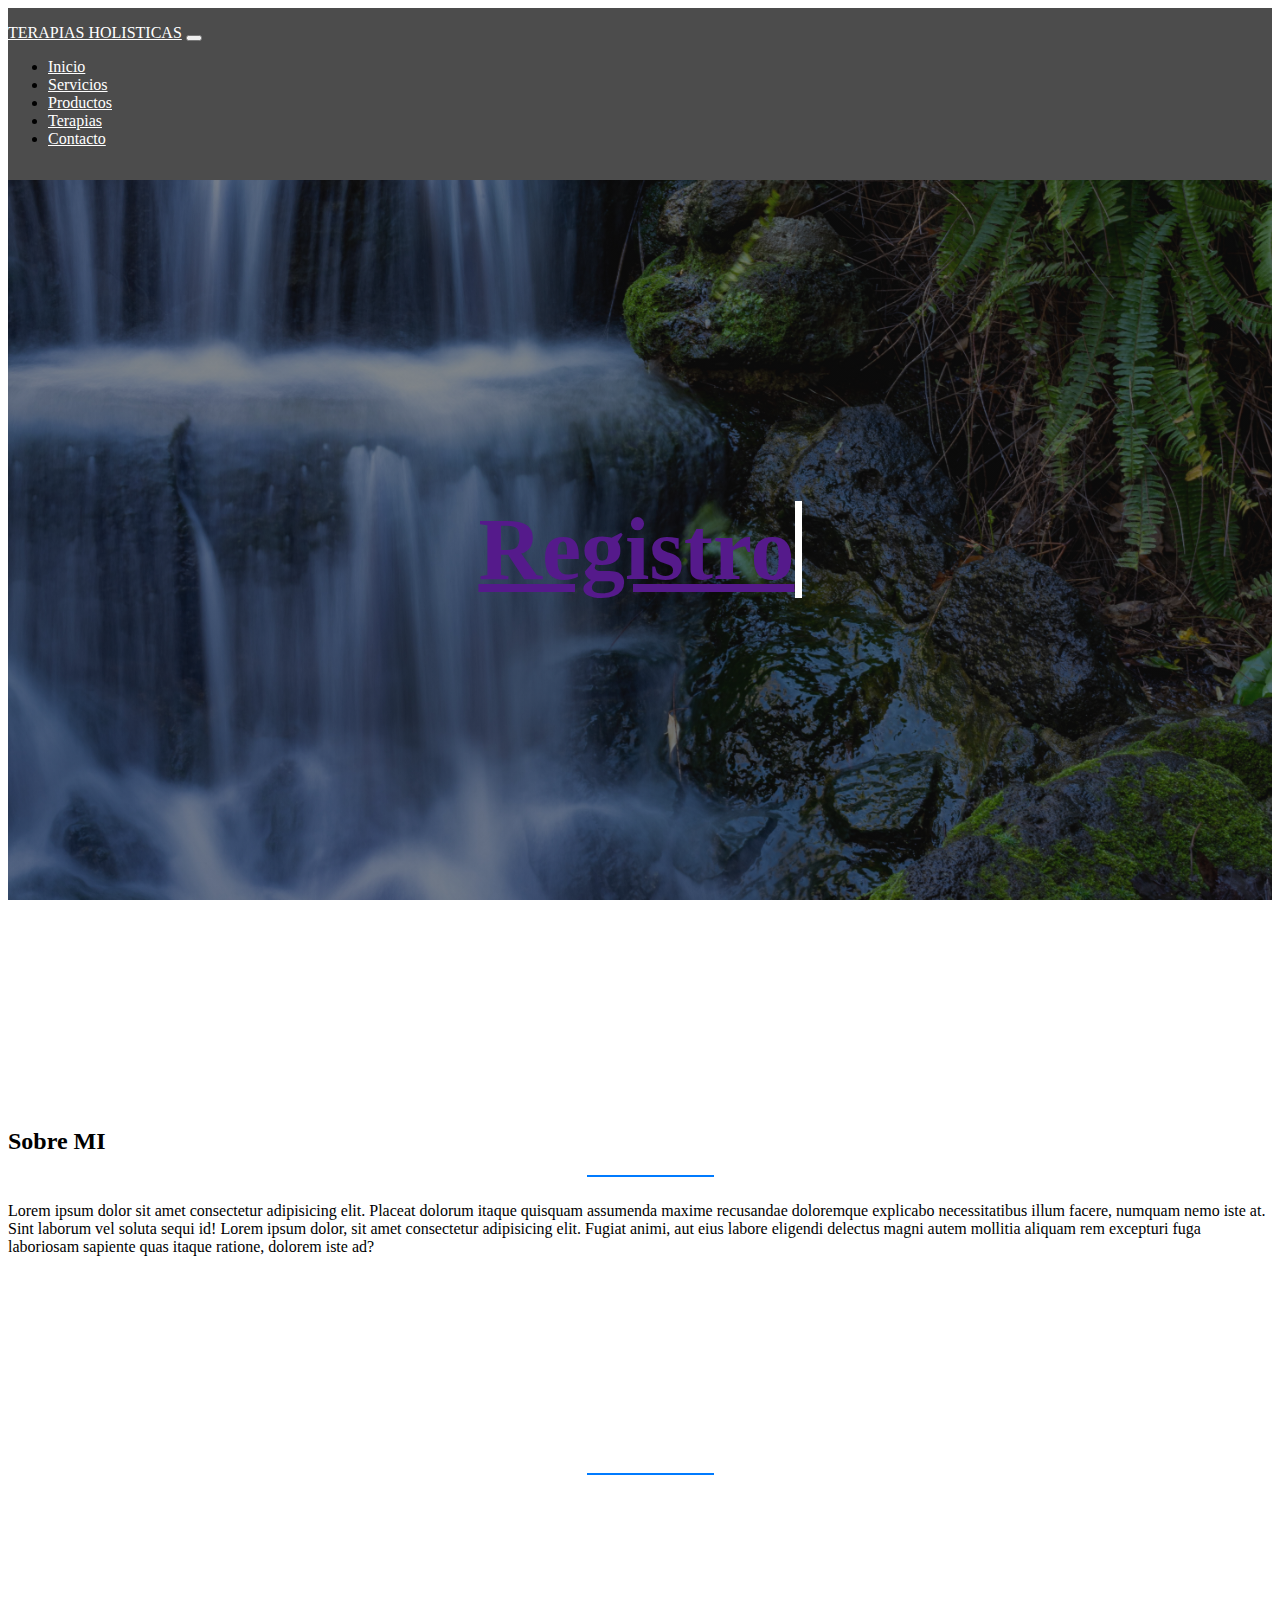
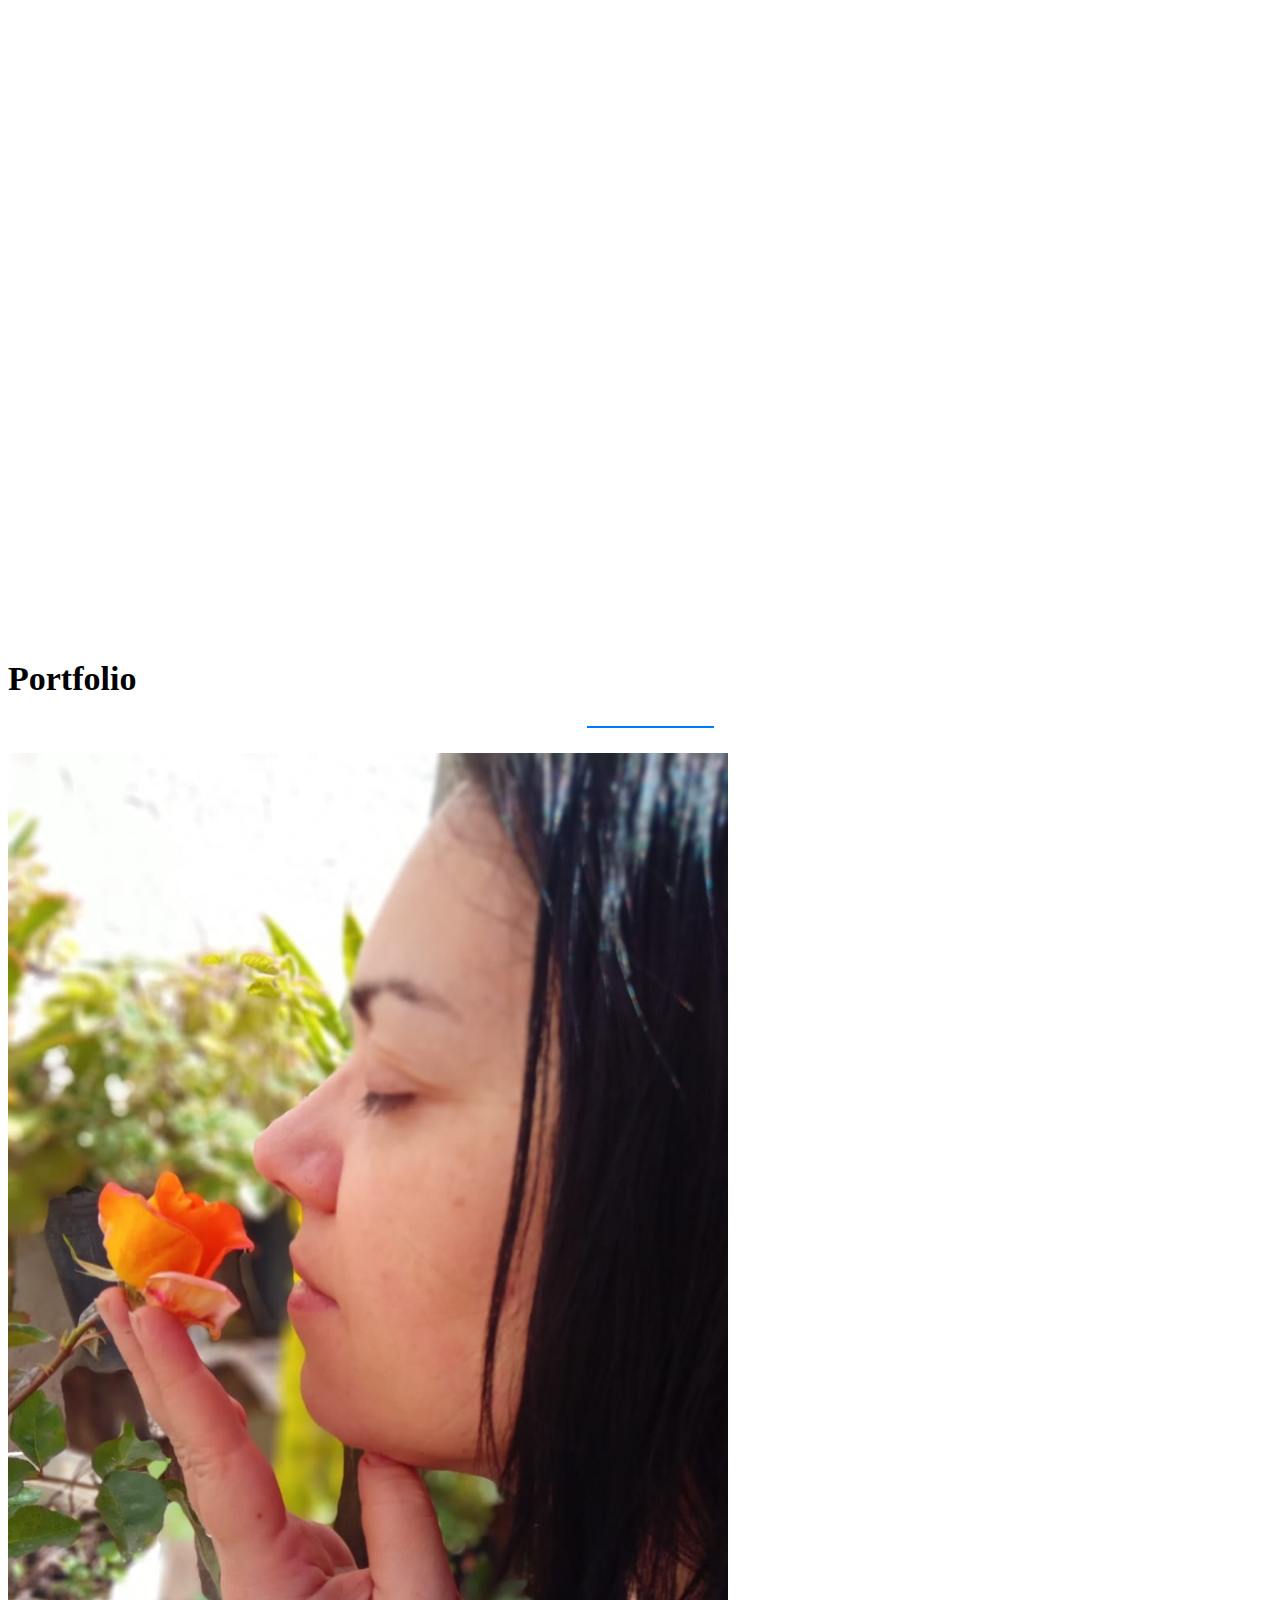
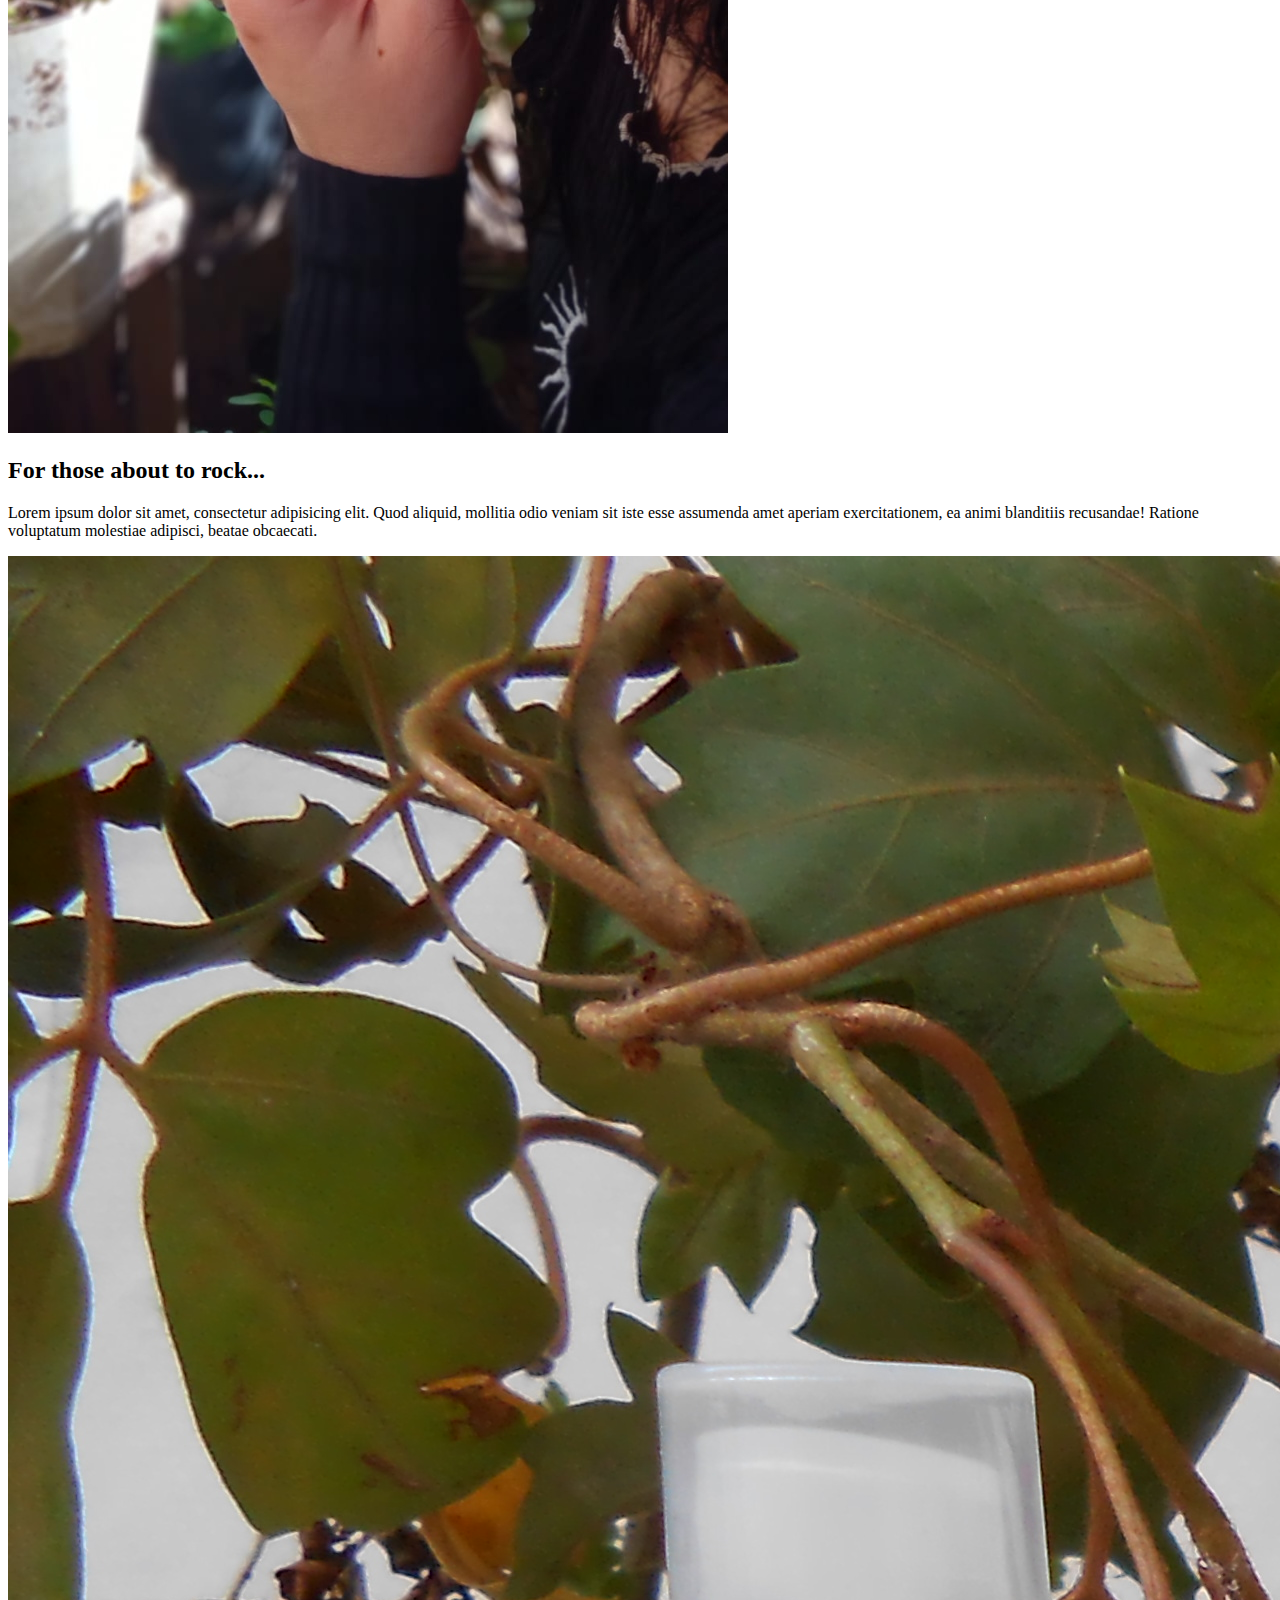
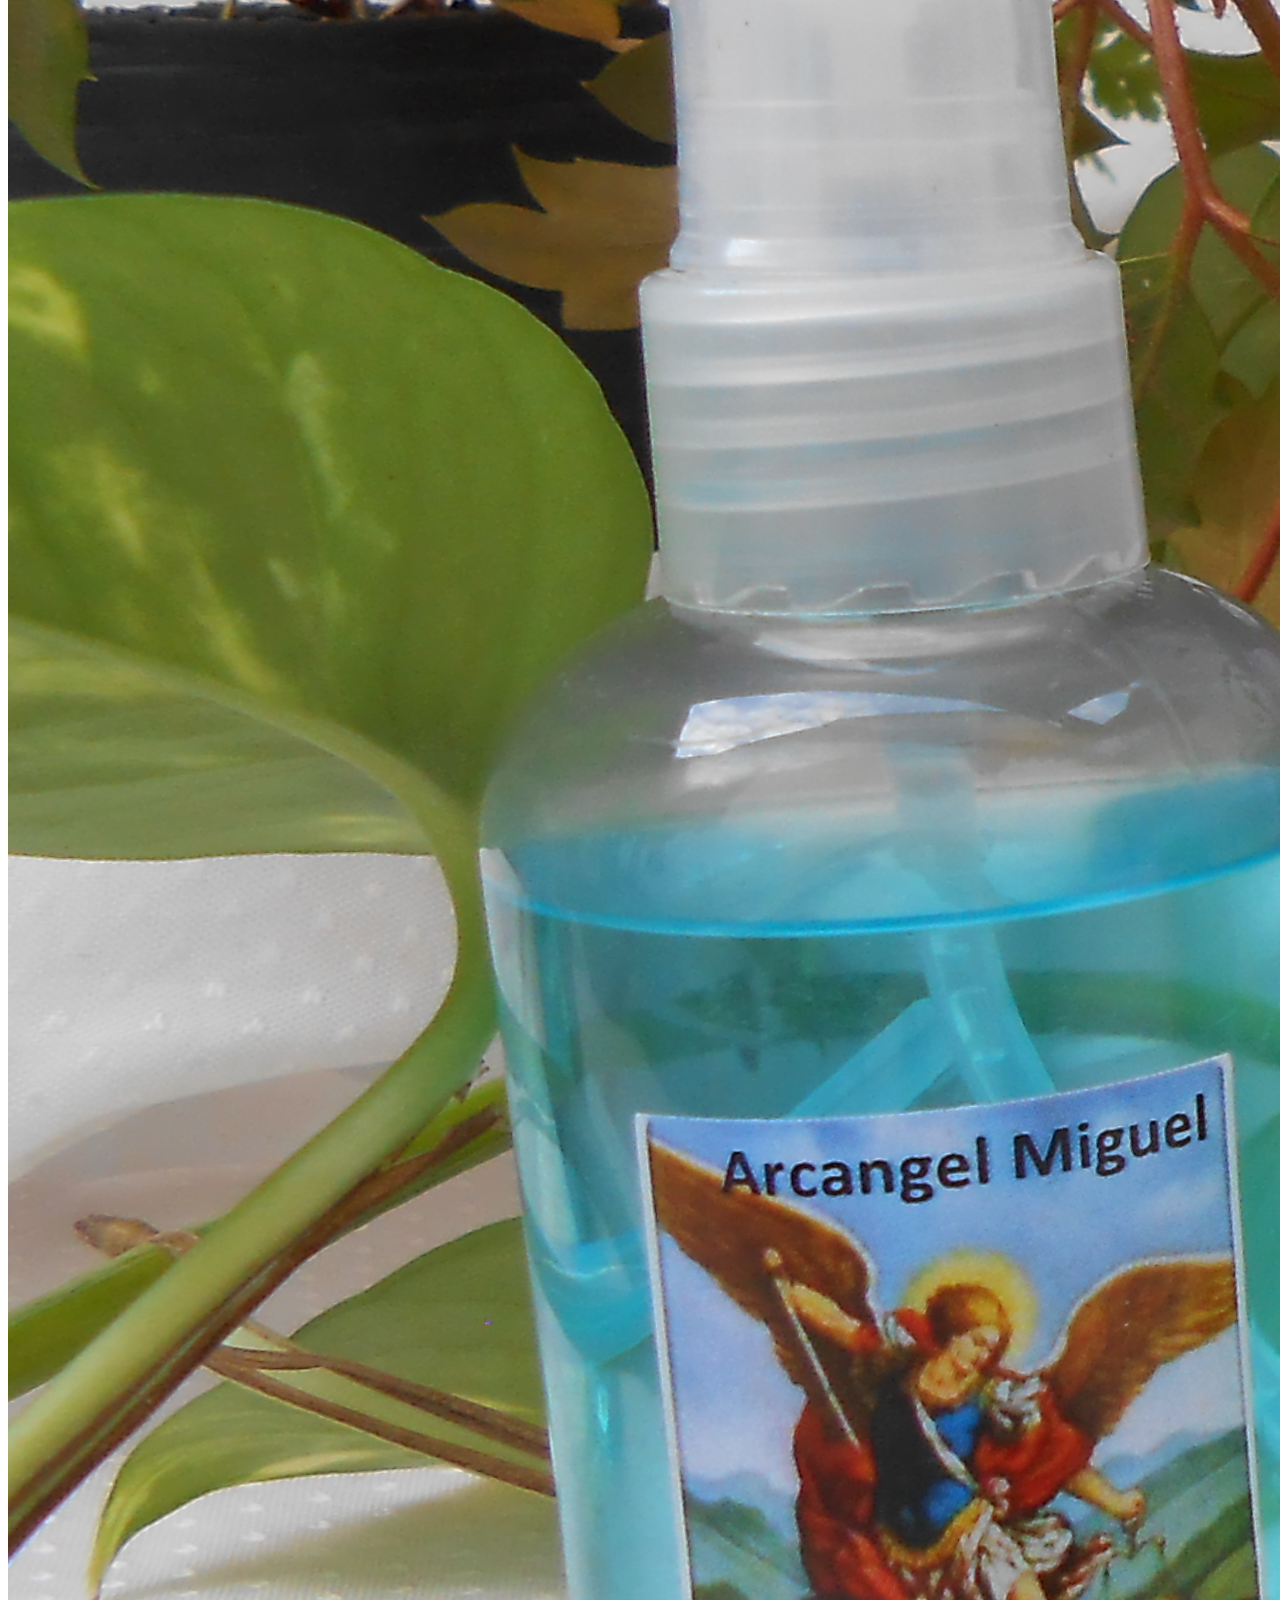
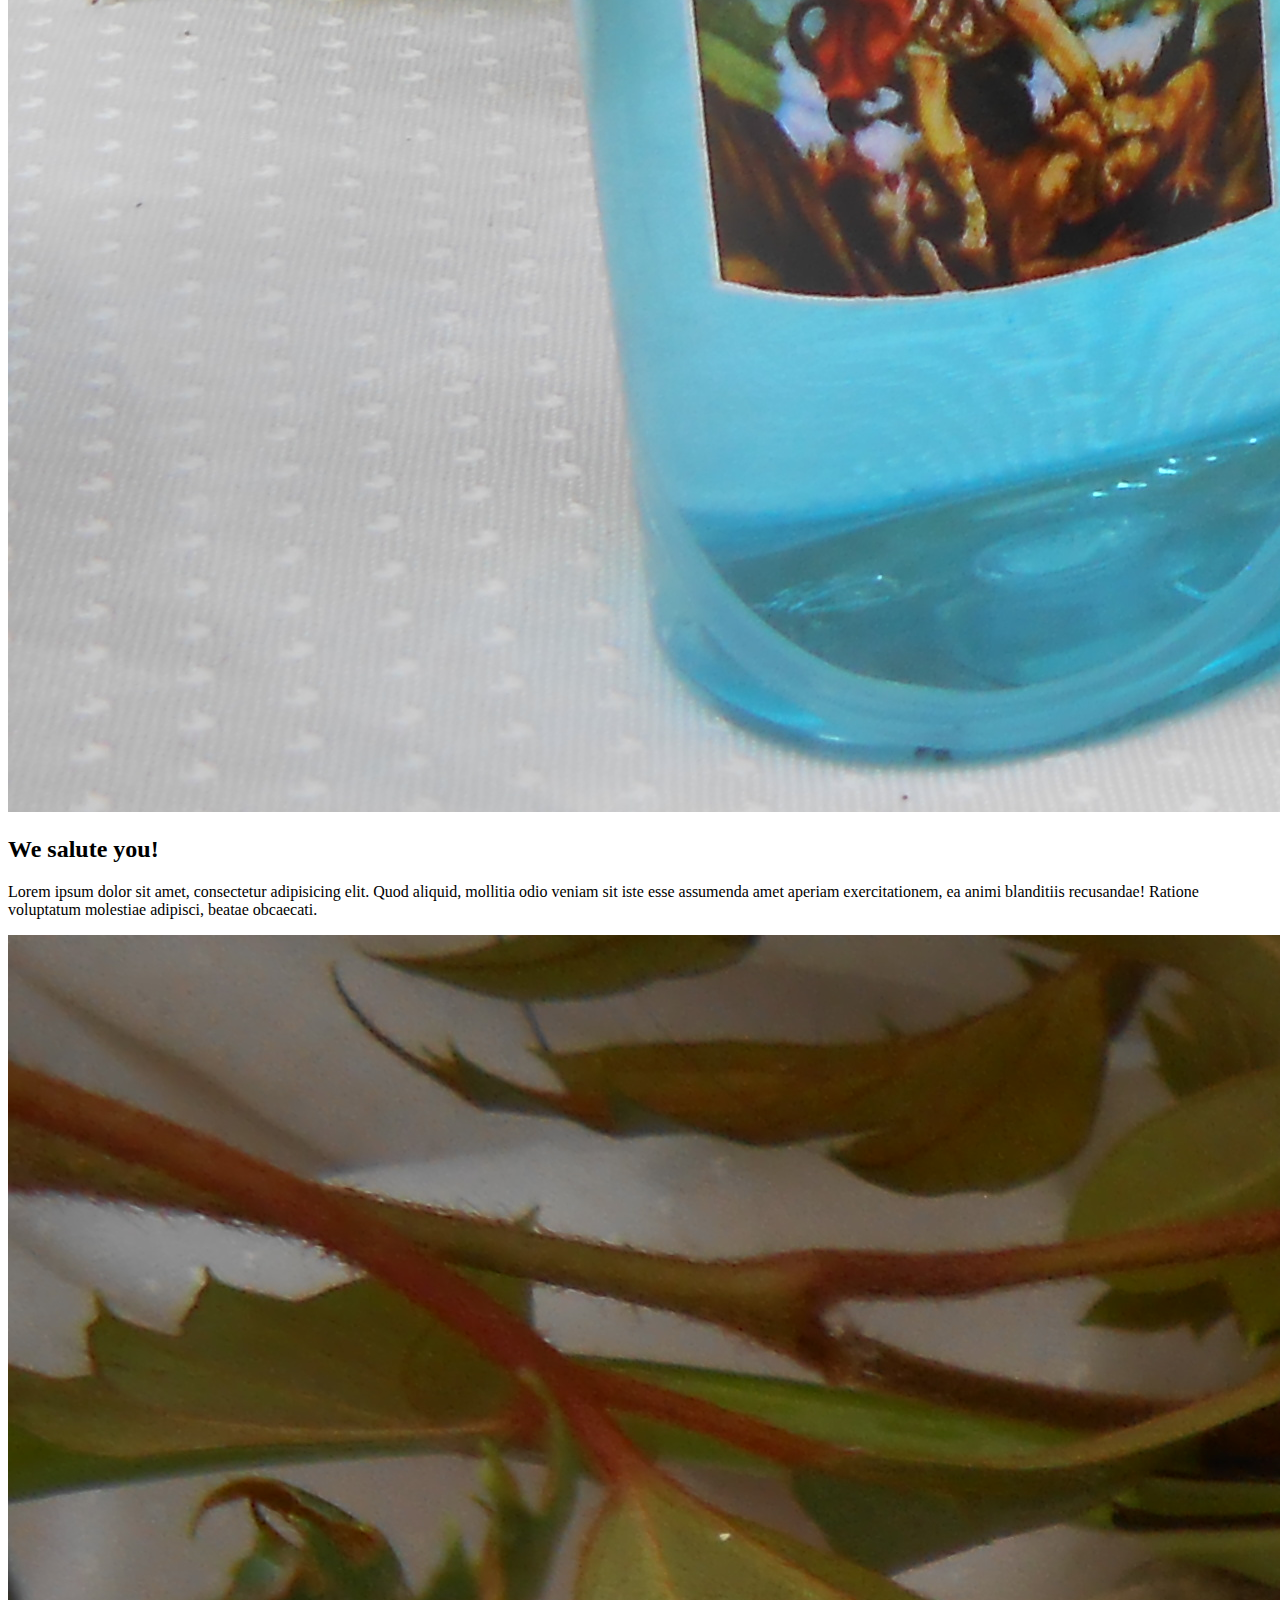
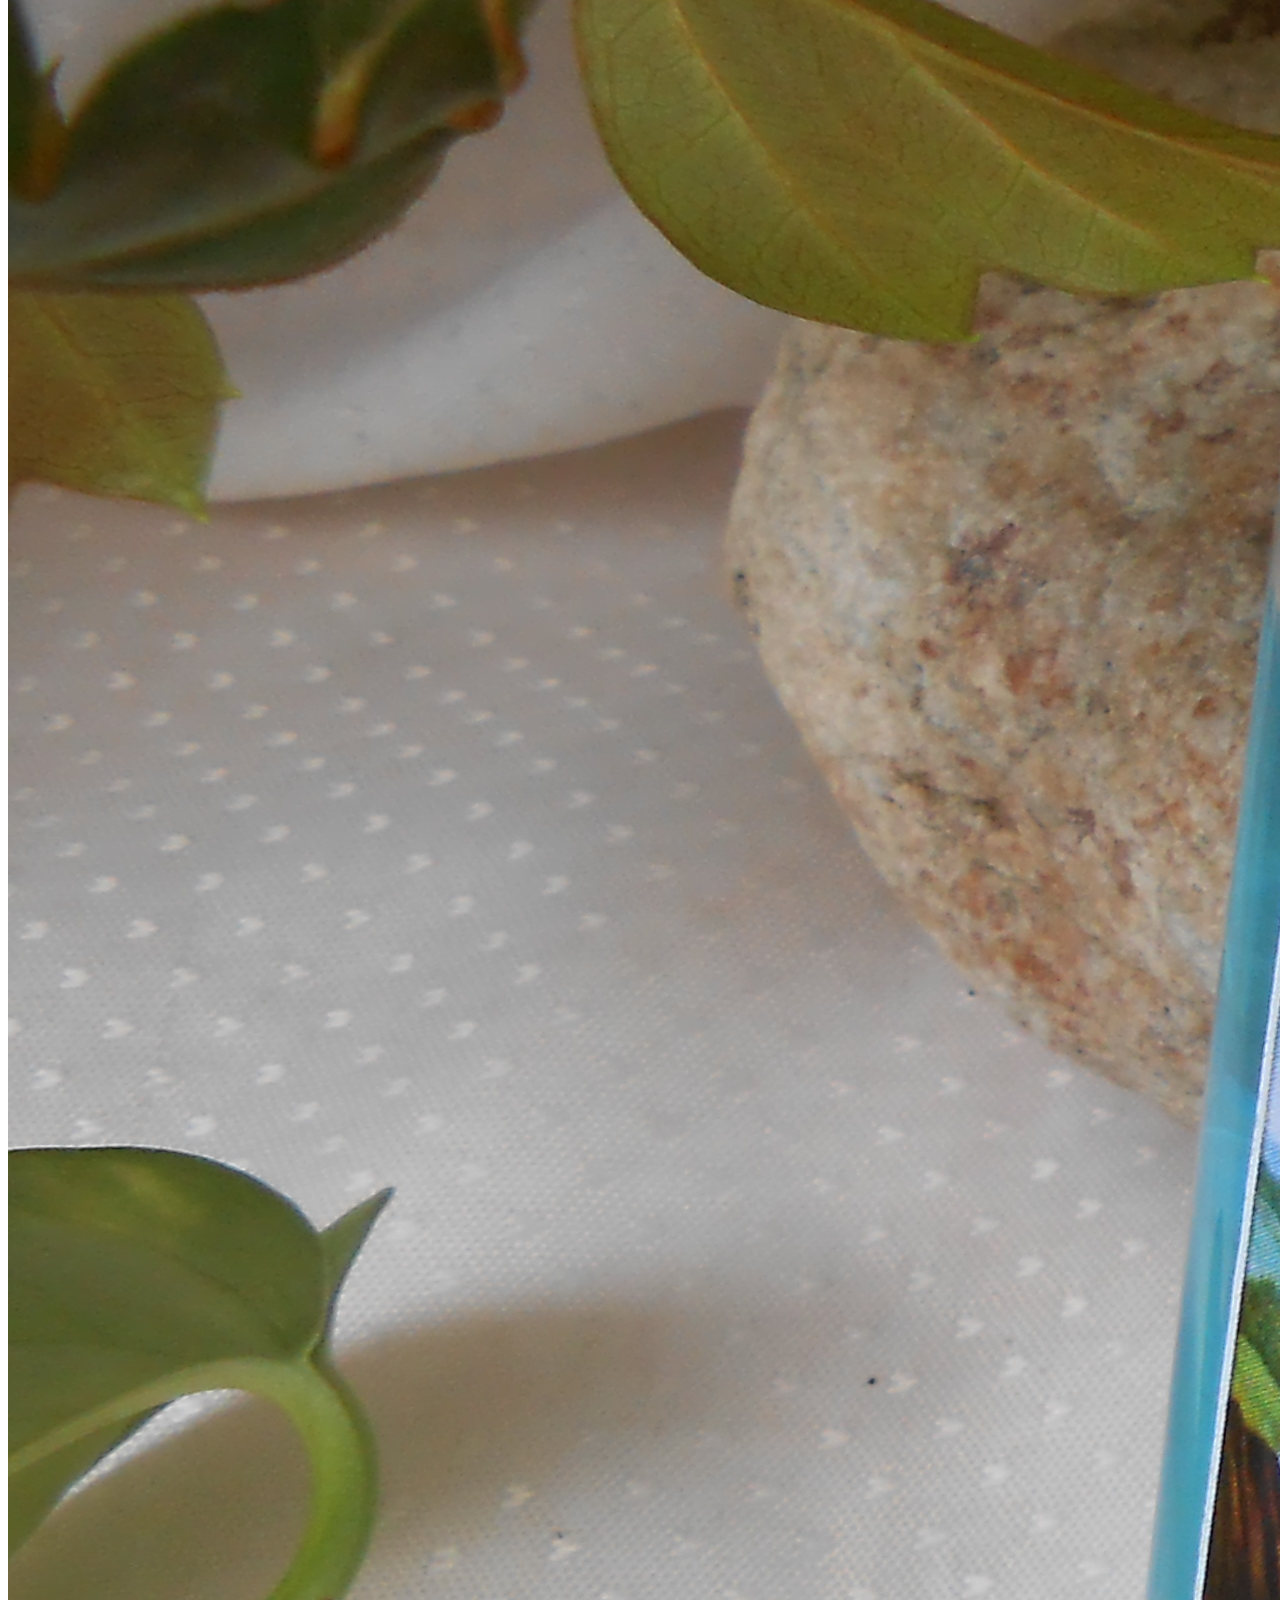
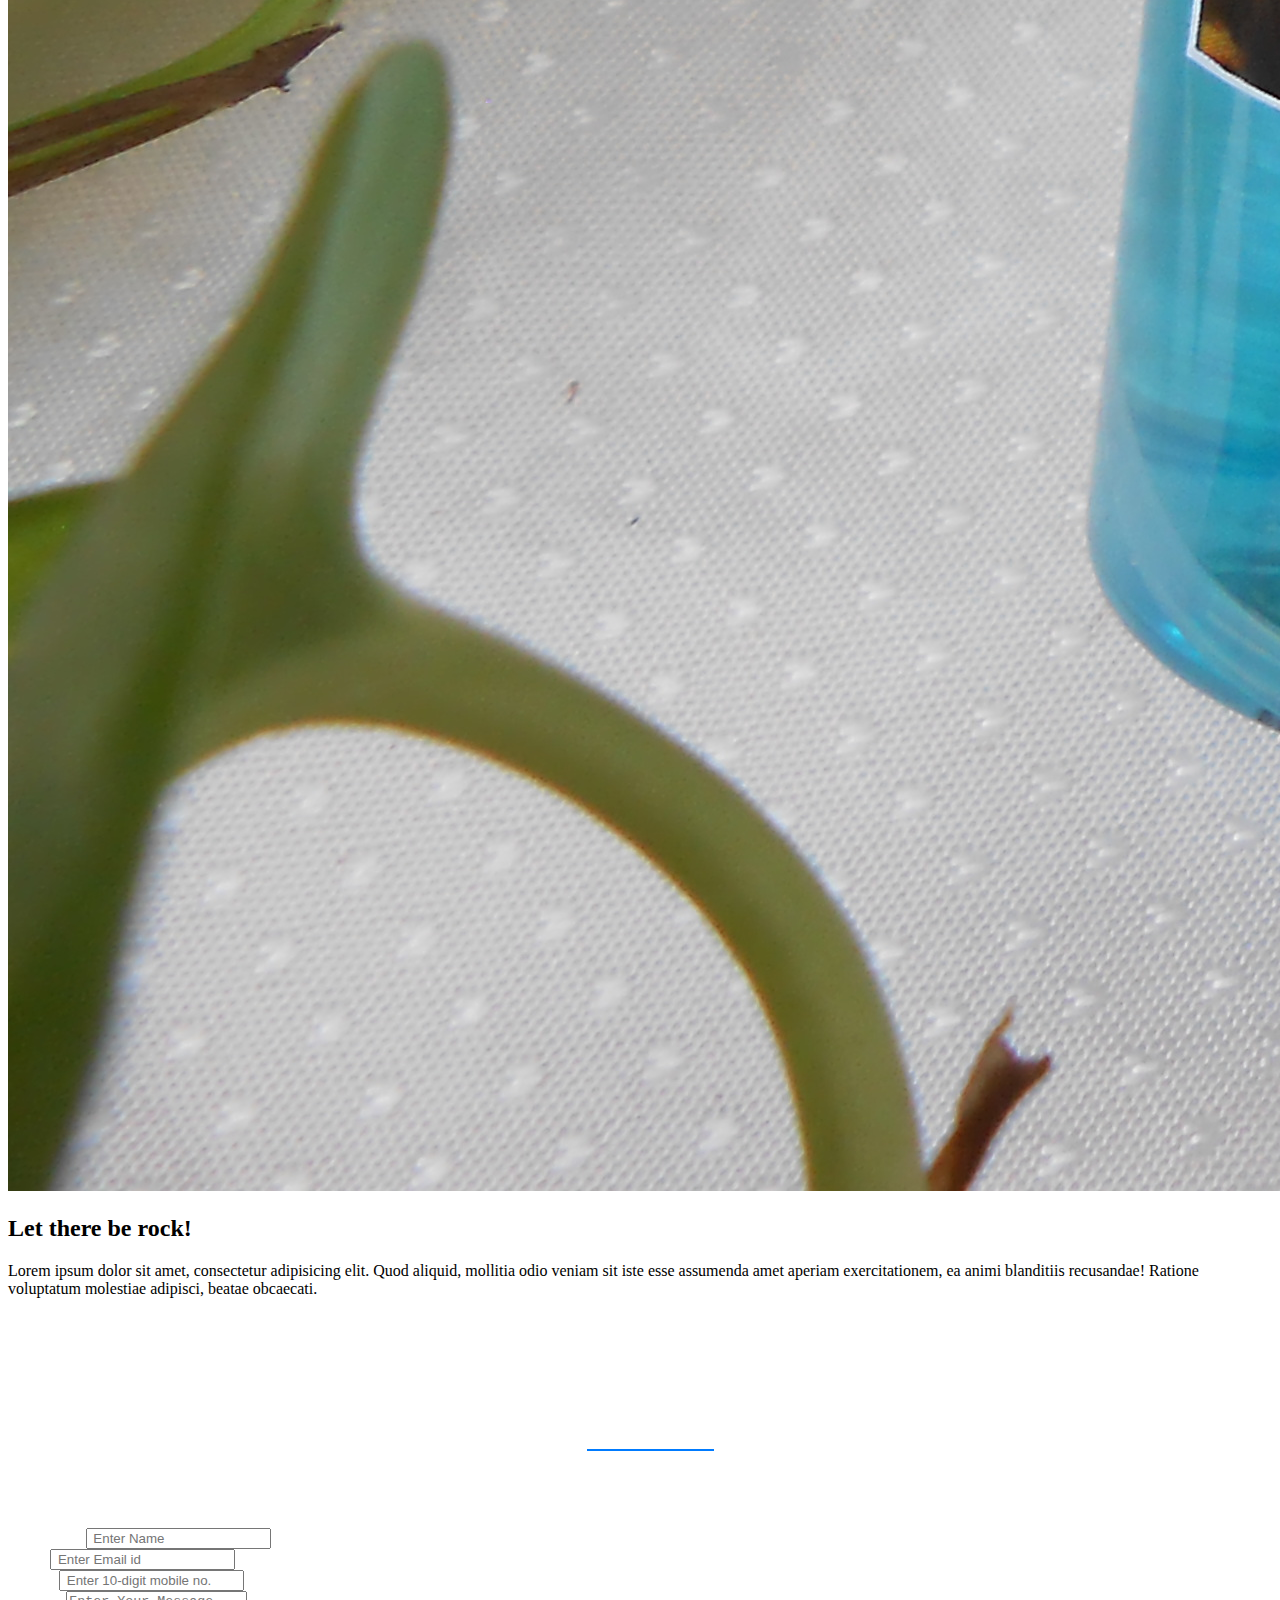
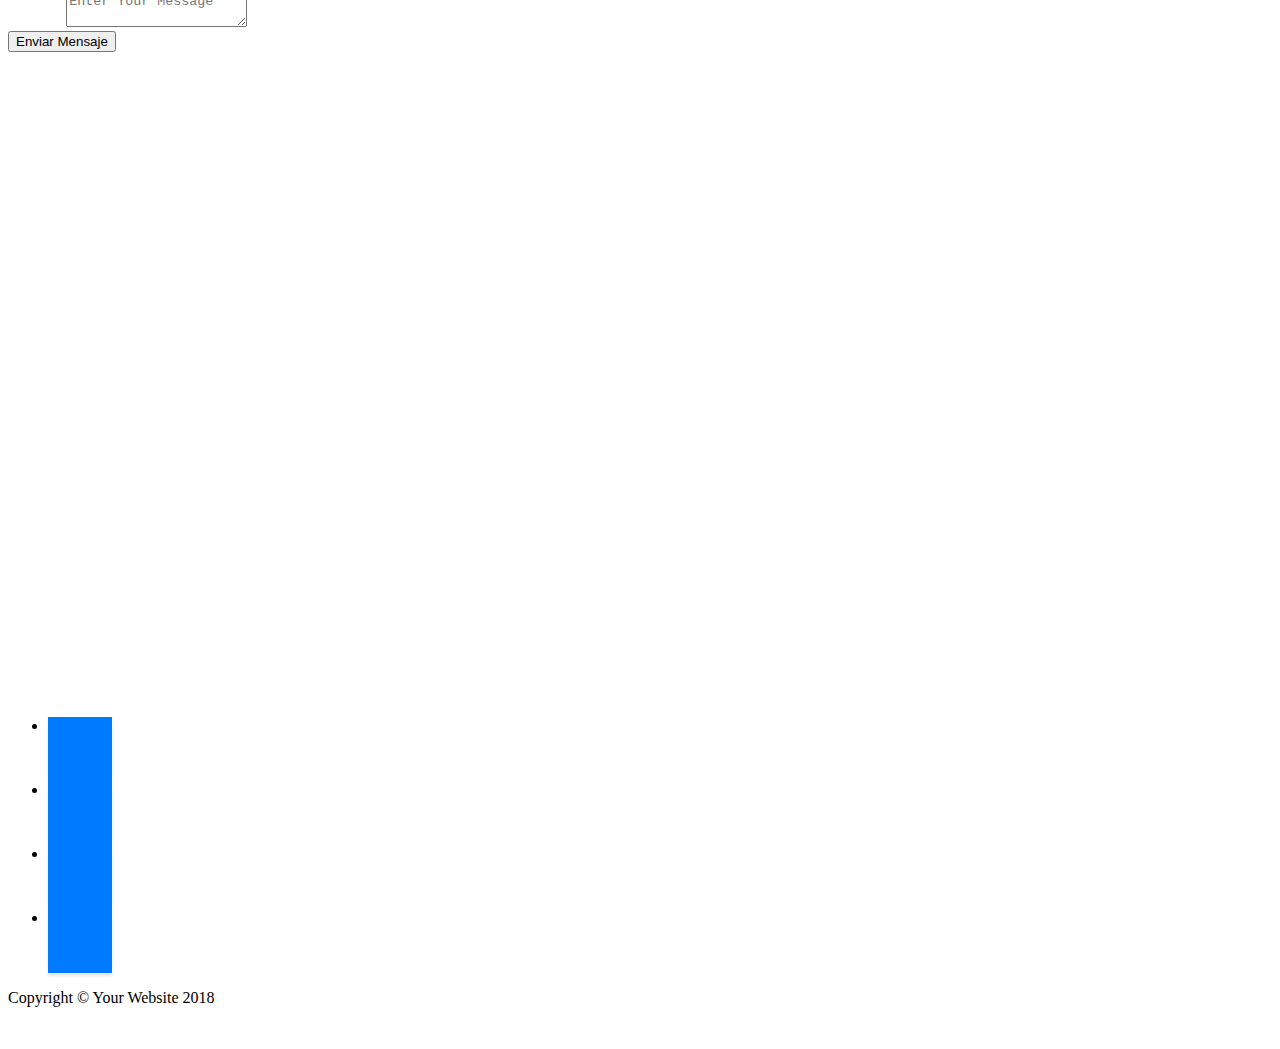
==== index.html @ f4aaf04f "first commit" ====
<!DOCTYPE html>
<html lang="es">
<head>
    <meta charset="UTF-8">
    <meta name="viewport" content="width=device-width, initial-scale=1.0">
    <meta http-equiv="X-UA-Compatible" content="ie=edge">
   
    <meta name="author" content="maximiliano">
    <title>TERAPIAS HOLISTICAS</title>
    <link rel="stylesheet" href="https://use.fontawesome.com/releases/v5.4.1/css/all.css" integrity="sha384-5sAR7xN1Nv6T6+dT2mhtzEpVJvfS3NScPQTrOxhwjIuvcA67KV2R5Jz6kr4abQsz" crossorigin="anonymous">
    <link rel="stylesheet" href="https://stackpath.bootstrapcdn.com/bootstrap/4.1.3/css/bootstrap.min.css" integrity="sha384-MCw98/SFnGE8fJT3GXwEOngsV7Zt27NXFoaoApmYm81iuXoPkFOJwJ8ERdknLPMO" crossorigin="anonymous">
    <link rel="stylesheet" href="css/style.css">
    <script src="https://code.jquery.com/jquery-3.3.1.slim.min.js" integrity="sha384-q8i/X+965DzO0rT7abK41JStQIAqVgRVzpbzo5smXKp4YfRvH+8abtTE1Pi6jizo" crossorigin="anonymous"></script>
    <script src="https://cdnjs.cloudflare.com/ajax/libs/popper.js/1.14.3/umd/popper.min.js" integrity="sha384-ZMP7rVo3mIykV+2+9J3UJ46jBk0WLaUAdn689aCwoqbBJiSnjAK/l8WvCWPIPm49" crossorigin="anonymous"></script>
    <script src="https://stackpath.bootstrapcdn.com/bootstrap/4.1.3/js/bootstrap.min.js" integrity="sha384-ChfqqxuZUCnJSK3+MXmPNIyE6ZbWh2IMqE241rYiqJxyMiZ6OW/JmZQ5stwEULTy" crossorigin="anonymous"></script>
    <script src="js/main.js"></script>
</head>
<body>
    <!-- Navegacion -->
    <nav class="navbar navbar-expand-lg navbar-light fixed-top" id="mainNav">
        <div class="container">

            

            <a class="navbar-brand js-scroll-trigger" href="#page-top">TERAPIAS HOLISTICAS</a>
            <button class="navbar-toggler navbar-toggler-right" type="button" data-toggle="collapse" data-target="#navbarResponsive" aria-controls="navbarResponsive" aria-expanded="false" aria-label="Toggle navigation">
                <span class="navbar-toggler-icon"></span>
            </button>
            <div class="collapse navbar-collapse" id="navbarResponsive">
                <ul class="navbar-nav ml-auto">
                    
                  

                    <li class="nav-item">
                    <a class="nav-link js-scroll-trigger" href="#about">Inicio</a>
                    </li>
                    <li class="nav-item">
                    <a class="nav-link js-scroll-trigger" href="#services">Servicios</a>
                    </li>
                    <li class="nav-item">
                        <a class="nav-link js-scroll-trigger" href="./productos.html">Productos</a>
                        </li>
                    <li class="nav-item">
                    <a class="nav-link js-scroll-trigger" href="#portfolio">Terapias</a>
                    </li>
                    <li class="nav-item">
                    <a class="nav-link js-scroll-trigger" href="#contact">Contacto</a>
                    </li>
                </ul>
            </div>
        </div>
    </nav>
    <header class="background-main">
        <main class="main">
            <h1 class="main-title"> 
                <a href="" class="typewrite" data-period="2000" data-type='[ "Registros Akáshicos", "Réiki", "Limpieza Energética" ]'>
                    <span class="wrap"></span>
                </a>
            </h1>
        </main>
        <div class="text-center">
            <a class="main-link btn btn-lg"  href="">
                Seguir 
                <i class="fa fa-chevron-down"></i>
            </a> 
        </div>
    </header>
    
    <section class="about-us" id="about">
        <div class="container">
            <div class="text-center">
                <h2>Sobre MI</h2>
                <div class="line-shape"></div>
                <p>
                    Lorem ipsum dolor sit amet consectetur adipisicing elit. Placeat dolorum itaque quisquam assumenda maxime recusandae doloremque explicabo necessitatibus illum facere, numquam nemo iste at. Sint laborum vel soluta sequi id!
                    Lorem ipsum dolor, sit amet consectetur adipisicing elit. Fugiat animi, aut eius labore eligendi delectus magni autem mollitia aliquam rem excepturi fuga laboriosam sapiente quas itaque ratione, dolorem iste ad?
                </p>        
            </div>
        </div>
    </section>
    <br>
    <section class="services-class" id="services">
        <div class="container">
            <div class="row">
            <div class="col-lg-12 text-center">
                <h2 class="section-heading">Nuestros Servicios</h2>
                <div class="line-shape"></div>
            </div>
            </div>
        </div>
        <div class="container">
            <div class="row">
            <div class="col-lg-3 col-md-6 text-center">
                <div class="service-box mt-5 mx-auto">
                <i class="fas fa-4x fa-gem text-primary mb-3 sr-icon-1"></i>
                <i class="fa-duotone fa-house" style="--fa-secondary-color: #1f514b;"></i>
                <h3 class="mb-3">Registros Akashicos </h3>
                <p class="text-muted mb-0">Our templates are updated regularly so they don't break.</p>
                </div>
            </div>
            <div class="col-lg-3 col-md-6 text-center">
                <div class="service-box mt-5 mx-auto">
                <i class="fas fa-4x fa-paper-plane text-primary mb-3 sr-icon-2"></i>
                <h3 class="mb-3">Reiki</h3>
                <p class="text-muted mb-0">You can use this theme as is, or you can make changes!</p>
                </div>
            </div>
            <div class="col-lg-3 col-md-6 text-center">
                <div class="service-box mt-5 mx-auto">
                <i class="fas fa-4x fa-code text-primary mb-3 sr-icon-3"></i>
                <h3 class="mb-3">Limpieza Energetica</h3>
                <p class="text-muted mb-0">We update dependencies to keep things fresh.</p>
                </div>
            </div>
            <div class="col-lg-3 col-md-6 text-center">
                <div class="service-box mt-5 mx-auto">
                <i class="fas fa-4x fa-heart text-primary mb-3 sr-icon-4"></i>
                <h3 class="mb-3">Mesa Radionica Kabbalah</h3>
                <p class="text-muted mb-0">You have to make your websites with love these days!</p>
                </div>
            </div>
            </div>
        </div>
    </section>
    <br>
    <div class="container text-center" id="portfolio">
            <h2 class="portfolio-title">Portfolio</h2>
            <div class="line-shape"></div>
    </div>
    <section>
        <div class="container">
            <div class="row align-items-center">
                <div class="col-lg-6 order-lg-2">
                    <div class="p-5">
                        <img class="img-fluid rounded-circle" src="img/portfolio/eli.jpg" alt="">
                    </div>
                </div>
                <div class="col-lg-6 order-lg-1">
                    <div class="p-5">
                        <h2 class="display-4">For those about to rock...</h2>
                        <p>Lorem ipsum dolor sit amet, consectetur adipisicing elit. Quod aliquid, mollitia odio veniam sit iste esse assumenda amet aperiam exercitationem, ea animi blanditiis recusandae! Ratione voluptatum molestiae adipisci, beatae obcaecati.</p>
                    </div>
                </div>
            </div>
        </div>
    </section>

    <section>
        <div class="container">
            <div class="row align-items-center">
                <div class="col-lg-6">
                    <div class="p-5">
                        <img class="img-fluid rounded-circle" src="img/portfolio/DSCN1700.JPG" alt="">
                    </div>
                </div>
                <div class="col-lg-6">
                    <div class="p-5">
                        <h2 class="display-4">We salute you!</h2>
                        <p>Lorem ipsum dolor sit amet, consectetur adipisicing elit. Quod aliquid, mollitia odio veniam sit iste esse assumenda amet aperiam exercitationem, ea animi blanditiis recusandae! Ratione voluptatum molestiae adipisci, beatae obcaecati.</p>
                    </div>
                </div>
            </div>
        </div>
    </section>

    <section>
        <div class="container">
            <div class="row align-items-center">
                <div class="col-lg-6 order-lg-2">
                    <div class="p-5">
                        <img class="img-fluid rounded-circle" src="img/portfolio/DSCN1696.JPG" alt="">
                    </div>
                </div>
                <div class="col-lg-6 order-lg-1">
                    <div class="p-5">
                        <h2 class="display-4">Let there be rock!</h2>
                        <p>Lorem ipsum dolor sit amet, consectetur adipisicing elit. Quod aliquid, mollitia odio veniam sit iste esse assumenda amet aperiam exercitationem, ea animi blanditiis recusandae! Ratione voluptatum molestiae adipisci, beatae obcaecati.</p>
                    </div>
                </div>
            </div>
        </div>
    </section>
    <section class="contact-us" id="contact">
        <div class="container">
            <div class="row">
                <div class="col-lg-12 text-center">
                    <h2 class="section-heading">Contactame</h2>
                    <div class="line-shape"></div>
                    <p>Lorem ipsum dolor sit amet consectetur adipisicing elit. Placeat harum incidunt id quas, facere amet modi quisquam, voluptate ad dolores soluta molestias rerum excepturi delectus mollitia porro, adipisci eveniet qui!</p>
                </div>
            </div>
        </div>
        <div class="container">
            <form>
                <div class="row">
                    <div class="col-md-6 form-line">
                        <div class="form-group">
                            <label for="exampleInputUsername">Tu Nombre</label>
                            <input type="text" class="form-control" id="" placeholder=" Enter Name">
                        </div>
                        <div class="form-group">
                            <label for="exampleInputEmail">Email </label>
                            <input type="email" class="form-control" id="exampleInputEmail" placeholder=" Enter Email id">
                        </div>	
                        <div class="form-group">
                            <label for="telephone">Celular</label>
                            <input type="tel" class="form-control" id="telephone" placeholder=" Enter 10-digit mobile no.">
                        </div>
                    </div>
                    <div class="col-md-6">
                        <div class="form-group">
                            <label for ="description"> Mensaje</label>
                            <textarea  class="form-control" id="description" placeholder="Enter Your Message"></textarea>
                        </div>
                        <button type="button" class="btn btn-primary submit"><i class="fa fa-paper-plane" aria-hidden="true"></i>  Enviar Mensaje</button>
                    </div>        
                </div>
            </form>
        </div>
    </section>
    <br>
        <!-- Footer -->
    <footer class="footer text-center">
        <div class="container">
            <ul class="list-inline mb-5">
                <li class="list-inline-item">
                    <a class="social-link rounded-circle text-white mr-3" href="#">
                    <i class="fab fa-facebook-f"></i>
                    </a>
                </li>
                <li class="list-inline-item">
                    <a class="social-link rounded-circle text-white mr-3" href="#">
                    <i class="fab fa-twitter"></i>
                    </a>
                </li>
                <li class="list-inline-item">
                    <a class="social-link rounded-circle text-white" href="#">
                    <i class="fab fa-github"></i>
                    </a>
                </li>
                <li class="list-inline-item">
                    <a class="social-link rounded-circle text-white" href="#">
                        <i class="fab fa-instagram"></i>
                    </a>
                </li>
            </ul>
            <p class="text-muted small mb-0">Copyright &copy; Your Website 2018</p>
        </div>
    </footer>
    <br>
</body>
</html>
---- css/style.css ----
:root{
    --primary-font-color1: #ffffff; 
    --primary-font-color2: #007bff;
}

.navbar-light {
    padding-top: 1rem;
    padding-bottom: 1rem;
    background-color: rgba(0,0,0,.7);
    
}

.navbar-light .container a, .navbar-light .container .collapse .navbar-nav .nav-item .nav-link{
    color: var(--primary-font-color1);
}

.background-main{
    height: 100vh;
    background: linear-gradient(rgba(20,20,20, .5),rgba(20,20,20, .5)),url(../img/pexels-shonny-yu-2947097.jpg);
    -webkit-clip-path: polygon(0 0, 100% 0, 100% 89%, 51% 100%, 0 89%);
    clip-path: polygon(0 0, 100% 0, 100% 89%, 51% 100%, 0 89%);
}

.background-main, .services-class{
    max-width: 100%;
    background-position: center center;
    background-repeat:  no-repeat;
    background-attachment: fixed;
    background-size:  cover;
    color:var(--primary-font-color1);
}

.background-main h1{
    font-size: 5.5rem;
}

.background-main .main { 
    display: table; 
    width: 100%;
    height: 82vh;
    text-align: center;
    /*
    display: flex; 
    width: 50%; 
    height: 200px; 
    margin: auto; 
    */
} 

.background-main .main .main-title,.background-main .main p { 
    display: table-cell;
    vertical-align: middle;
    /*margin: auto;  Important 
    text-align: center;  */
}

.main-link{
    font-size: 44px;
    color: var(--primary-font-color1);
}
.main-link:hover{
    color:var(--primary-font-color2);
}

.about-us,.services-class{
    margin-top: 3em;
    margin-bottom: 3em; 
}

.line-shape{
    width: 10%;
    height: 2px;
    margin-left: calc(49% - 40px);
    background-color: var(--primary-font-color2);
    margin-top: 17px;
    margin-bottom: 25px;
}

.services-class{
    max-width: 100%;
    height: 78vh;
    background: linear-gradient(rgba(20,20,20, .5),rgba(20,20,20, .5)),url(../img/bosque.jpeg);
    background-position: center center;
    background-repeat:  no-repeat;
    background-attachment: fixed;
    background-size:  cover;
    -webkit-clip-path: polygon(0 7%, 100% 0, 100% 96%, 0 100%);
    clip-path: polygon(0 7%, 100% 0, 100% 96%, 0 100%);
}

.services-class .section-heading, .portfolio-title,.contact-us .section-heading{
    font-size: 34px;
    margin-top: 2.5em;
}

.services-class .container .service-box .text-muted{
    color: rgba(255,255,255,.7) !important
}

.contact-us{
    max-width: 100%;
    height: 100vh;
    background: linear-gradient(rgba(20,20,20, .5),rgba(20,20,20, .5)),url(../img/pexels-stein-egil-liland-1933239.jpg);
    background-position: center center;
    background-repeat:  no-repeat;
    background-attachment: fixed;
    background-size:  cover;
    color: var(--primary-font-color1);
    -webkit-clip-path: polygon(0 0, 100% 7%, 100% 100%, 0 94%);
    clip-path: polygon(0 0, 100% 7%, 100% 100%, 0 94%);
}


footer.footer .social-link {
    display: block;
    height: 4rem;
    width: 4rem;
    line-height: 4.3rem;
    font-size: 2.5rem;
    background-color: var(--primary-font-color2);
    -webkit-transition: background-color .15s ease-in-out;
    transition: background-color .15s ease-in-out;
    -webkit-box-shadow: 0 3px 3px 0 rgba(0,0,0,.1);
    box-shadow: 0 3px 3px 0 rgba(0,0,0,.1);
}

footer.footer .social-link:hover{
    background-color: rgba(20,20,20, .5);
}
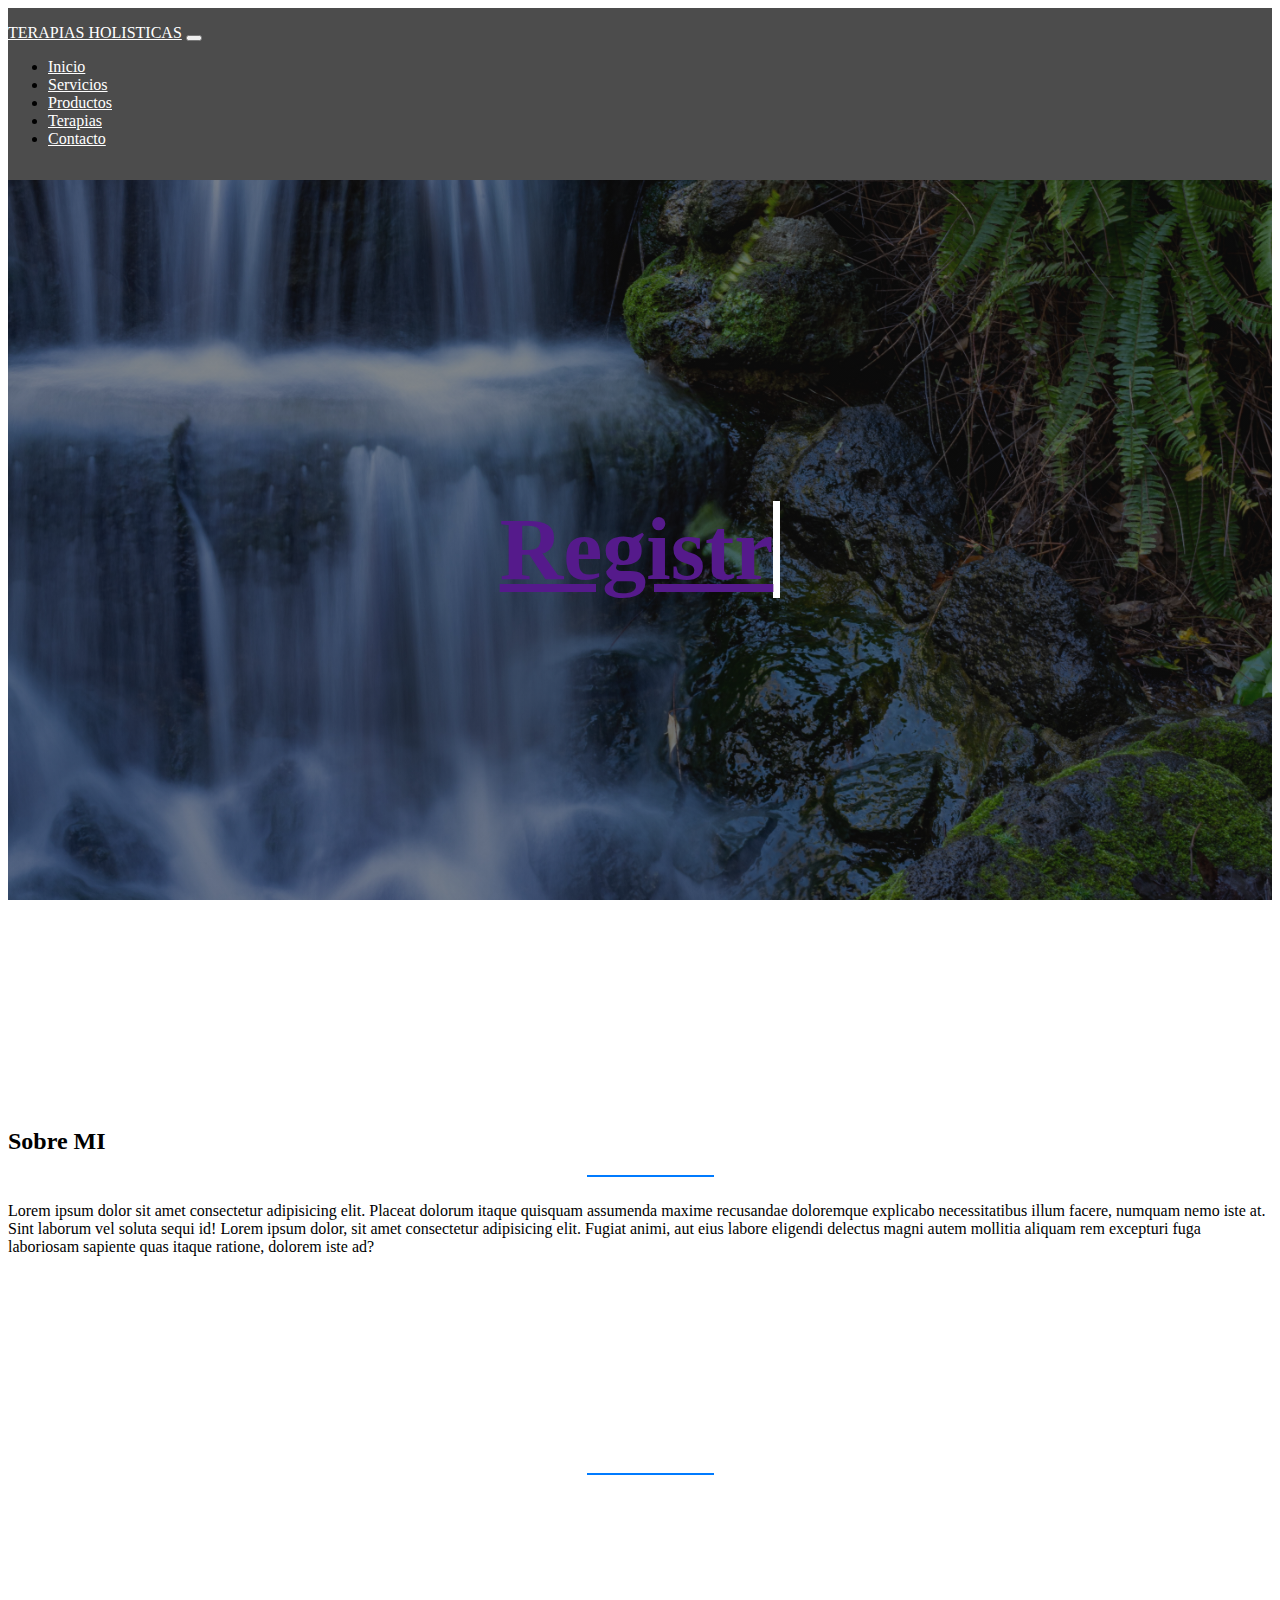
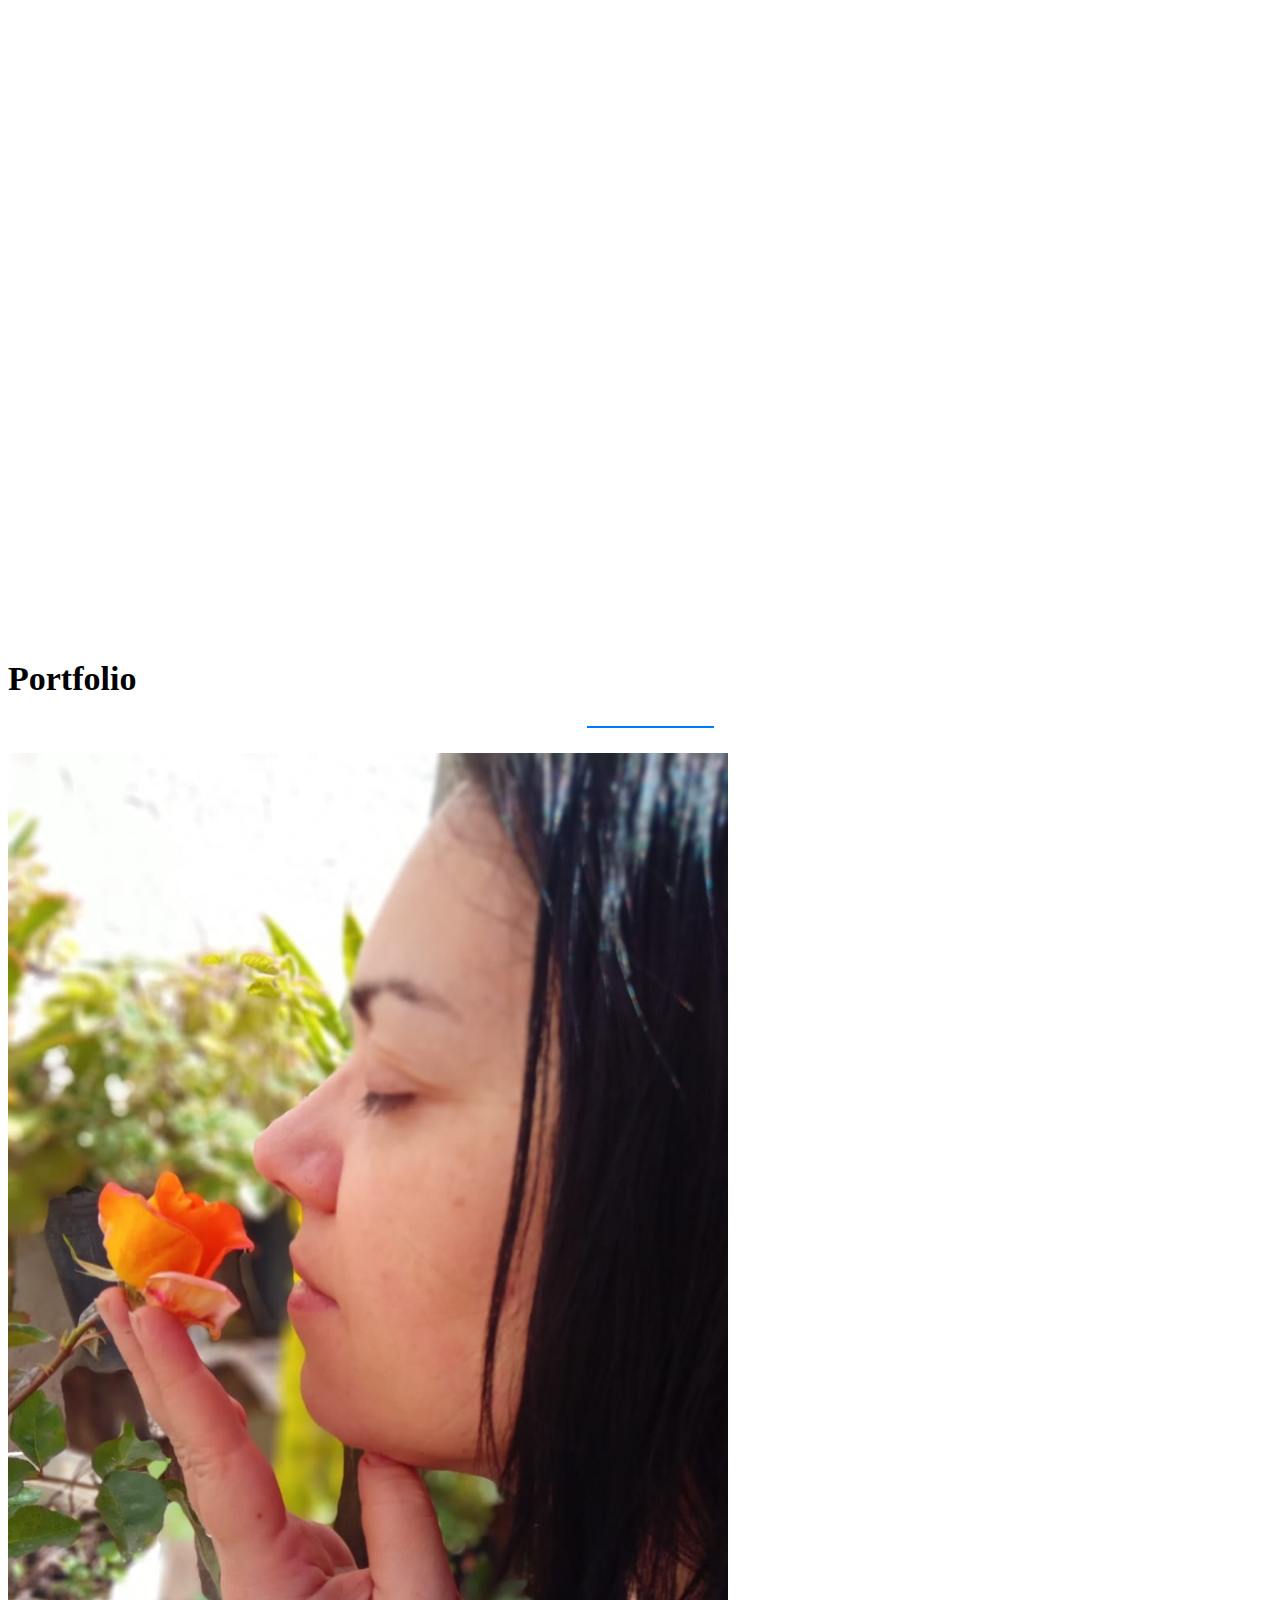
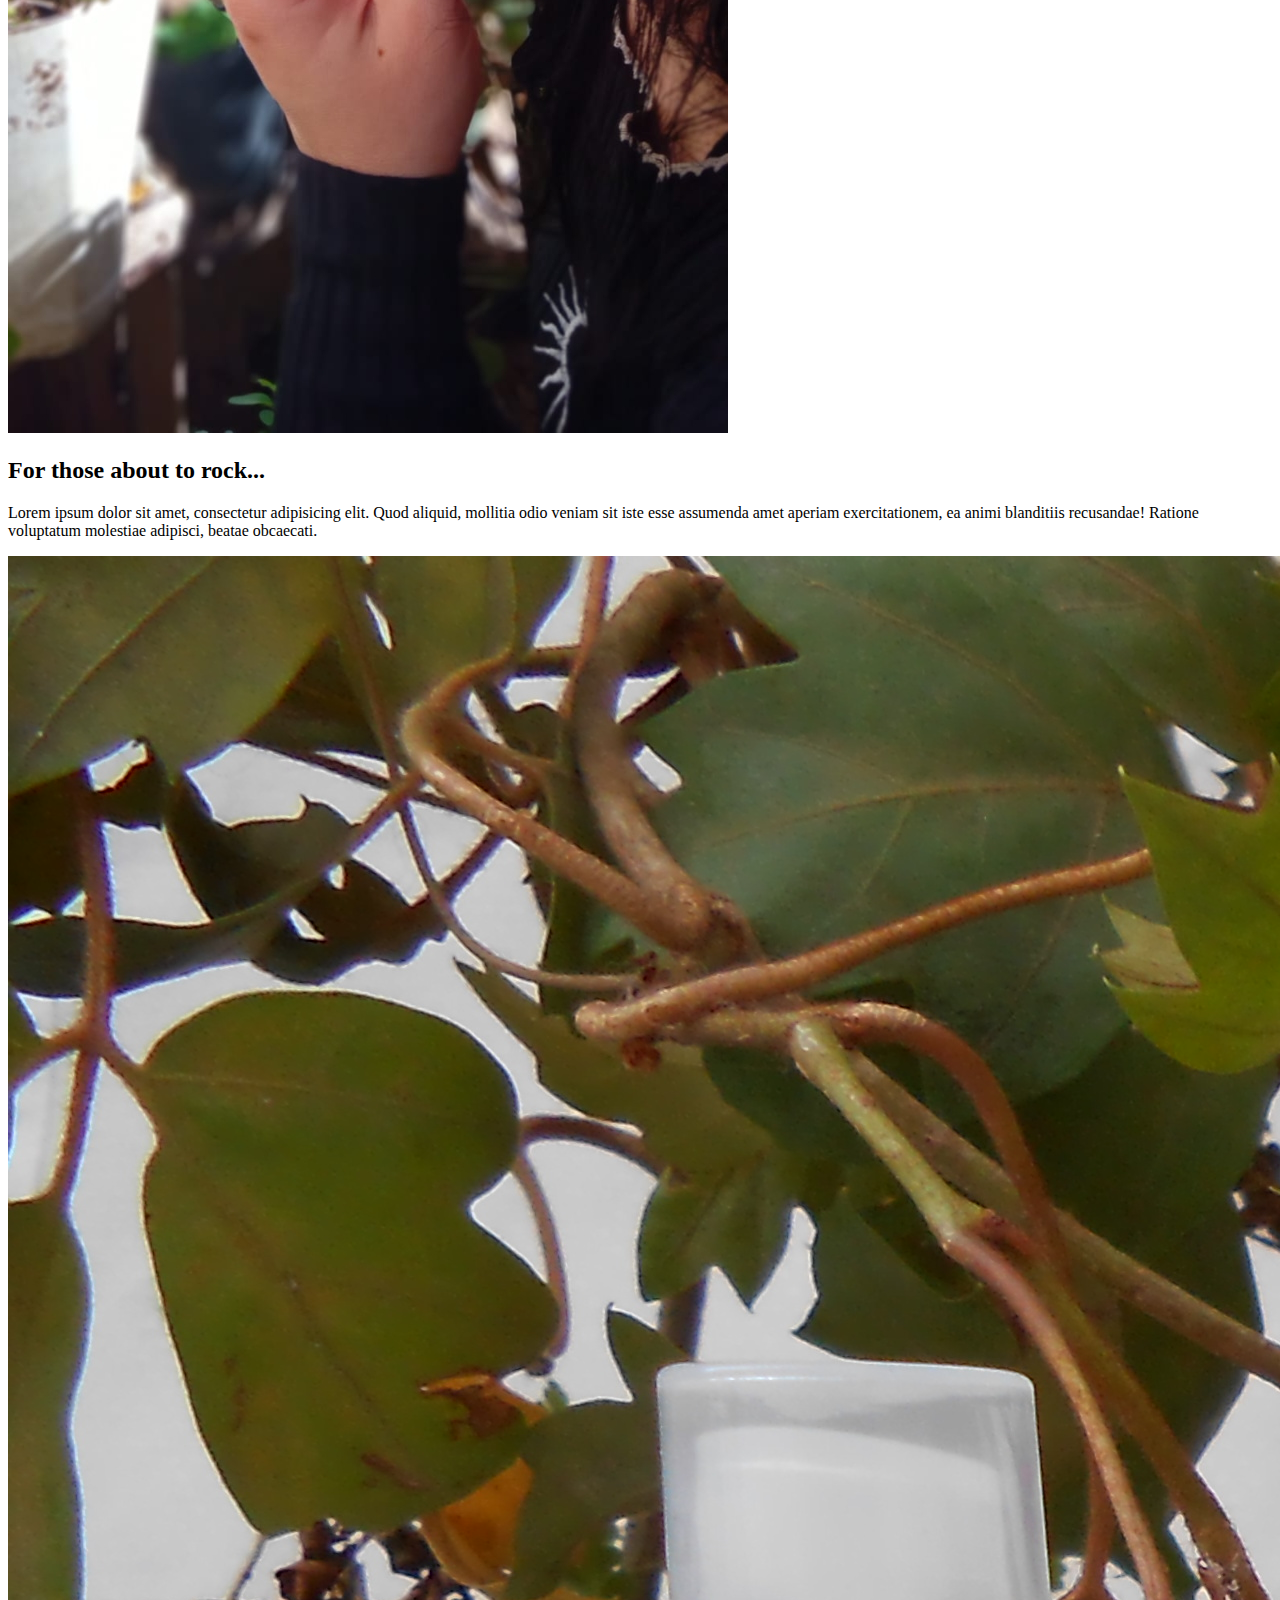
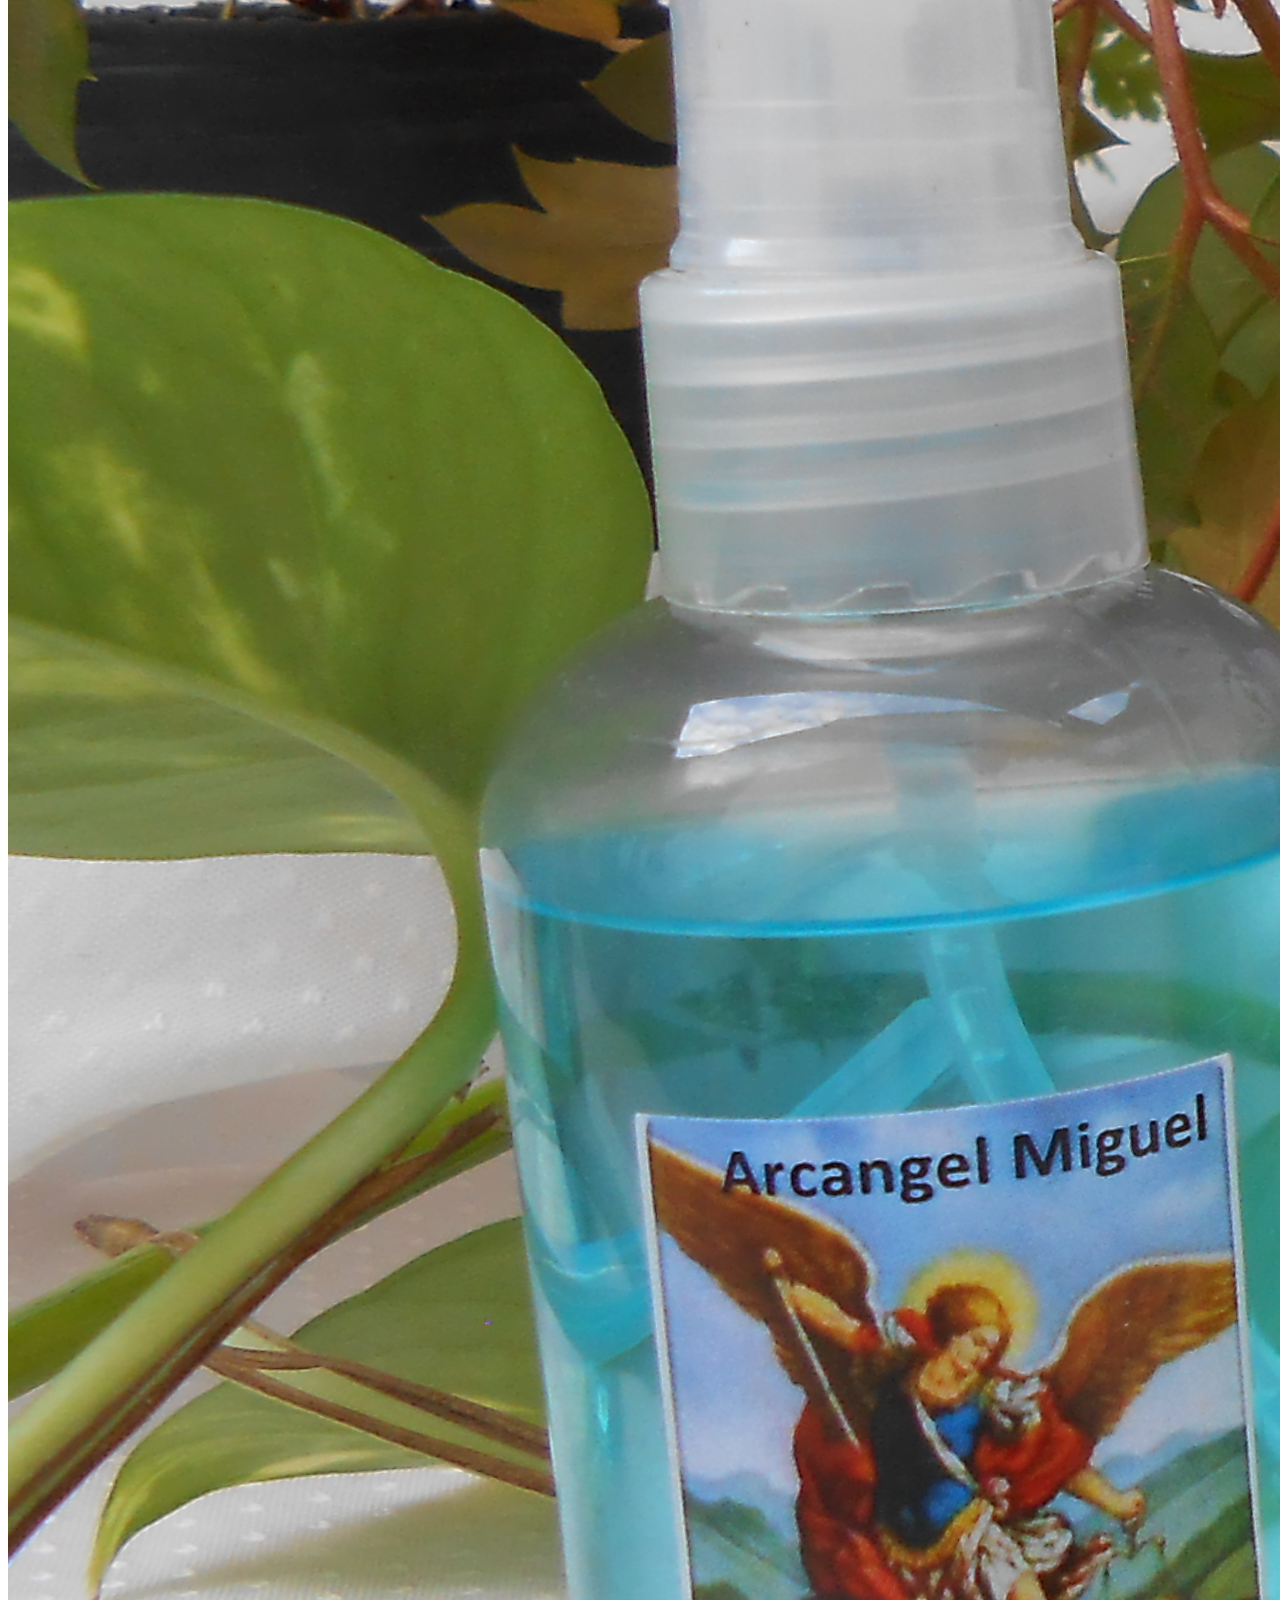
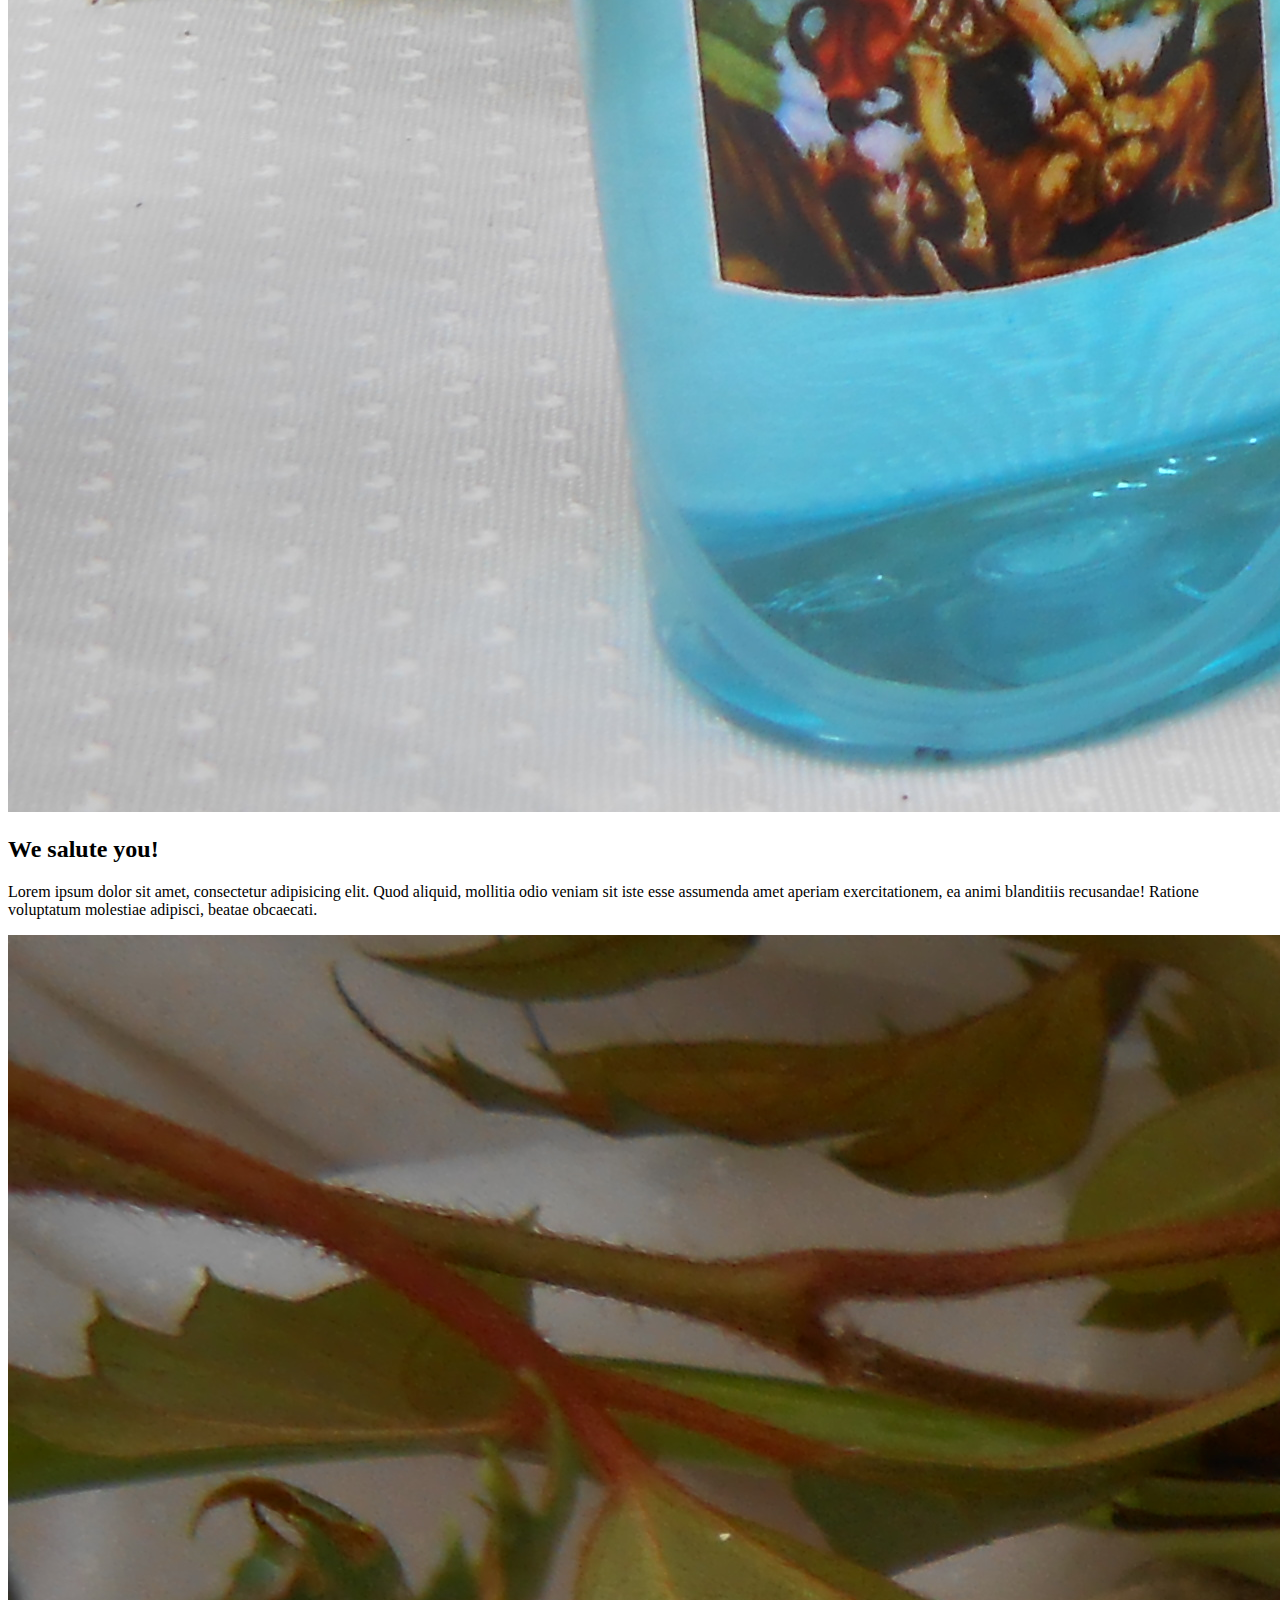
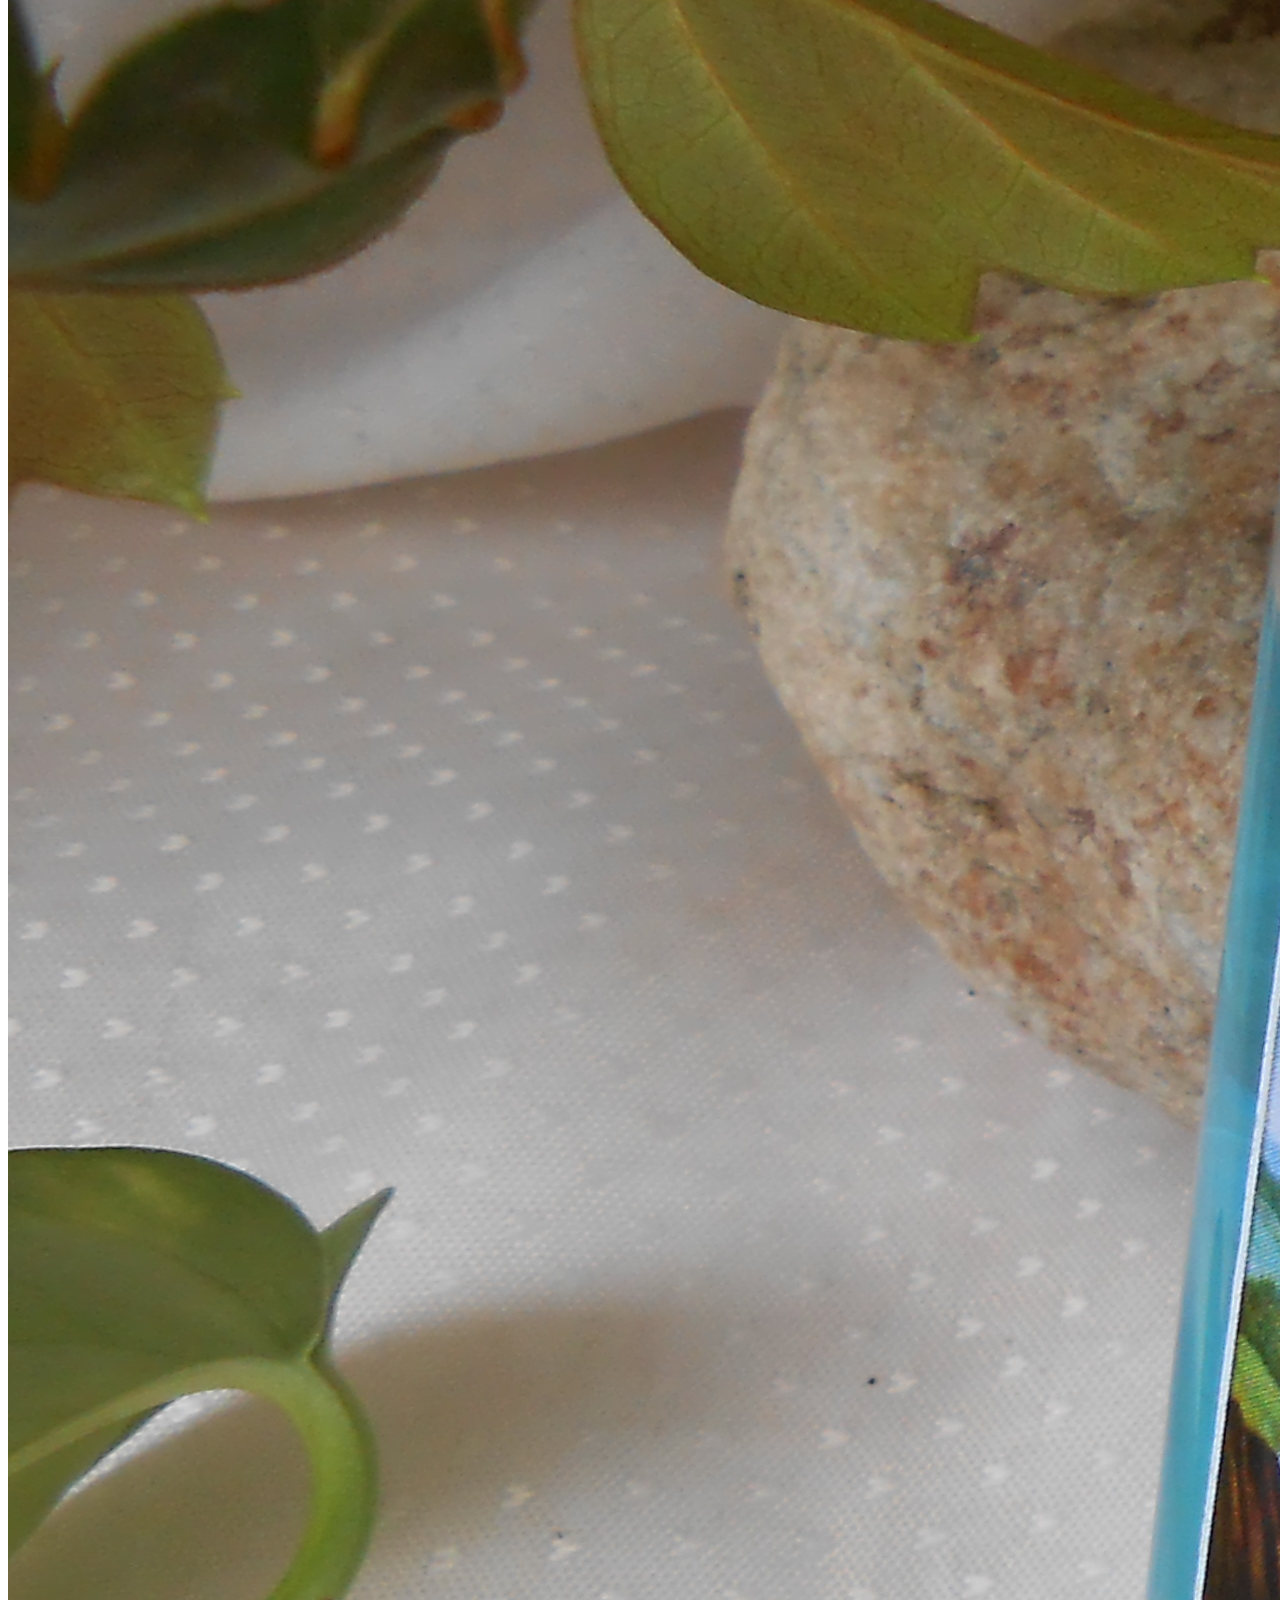
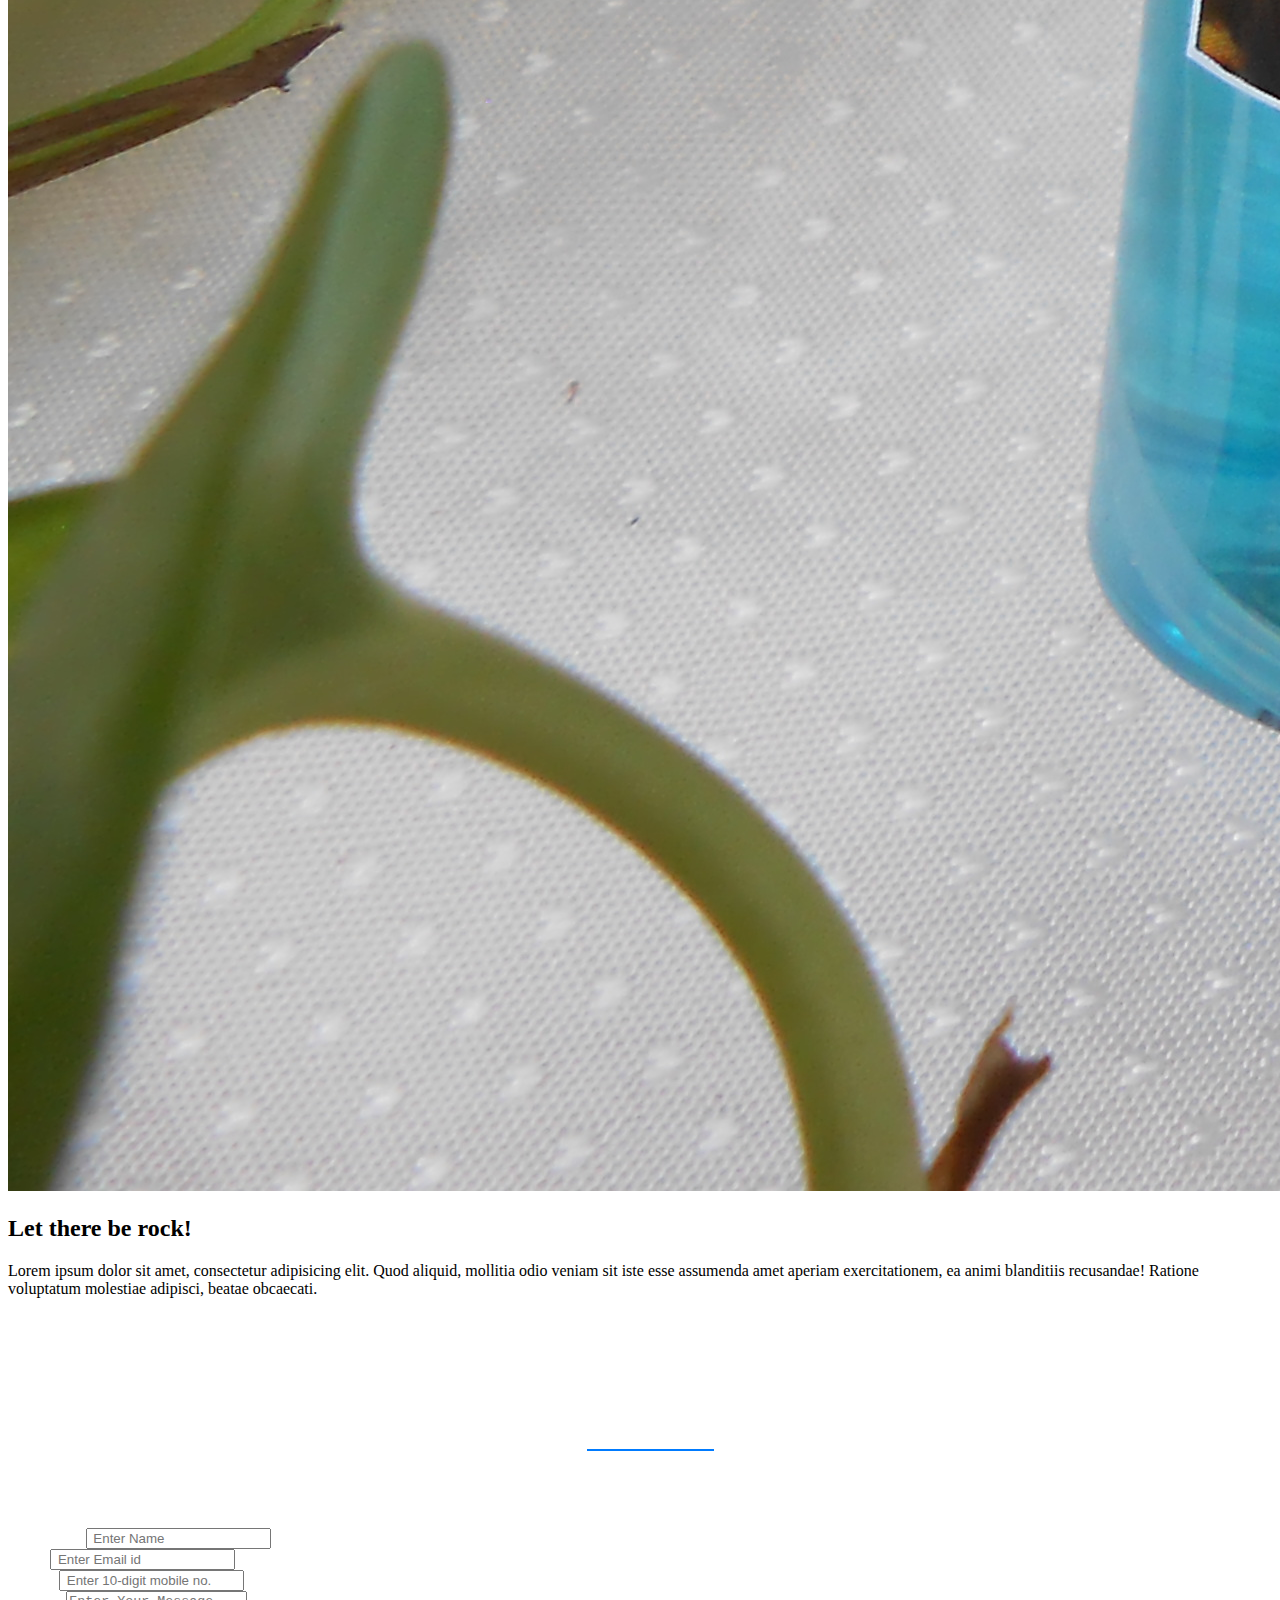
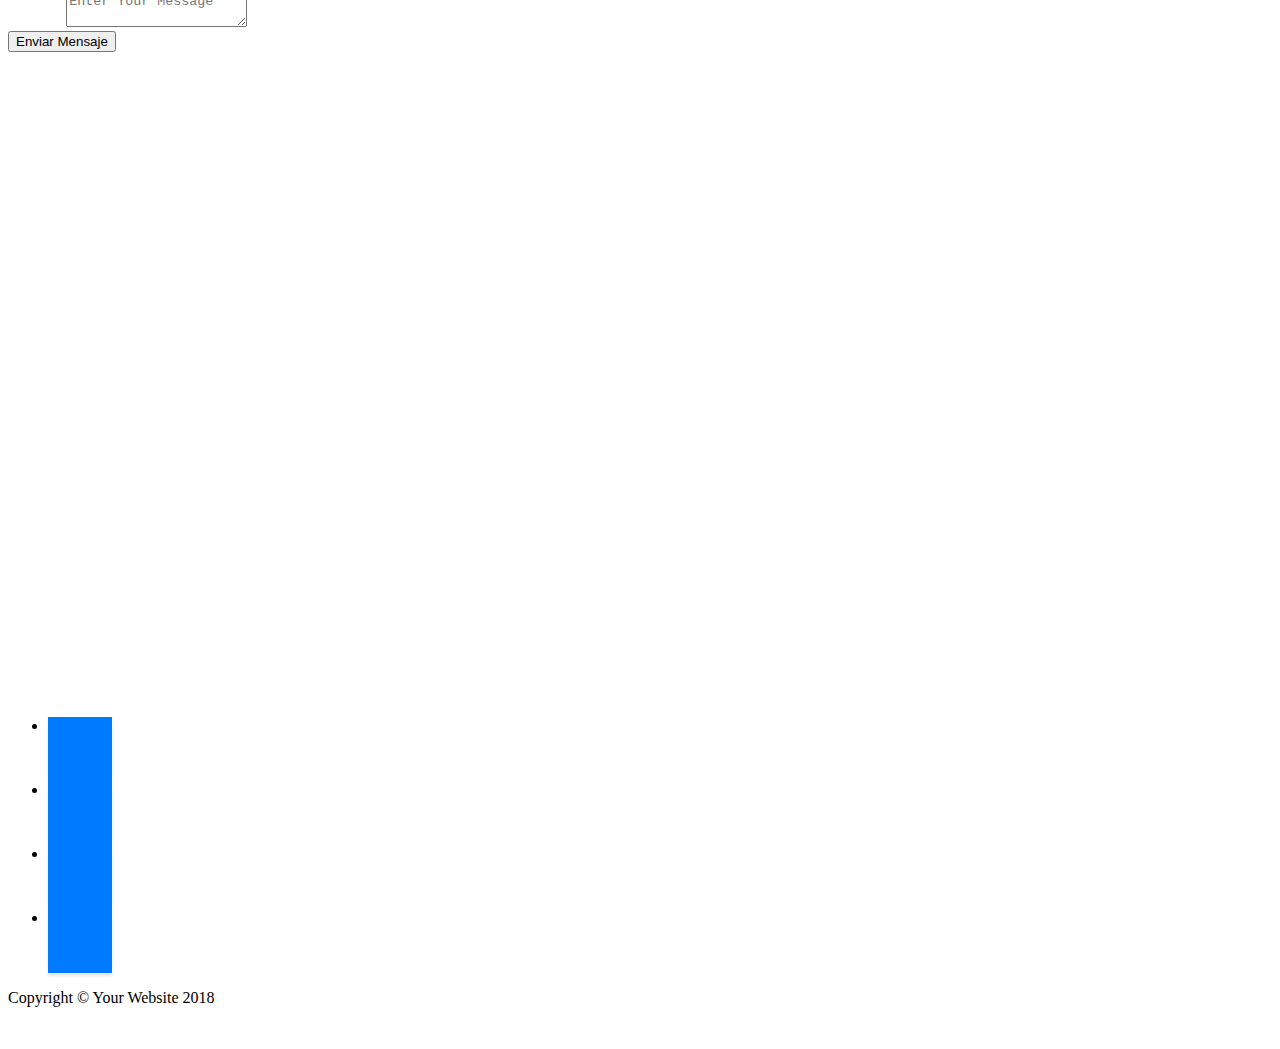
==== commit f09f9002: "hola" ====
--- a/index.html
+++ b/index.html
@@ -1,252 +1,252 @@
-<!DOCTYPE html>
-<html lang="es">
-<head>
-    <meta charset="UTF-8">
-    <meta name="viewport" content="width=device-width, initial-scale=1.0">
-    <meta http-equiv="X-UA-Compatible" content="ie=edge">
-   
-    <meta name="author" content="maximiliano">
-    <title>TERAPIAS HOLISTICAS</title>
-    <link rel="stylesheet" href="https://use.fontawesome.com/releases/v5.4.1/css/all.css" integrity="sha384-5sAR7xN1Nv6T6+dT2mhtzEpVJvfS3NScPQTrOxhwjIuvcA67KV2R5Jz6kr4abQsz" crossorigin="anonymous">
-    <link rel="stylesheet" href="https://stackpath.bootstrapcdn.com/bootstrap/4.1.3/css/bootstrap.min.css" integrity="sha384-MCw98/SFnGE8fJT3GXwEOngsV7Zt27NXFoaoApmYm81iuXoPkFOJwJ8ERdknLPMO" crossorigin="anonymous">
-    <link rel="stylesheet" href="css/style.css">
-    <script src="https://code.jquery.com/jquery-3.3.1.slim.min.js" integrity="sha384-q8i/X+965DzO0rT7abK41JStQIAqVgRVzpbzo5smXKp4YfRvH+8abtTE1Pi6jizo" crossorigin="anonymous"></script>
-    <script src="https://cdnjs.cloudflare.com/ajax/libs/popper.js/1.14.3/umd/popper.min.js" integrity="sha384-ZMP7rVo3mIykV+2+9J3UJ46jBk0WLaUAdn689aCwoqbBJiSnjAK/l8WvCWPIPm49" crossorigin="anonymous"></script>
-    <script src="https://stackpath.bootstrapcdn.com/bootstrap/4.1.3/js/bootstrap.min.js" integrity="sha384-ChfqqxuZUCnJSK3+MXmPNIyE6ZbWh2IMqE241rYiqJxyMiZ6OW/JmZQ5stwEULTy" crossorigin="anonymous"></script>
-    <script src="js/main.js"></script>
-</head>
-<body>
-    <!-- Navegacion -->
-    <nav class="navbar navbar-expand-lg navbar-light fixed-top" id="mainNav">
-        <div class="container">
-
-            
-
-            <a class="navbar-brand js-scroll-trigger" href="#page-top">TERAPIAS HOLISTICAS</a>
-            <button class="navbar-toggler navbar-toggler-right" type="button" data-toggle="collapse" data-target="#navbarResponsive" aria-controls="navbarResponsive" aria-expanded="false" aria-label="Toggle navigation">
-                <span class="navbar-toggler-icon"></span>
-            </button>
-            <div class="collapse navbar-collapse" id="navbarResponsive">
-                <ul class="navbar-nav ml-auto">
-                    
-                  
-
-                    <li class="nav-item">
-                    <a class="nav-link js-scroll-trigger" href="#about">Inicio</a>
-                    </li>
-                    <li class="nav-item">
-                    <a class="nav-link js-scroll-trigger" href="#services">Servicios</a>
-                    </li>
-                    <li class="nav-item">
-                        <a class="nav-link js-scroll-trigger" href="./productos.html">Productos</a>
-                        </li>
-                    <li class="nav-item">
-                    <a class="nav-link js-scroll-trigger" href="#portfolio">Terapias</a>
-                    </li>
-                    <li class="nav-item">
-                    <a class="nav-link js-scroll-trigger" href="#contact">Contacto</a>
-                    </li>
-                </ul>
-            </div>
-        </div>
-    </nav>
-    <header class="background-main">
-        <main class="main">
-            <h1 class="main-title"> 
-                <a href="" class="typewrite" data-period="2000" data-type='[ "Registros Akáshicos", "Réiki", "Limpieza Energética" ]'>
-                    <span class="wrap"></span>
-                </a>
-            </h1>
-        </main>
-        <div class="text-center">
-            <a class="main-link btn btn-lg"  href="">
-                Seguir 
-                <i class="fa fa-chevron-down"></i>
-            </a> 
-        </div>
-    </header>
-    
-    <section class="about-us" id="about">
-        <div class="container">
-            <div class="text-center">
-                <h2>Sobre MI</h2>
-                <div class="line-shape"></div>
-                <p>
-                    Lorem ipsum dolor sit amet consectetur adipisicing elit. Placeat dolorum itaque quisquam assumenda maxime recusandae doloremque explicabo necessitatibus illum facere, numquam nemo iste at. Sint laborum vel soluta sequi id!
-                    Lorem ipsum dolor, sit amet consectetur adipisicing elit. Fugiat animi, aut eius labore eligendi delectus magni autem mollitia aliquam rem excepturi fuga laboriosam sapiente quas itaque ratione, dolorem iste ad?
-                </p>        
-            </div>
-        </div>
-    </section>
-    <br>
-    <section class="services-class" id="services">
-        <div class="container">
-            <div class="row">
-            <div class="col-lg-12 text-center">
-                <h2 class="section-heading">Nuestros Servicios</h2>
-                <div class="line-shape"></div>
-            </div>
-            </div>
-        </div>
-        <div class="container">
-            <div class="row">
-            <div class="col-lg-3 col-md-6 text-center">
-                <div class="service-box mt-5 mx-auto">
-                <i class="fas fa-4x fa-gem text-primary mb-3 sr-icon-1"></i>
-                <i class="fa-duotone fa-house" style="--fa-secondary-color: #1f514b;"></i>
-                <h3 class="mb-3">Registros Akashicos </h3>
-                <p class="text-muted mb-0">Our templates are updated regularly so they don't break.</p>
-                </div>
-            </div>
-            <div class="col-lg-3 col-md-6 text-center">
-                <div class="service-box mt-5 mx-auto">
-                <i class="fas fa-4x fa-paper-plane text-primary mb-3 sr-icon-2"></i>
-                <h3 class="mb-3">Reiki</h3>
-                <p class="text-muted mb-0">You can use this theme as is, or you can make changes!</p>
-                </div>
-            </div>
-            <div class="col-lg-3 col-md-6 text-center">
-                <div class="service-box mt-5 mx-auto">
-                <i class="fas fa-4x fa-code text-primary mb-3 sr-icon-3"></i>
-                <h3 class="mb-3">Limpieza Energetica</h3>
-                <p class="text-muted mb-0">We update dependencies to keep things fresh.</p>
-                </div>
-            </div>
-            <div class="col-lg-3 col-md-6 text-center">
-                <div class="service-box mt-5 mx-auto">
-                <i class="fas fa-4x fa-heart text-primary mb-3 sr-icon-4"></i>
-                <h3 class="mb-3">Mesa Radionica Kabbalah</h3>
-                <p class="text-muted mb-0">You have to make your websites with love these days!</p>
-                </div>
-            </div>
-            </div>
-        </div>
-    </section>
-    <br>
-    <div class="container text-center" id="portfolio">
-            <h2 class="portfolio-title">Portfolio</h2>
-            <div class="line-shape"></div>
-    </div>
-    <section>
-        <div class="container">
-            <div class="row align-items-center">
-                <div class="col-lg-6 order-lg-2">
-                    <div class="p-5">
-                        <img class="img-fluid rounded-circle" src="img/portfolio/eli.jpg" alt="">
-                    </div>
-                </div>
-                <div class="col-lg-6 order-lg-1">
-                    <div class="p-5">
-                        <h2 class="display-4">For those about to rock...</h2>
-                        <p>Lorem ipsum dolor sit amet, consectetur adipisicing elit. Quod aliquid, mollitia odio veniam sit iste esse assumenda amet aperiam exercitationem, ea animi blanditiis recusandae! Ratione voluptatum molestiae adipisci, beatae obcaecati.</p>
-                    </div>
-                </div>
-            </div>
-        </div>
-    </section>
-
-    <section>
-        <div class="container">
-            <div class="row align-items-center">
-                <div class="col-lg-6">
-                    <div class="p-5">
-                        <img class="img-fluid rounded-circle" src="img/portfolio/DSCN1700.JPG" alt="">
-                    </div>
-                </div>
-                <div class="col-lg-6">
-                    <div class="p-5">
-                        <h2 class="display-4">We salute you!</h2>
-                        <p>Lorem ipsum dolor sit amet, consectetur adipisicing elit. Quod aliquid, mollitia odio veniam sit iste esse assumenda amet aperiam exercitationem, ea animi blanditiis recusandae! Ratione voluptatum molestiae adipisci, beatae obcaecati.</p>
-                    </div>
-                </div>
-            </div>
-        </div>
-    </section>
-
-    <section>
-        <div class="container">
-            <div class="row align-items-center">
-                <div class="col-lg-6 order-lg-2">
-                    <div class="p-5">
-                        <img class="img-fluid rounded-circle" src="img/portfolio/DSCN1696.JPG" alt="">
-                    </div>
-                </div>
-                <div class="col-lg-6 order-lg-1">
-                    <div class="p-5">
-                        <h2 class="display-4">Let there be rock!</h2>
-                        <p>Lorem ipsum dolor sit amet, consectetur adipisicing elit. Quod aliquid, mollitia odio veniam sit iste esse assumenda amet aperiam exercitationem, ea animi blanditiis recusandae! Ratione voluptatum molestiae adipisci, beatae obcaecati.</p>
-                    </div>
-                </div>
-            </div>
-        </div>
-    </section>
-    <section class="contact-us" id="contact">
-        <div class="container">
-            <div class="row">
-                <div class="col-lg-12 text-center">
-                    <h2 class="section-heading">Contactame</h2>
-                    <div class="line-shape"></div>
-                    <p>Lorem ipsum dolor sit amet consectetur adipisicing elit. Placeat harum incidunt id quas, facere amet modi quisquam, voluptate ad dolores soluta molestias rerum excepturi delectus mollitia porro, adipisci eveniet qui!</p>
-                </div>
-            </div>
-        </div>
-        <div class="container">
-            <form>
-                <div class="row">
-                    <div class="col-md-6 form-line">
-                        <div class="form-group">
-                            <label for="exampleInputUsername">Tu Nombre</label>
-                            <input type="text" class="form-control" id="" placeholder=" Enter Name">
-                        </div>
-                        <div class="form-group">
-                            <label for="exampleInputEmail">Email </label>
-                            <input type="email" class="form-control" id="exampleInputEmail" placeholder=" Enter Email id">
-                        </div>	
-                        <div class="form-group">
-                            <label for="telephone">Celular</label>
-                            <input type="tel" class="form-control" id="telephone" placeholder=" Enter 10-digit mobile no.">
-                        </div>
-                    </div>
-                    <div class="col-md-6">
-                        <div class="form-group">
-                            <label for ="description"> Mensaje</label>
-                            <textarea  class="form-control" id="description" placeholder="Enter Your Message"></textarea>
-                        </div>
-                        <button type="button" class="btn btn-primary submit"><i class="fa fa-paper-plane" aria-hidden="true"></i>  Enviar Mensaje</button>
-                    </div>        
-                </div>
-            </form>
-        </div>
-    </section>
-    <br>
-        <!-- Footer -->
-    <footer class="footer text-center">
-        <div class="container">
-            <ul class="list-inline mb-5">
-                <li class="list-inline-item">
-                    <a class="social-link rounded-circle text-white mr-3" href="#">
-                    <i class="fab fa-facebook-f"></i>
-                    </a>
-                </li>
-                <li class="list-inline-item">
-                    <a class="social-link rounded-circle text-white mr-3" href="#">
-                    <i class="fab fa-twitter"></i>
-                    </a>
-                </li>
-                <li class="list-inline-item">
-                    <a class="social-link rounded-circle text-white" href="#">
-                    <i class="fab fa-github"></i>
-                    </a>
-                </li>
-                <li class="list-inline-item">
-                    <a class="social-link rounded-circle text-white" href="#">
-                        <i class="fab fa-instagram"></i>
-                    </a>
-                </li>
-            </ul>
-            <p class="text-muted small mb-0">Copyright &copy; Your Website 2018</p>
-        </div>
-    </footer>
-    <br>
-</body>
+<!DOCTYPE html>
+<html lang="es">
+<head>
+    <meta charset="UTF-8">
+    <meta name="viewport" content="width=device-width, initial-scale=1.0">
+    <meta http-equiv="X-UA-Compatible" content="ie=edge">
+   
+    <meta name="author" content="maximiliano">
+    <title>TERAPIAS HOLISTICAS</title>
+    <link rel="stylesheet" href="https://use.fontawesome.com/releases/v5.4.1/css/all.css" integrity="sha384-5sAR7xN1Nv6T6+dT2mhtzEpVJvfS3NScPQTrOxhwjIuvcA67KV2R5Jz6kr4abQsz" crossorigin="anonymous">
+    <link rel="stylesheet" href="https://stackpath.bootstrapcdn.com/bootstrap/4.1.3/css/bootstrap.min.css" integrity="sha384-MCw98/SFnGE8fJT3GXwEOngsV7Zt27NXFoaoApmYm81iuXoPkFOJwJ8ERdknLPMO" crossorigin="anonymous">
+    <link rel="stylesheet" href="css/style.css">
+    <script src="https://code.jquery.com/jquery-3.3.1.slim.min.js" integrity="sha384-q8i/X+965DzO0rT7abK41JStQIAqVgRVzpbzo5smXKp4YfRvH+8abtTE1Pi6jizo" crossorigin="anonymous"></script>
+    <script src="https://cdnjs.cloudflare.com/ajax/libs/popper.js/1.14.3/umd/popper.min.js" integrity="sha384-ZMP7rVo3mIykV+2+9J3UJ46jBk0WLaUAdn689aCwoqbBJiSnjAK/l8WvCWPIPm49" crossorigin="anonymous"></script>
+    <script src="https://stackpath.bootstrapcdn.com/bootstrap/4.1.3/js/bootstrap.min.js" integrity="sha384-ChfqqxuZUCnJSK3+MXmPNIyE6ZbWh2IMqE241rYiqJxyMiZ6OW/JmZQ5stwEULTy" crossorigin="anonymous"></script>
+    <script src="js/main.js"></script>
+</head>
+<body>
+    <!-- Navegacion -->
+    <nav class="navbar navbar-expand-lg navbar-light fixed-top" id="mainNav">
+        <div class="container">
+
+            
+
+            <a class="navbar-brand js-scroll-trigger" href="#page-top">TERAPIAS HOLISTICAS</a>
+            <button class="navbar-toggler navbar-toggler-right" type="button" data-toggle="collapse" data-target="#navbarResponsive" aria-controls="navbarResponsive" aria-expanded="false" aria-label="Toggle navigation">
+                <span class="navbar-toggler-icon"></span>
+            </button>
+            <div class="collapse navbar-collapse" id="navbarResponsive">
+                <ul class="navbar-nav ml-auto">
+                    
+                  
+
+                    <li class="nav-item">
+                    <a class="nav-link js-scroll-trigger" href="#about">Inicio</a>
+                    </li>
+                    <li class="nav-item">
+                    <a class="nav-link js-scroll-trigger" href="#services">Servicios</a>
+                    </li>
+                    <li class="nav-item">
+                        <a class="nav-link js-scroll-trigger" href="./productos.html">Productos</a>
+                        </li>
+                    <li class="nav-item">
+                    <a class="nav-link js-scroll-trigger" href="#portfolio">Terapias</a>
+                    </li>
+                    <li class="nav-item">
+                    <a class="nav-link js-scroll-trigger" href="#contact">Contacto</a>
+                    </li>
+                </ul>
+            </div>
+        </div>
+    </nav>
+    <header class="background-main">
+        <main class="main">
+            <h1 class="main-title"> 
+                <a href="" class="typewrite" data-period="2000" data-type='[ "Registros Akáshicos", "Réiki", "Limpieza Energética" ]'>
+                    <span class="wrap"></span>
+                </a>
+            </h1>
+        </main>
+        <div class="text-center">
+            <a class="main-link btn btn-lg"  href="">
+                Seguir 
+                <i class="fa fa-chevron-down"></i>
+            </a> 
+        </div>
+    </header>
+    
+    <section class="about-us" id="about">
+        <div class="container">
+            <div class="text-center">
+                <h2>Sobre MI</h2>
+                <div class="line-shape"></div>
+                <p>
+                    Lorem ipsum dolor sit amet consectetur adipisicing elit. Placeat dolorum itaque quisquam assumenda maxime recusandae doloremque explicabo necessitatibus illum facere, numquam nemo iste at. Sint laborum vel soluta sequi id!
+                    Lorem ipsum dolor, sit amet consectetur adipisicing elit. Fugiat animi, aut eius labore eligendi delectus magni autem mollitia aliquam rem excepturi fuga laboriosam sapiente quas itaque ratione, dolorem iste ad?
+                </p>        
+            </div>
+        </div>
+    </section>
+    <br>
+    <section class="services-class" id="services">
+        <div class="container">
+            <div class="row">
+            <div class="col-lg-12 text-center">
+                <h2 class="section-heading">Nuestros Servicios</h2>
+                <div class="line-shape"></div>
+            </div>
+            </div>
+        </div>
+        <div class="container">
+            <div class="row">
+            <div class="col-lg-3 col-md-6 text-center">
+                <div class="service-box mt-5 mx-auto">
+                <i class="fas fa-4x fa-gem text-primary mb-3 sr-icon-1"></i>
+                <i class="fa-duotone fa-house" style="--fa-secondary-color: #1f514b;"></i>
+                <h3 class="mb-3">Registros Akashicos </h3>
+                <p class="text-muted mb-0">Our templates are updated regularly so they don't break.</p>
+                </div>
+            </div>
+            <div class="col-lg-3 col-md-6 text-center">
+                <div class="service-box mt-5 mx-auto">
+                <i class="fas fa-4x fa-paper-plane text-primary mb-3 sr-icon-2"></i>
+                <h3 class="mb-3">Reiki</h3>
+                <p class="text-muted mb-0">You can use this theme as is, or you can make changes!</p>
+                </div>
+            </div>
+            <div class="col-lg-3 col-md-6 text-center">
+                <div class="service-box mt-5 mx-auto">
+                <i class="fas fa-4x fa-code text-primary mb-3 sr-icon-3"></i>
+                <h3 class="mb-3">Limpieza Energetica</h3>
+                <p class="text-muted mb-0">We update dependencies to keep things fresh.</p>
+                </div>
+            </div>
+            <div class="col-lg-3 col-md-6 text-center">
+                <div class="service-box mt-5 mx-auto">
+                <i class="fas fa-4x fa-heart text-primary mb-3 sr-icon-4"></i>
+                <h3 class="mb-3">Mesa Radionica Kabbalah</h3>
+                <p class="text-muted mb-0">You have to make your websites with love these days!</p>
+                </div>
+            </div>
+            </div>
+        </div>
+    </section>
+    <br>
+    <div class="container text-center" id="portfolio">
+            <h2 class="portfolio-title">Portfolio</h2>
+            <div class="line-shape"></div>
+    </div>
+    <section>
+        <div class="container">
+            <div class="row align-items-center">
+                <div class="col-lg-6 order-lg-2">
+                    <div class="p-5">
+                        <img class="img-fluid rounded-circle" src="img/portfolio/eli.jpg" alt="">
+                    </div>
+                </div>
+                <div class="col-lg-6 order-lg-1">
+                    <div class="p-5">
+                        <h2 class="display-4">For those about to rock...</h2>
+                        <p>Lorem ipsum dolor sit amet, consectetur adipisicing elit. Quod aliquid, mollitia odio veniam sit iste esse assumenda amet aperiam exercitationem, ea animi blanditiis recusandae! Ratione voluptatum molestiae adipisci, beatae obcaecati.</p>
+                    </div>
+                </div>
+            </div>
+        </div>
+    </section>
+
+    <section>
+        <div class="container">
+            <div class="row align-items-center">
+                <div class="col-lg-6">
+                    <div class="p-5">
+                        <img class="img-fluid rounded-circle" src="img/portfolio/DSCN1700.JPG" alt="">
+                    </div>
+                </div>
+                <div class="col-lg-6">
+                    <div class="p-5">
+                        <h2 class="display-4">We salute you!</h2>
+                        <p>Lorem ipsum dolor sit amet, consectetur adipisicing elit. Quod aliquid, mollitia odio veniam sit iste esse assumenda amet aperiam exercitationem, ea animi blanditiis recusandae! Ratione voluptatum molestiae adipisci, beatae obcaecati.</p>
+                    </div>
+                </div>
+            </div>
+        </div>
+    </section>
+
+    <section>
+        <div class="container">
+            <div class="row align-items-center">
+                <div class="col-lg-6 order-lg-2">
+                    <div class="p-5">
+                        <img class="img-fluid rounded-circle" src="img/portfolio/DSCN1696.JPG" alt="">
+                    </div>
+                </div>
+                <div class="col-lg-6 order-lg-1">
+                    <div class="p-5">
+                        <h2 class="display-4">Let there be rock!</h2>
+                        <p>Lorem ipsum dolor sit amet, consectetur adipisicing elit. Quod aliquid, mollitia odio veniam sit iste esse assumenda amet aperiam exercitationem, ea animi blanditiis recusandae! Ratione voluptatum molestiae adipisci, beatae obcaecati.</p>
+                    </div>
+                </div>
+            </div>
+        </div>
+    </section>
+    <section class="contact-us" id="contact">
+        <div class="container">
+            <div class="row">
+                <div class="col-lg-12 text-center">
+                    <h2 class="section-heading">Contactame</h2>
+                    <div class="line-shape"></div>
+                    <p>Lorem ipsum dolor sit amet consectetur adipisicing elit. Placeat harum incidunt id quas, facere amet modi quisquam, voluptate ad dolores soluta molestias rerum excepturi delectus mollitia porro, adipisci eveniet qui!</p>
+                </div>
+            </div>
+        </div>
+        <div class="container">
+            <form>
+                <div class="row">
+                    <div class="col-md-6 form-line">
+                        <div class="form-group">
+                            <label for="exampleInputUsername">Tu Nombre</label>
+                            <input type="text" class="form-control" id="" placeholder=" Enter Name">
+                        </div>
+                        <div class="form-group">
+                            <label for="exampleInputEmail">Email </label>
+                            <input type="email" class="form-control" id="exampleInputEmail" placeholder=" Enter Email id">
+                        </div>	
+                        <div class="form-group">
+                            <label for="telephone">Celular</label>
+                            <input type="tel" class="form-control" id="telephone" placeholder=" Enter 10-digit mobile no.">
+                        </div>
+                    </div>
+                    <div class="col-md-6">
+                        <div class="form-group">
+                            <label for ="description"> Mensaje</label>
+                            <textarea  class="form-control" id="description" placeholder="Enter Your Message"></textarea>
+                        </div>
+                        <button type="button" class="btn btn-primary submit"><i class="fa fa-paper-plane" aria-hidden="true"></i>  Enviar Mensaje</button>
+                    </div>        
+                </div>
+            </form>
+        </div>
+    </section>
+    <br>
+        <!-- Footer -->
+    <footer class="footer text-center">
+        <div class="container">
+            <ul class="list-inline mb-5">
+                <li class="list-inline-item">
+                    <a class="social-link rounded-circle text-white mr-3" href="#">
+                    <i class="fab fa-facebook-f"></i>
+                    </a>
+                </li>
+                <li class="list-inline-item">
+                    <a class="social-link rounded-circle text-white mr-3" href="#">
+                    <i class="fab fa-twitter"></i>
+                    </a>
+                </li>
+                <li class="list-inline-item">
+                    <a class="social-link rounded-circle text-white" href="#">
+                    <i class="fab fa-github"></i>
+                    </a>
+                </li>
+                <li class="list-inline-item">
+                    <a class="social-link rounded-circle text-white" href="#">
+                        <i class="fab fa-instagram"></i>
+                    </a>
+                </li>
+            </ul>
+            <p class="text-muted small mb-0">Copyright &copy; Your Website 2018</p>
+        </div>
+    </footer>
+    <br>
+</body>
 </html>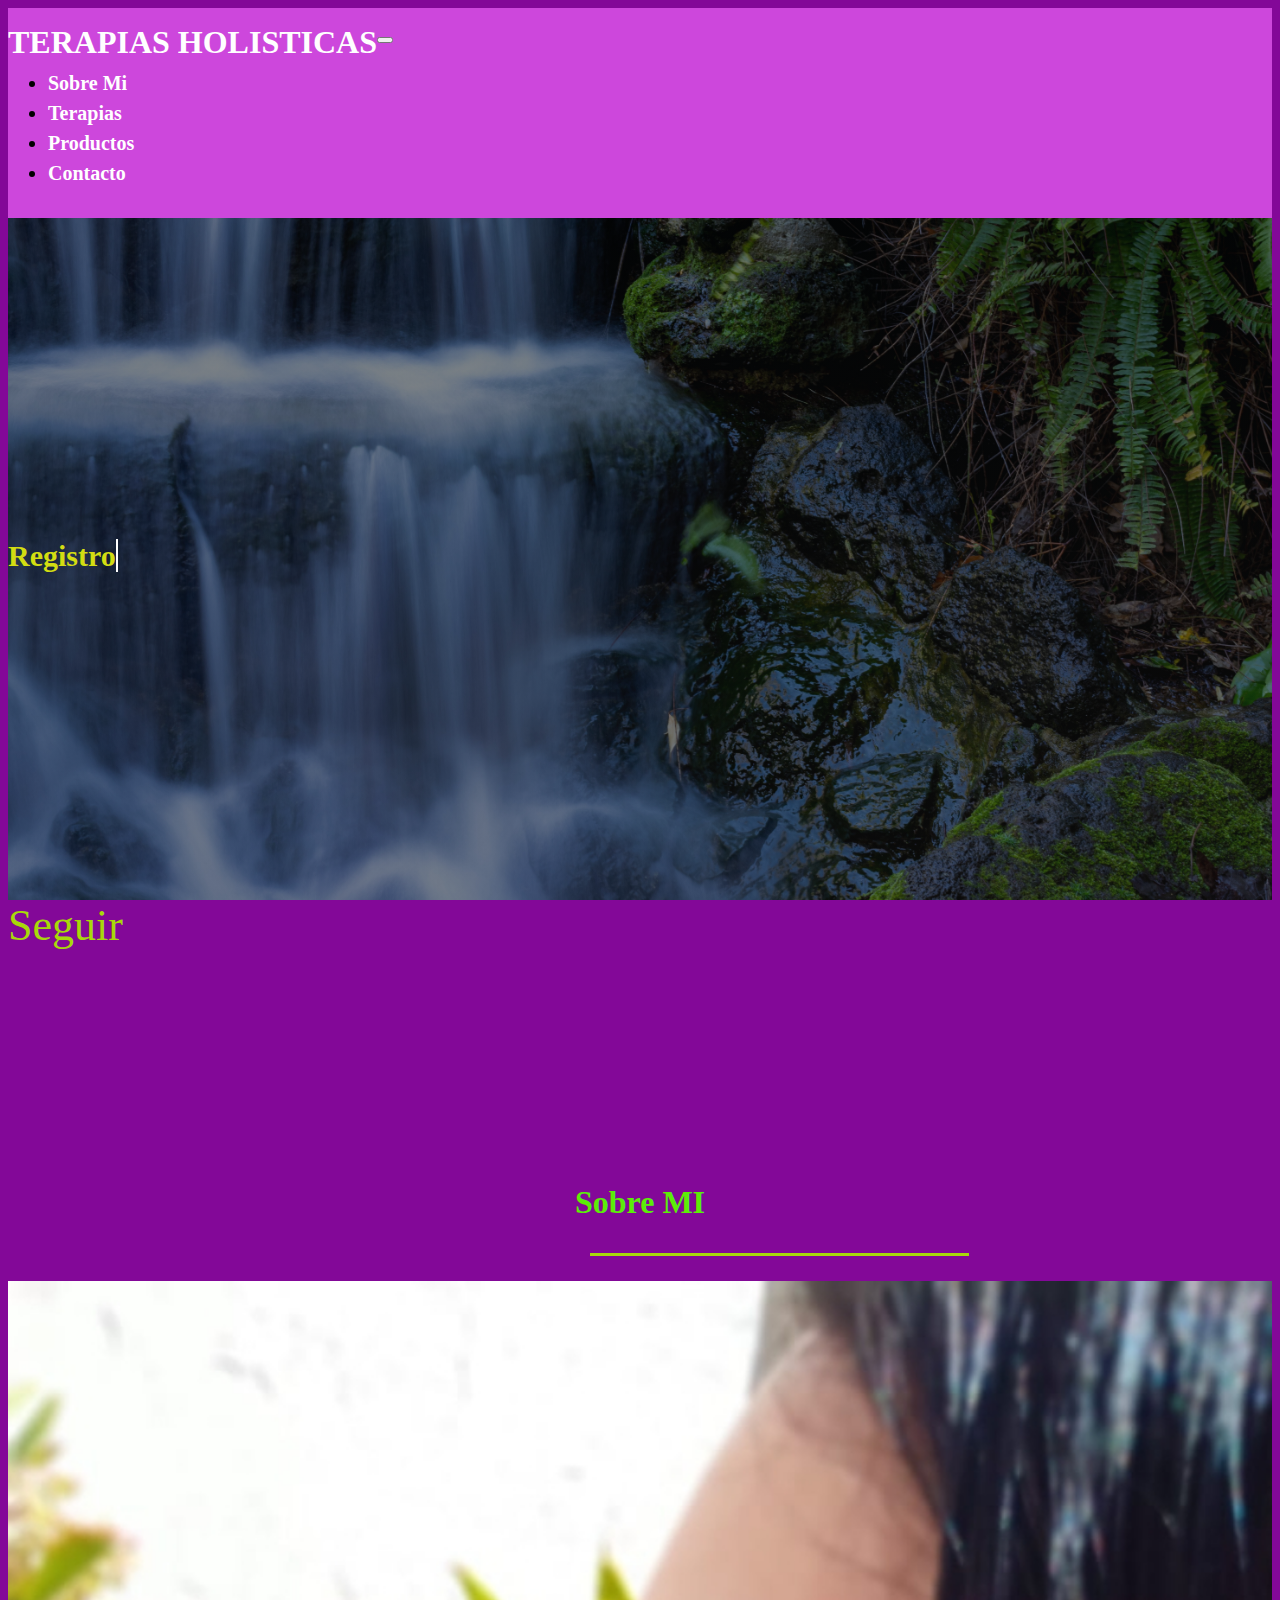
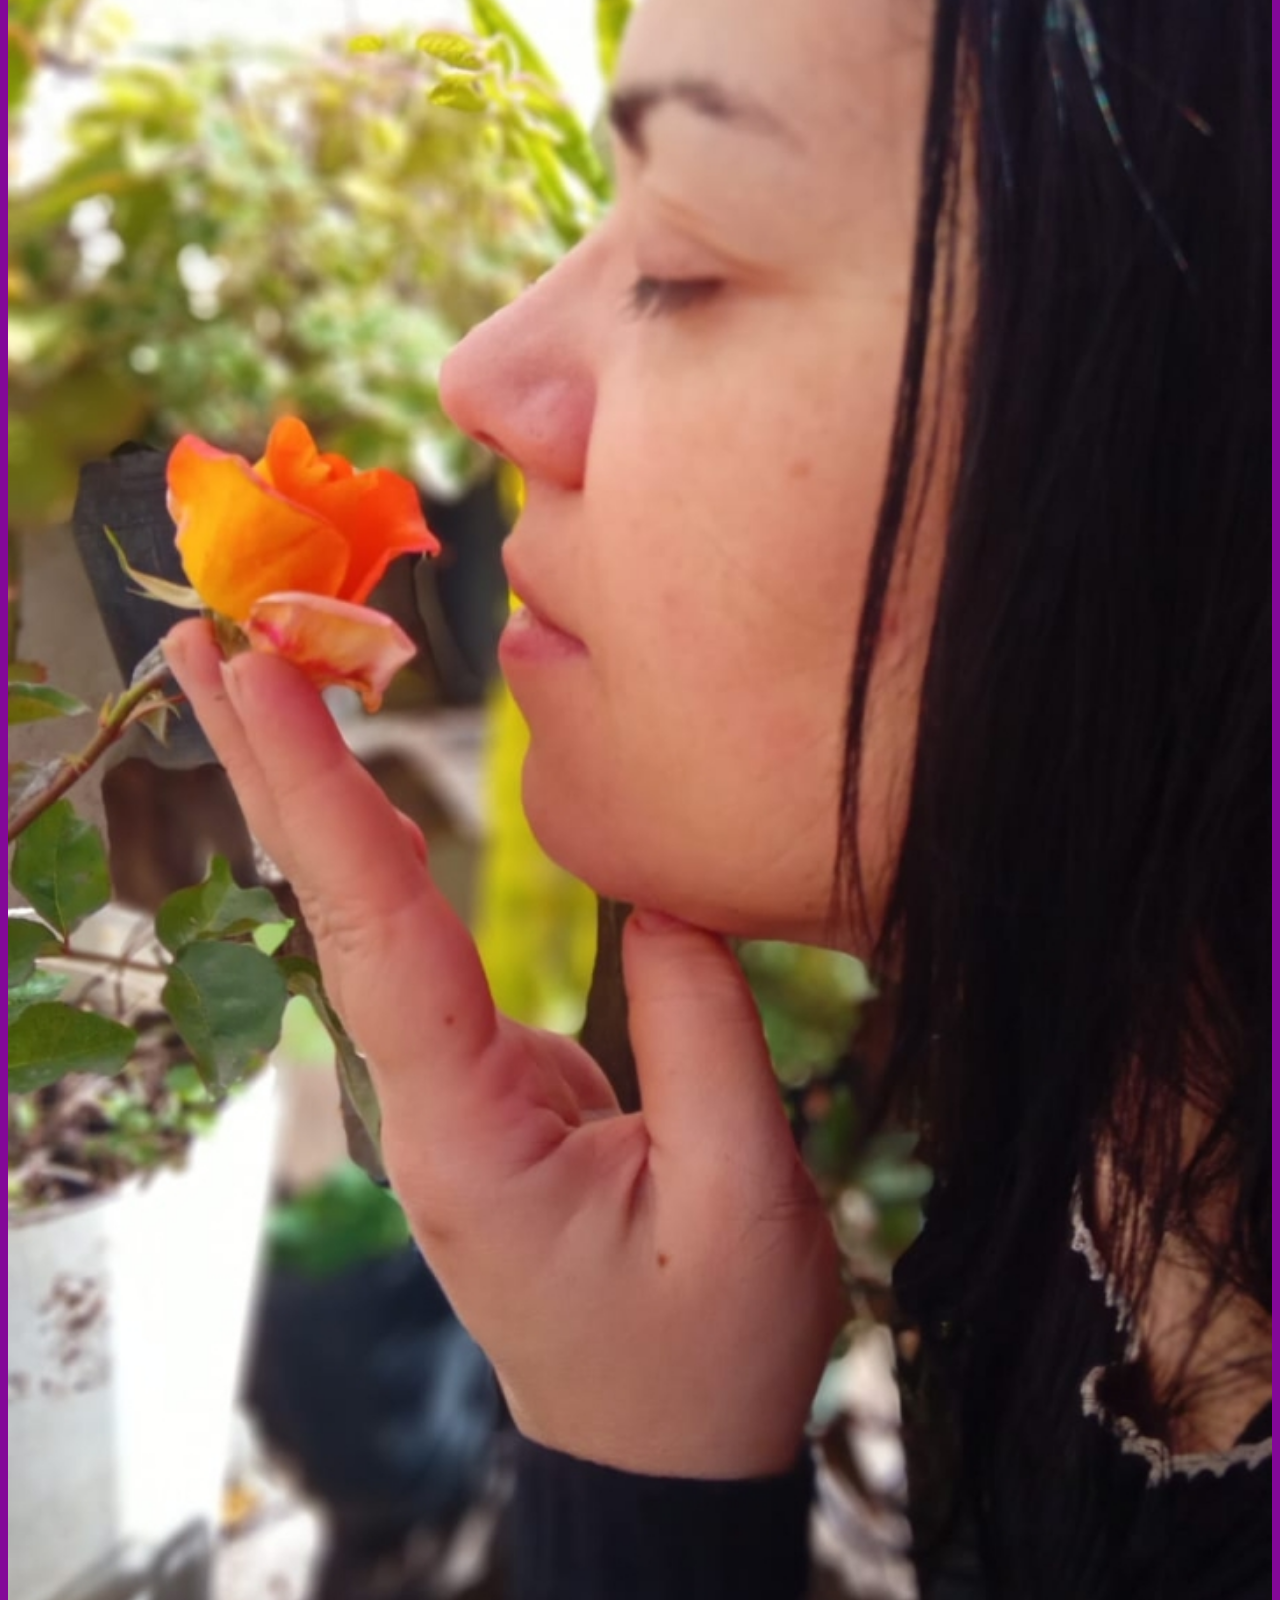
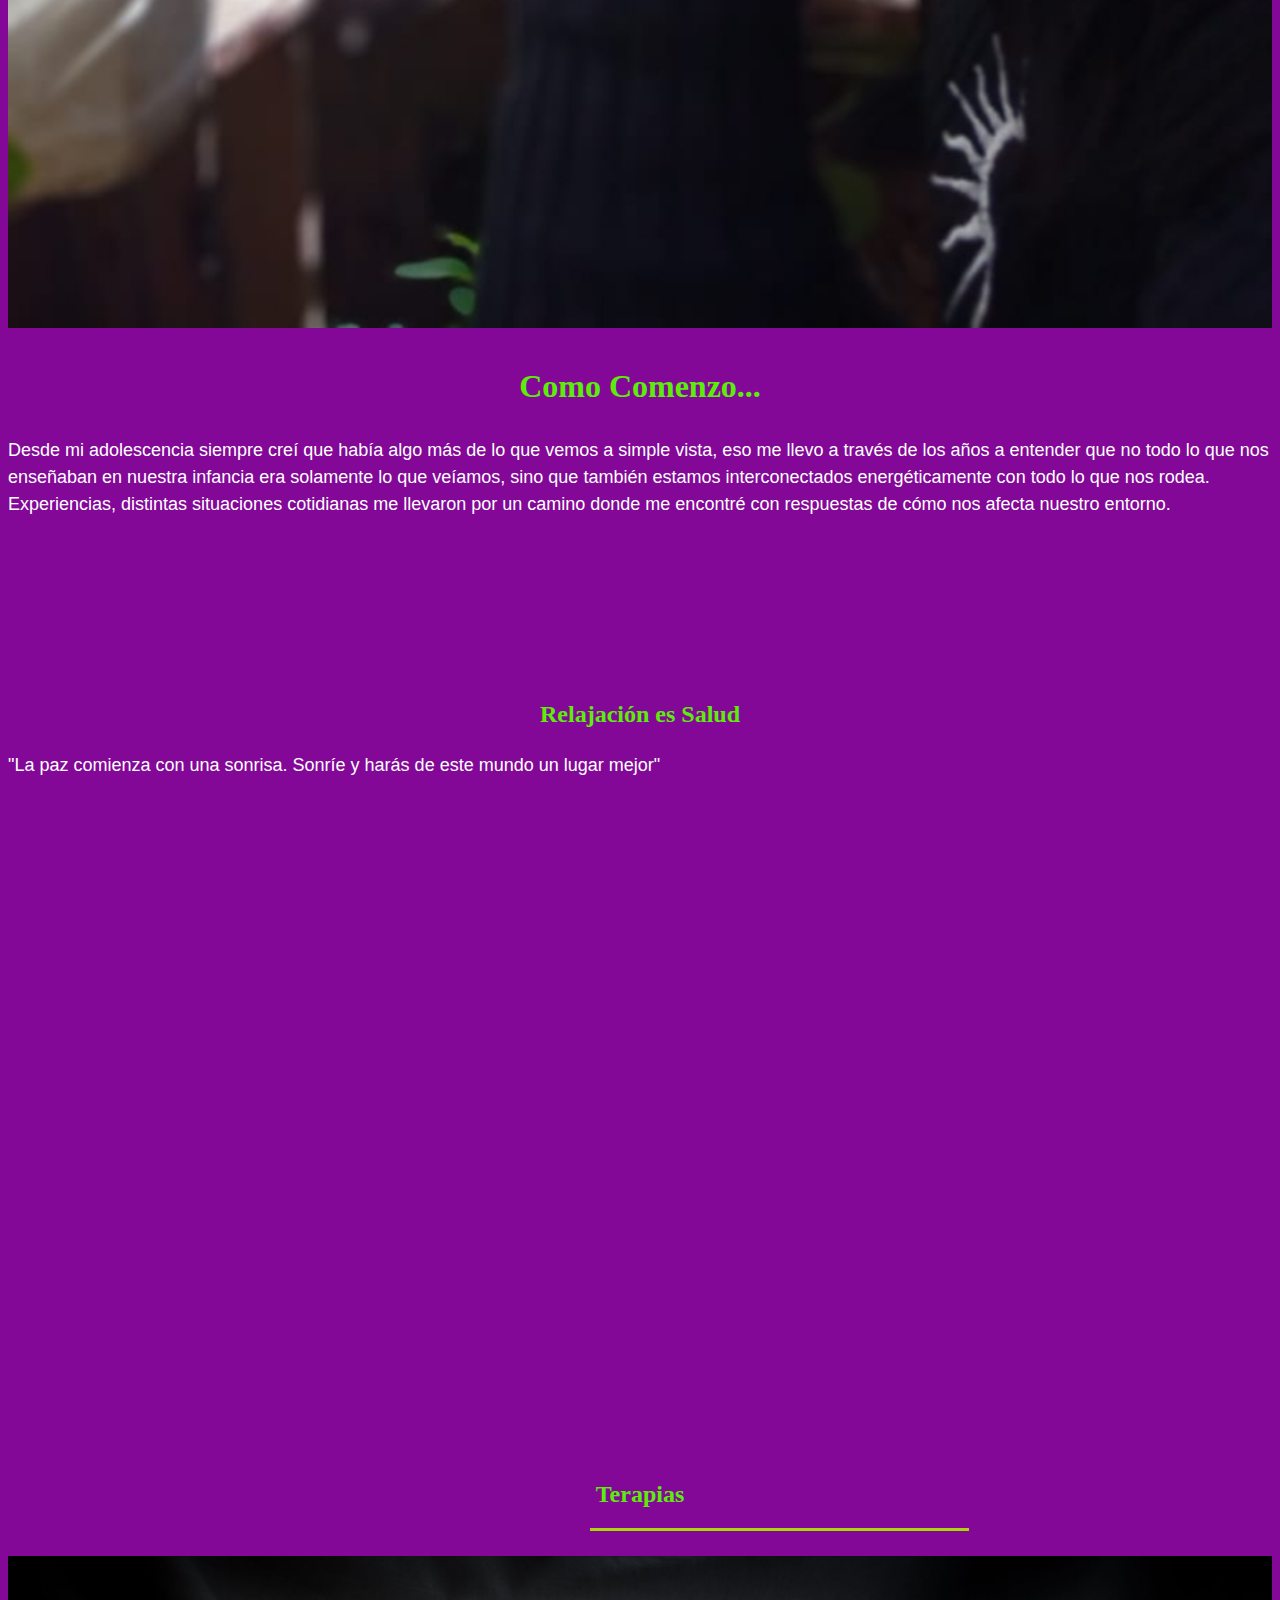
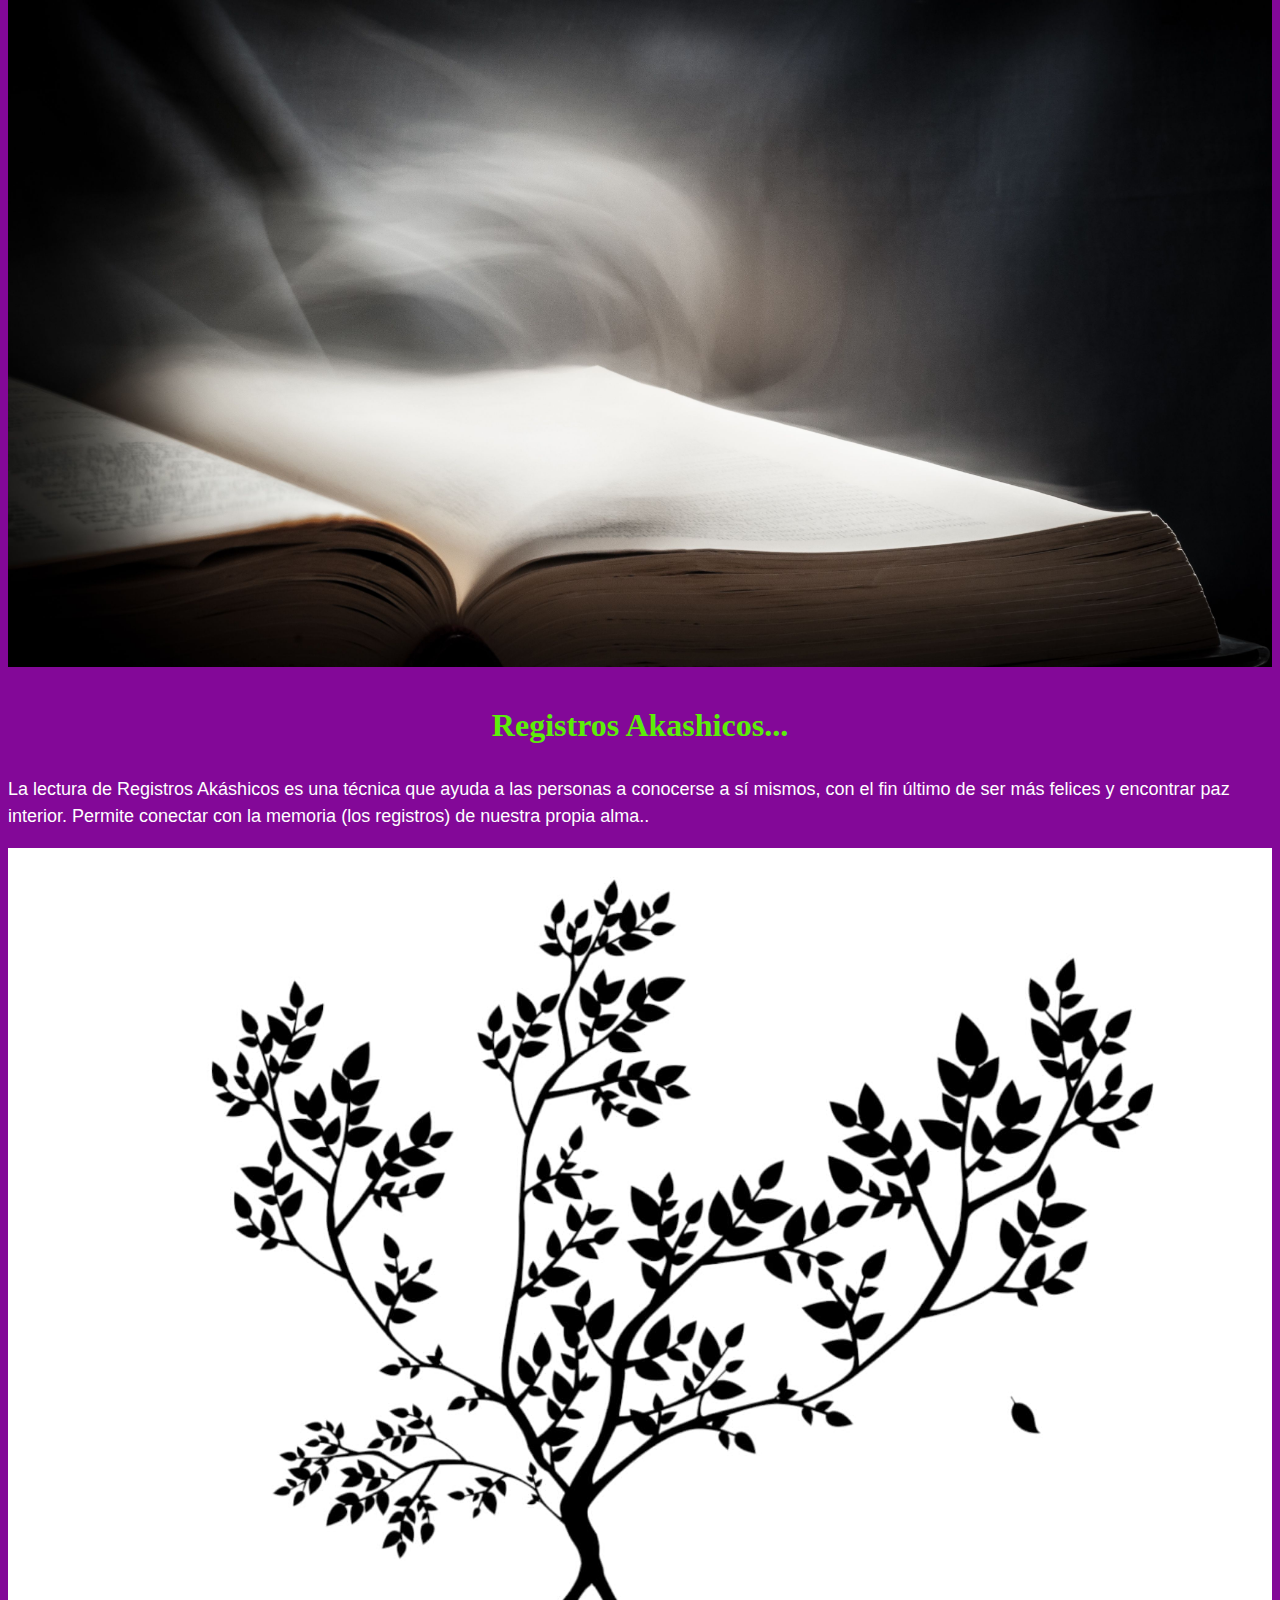
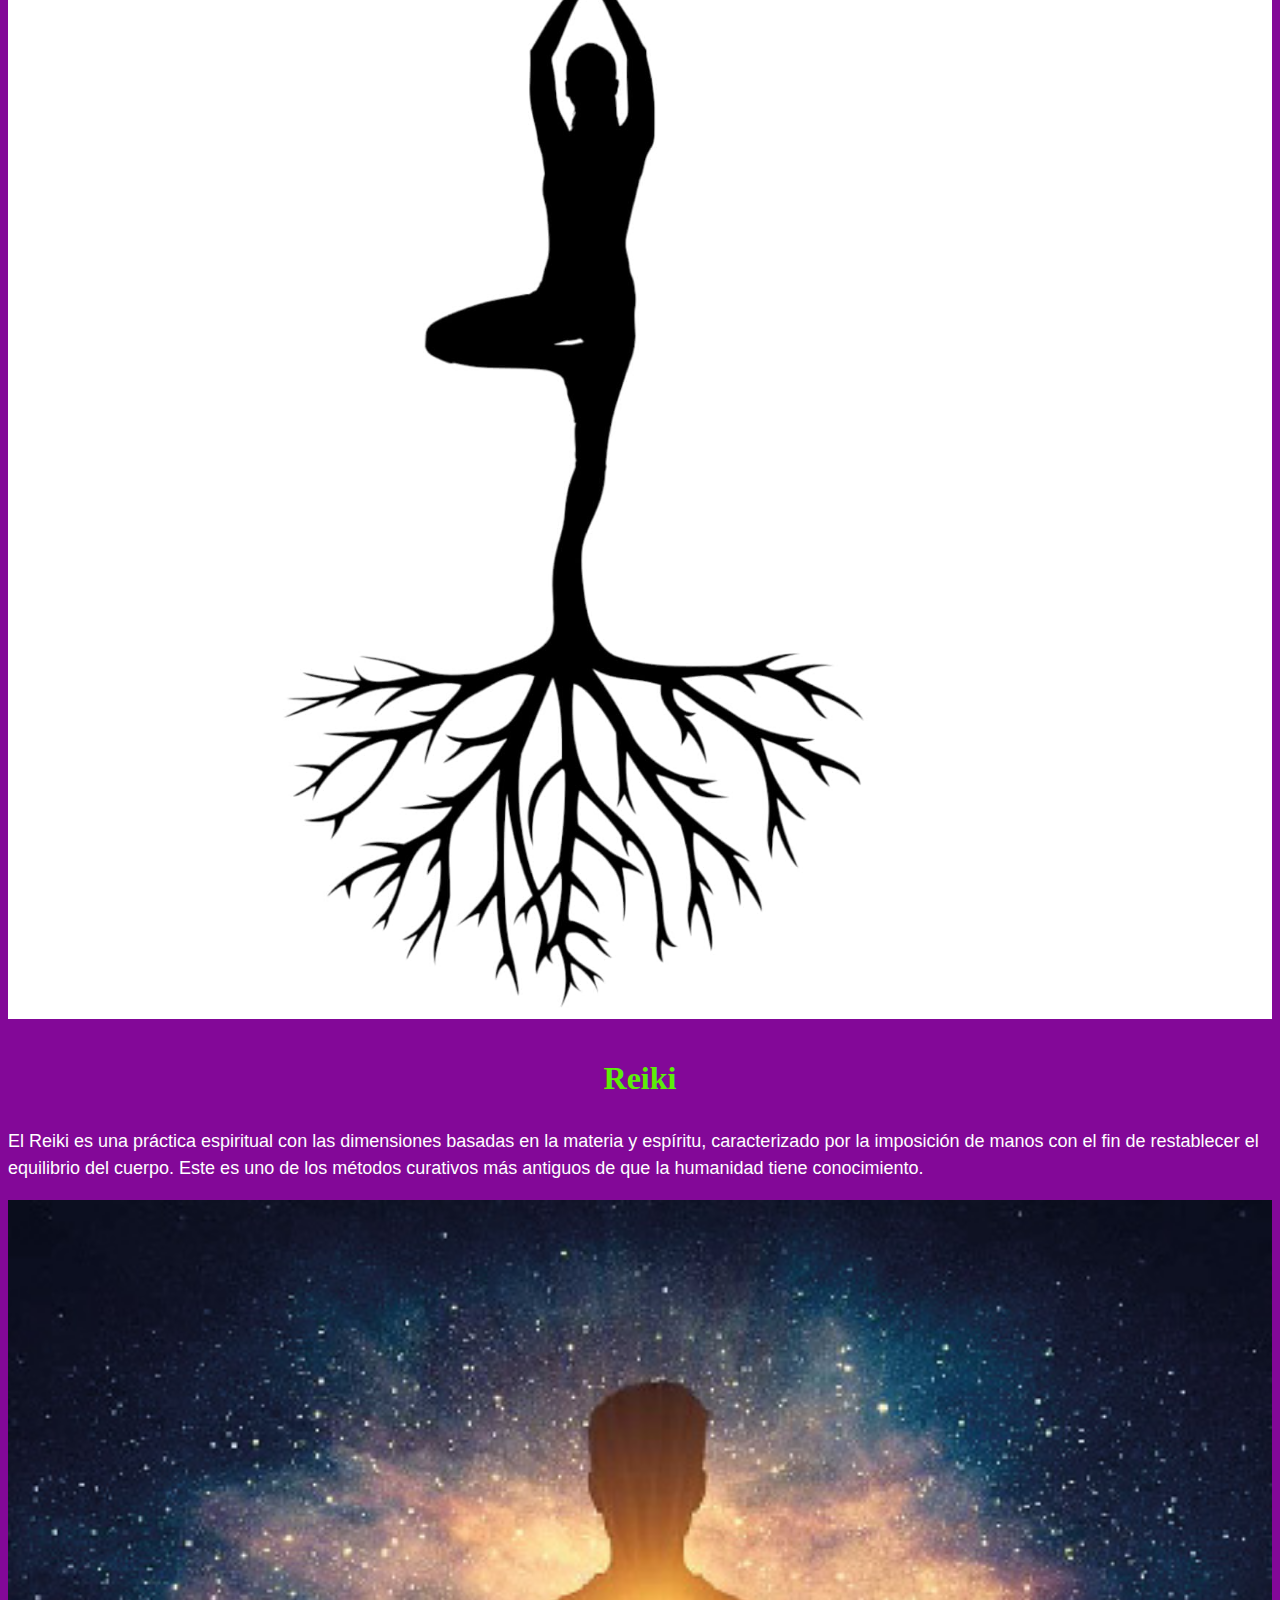
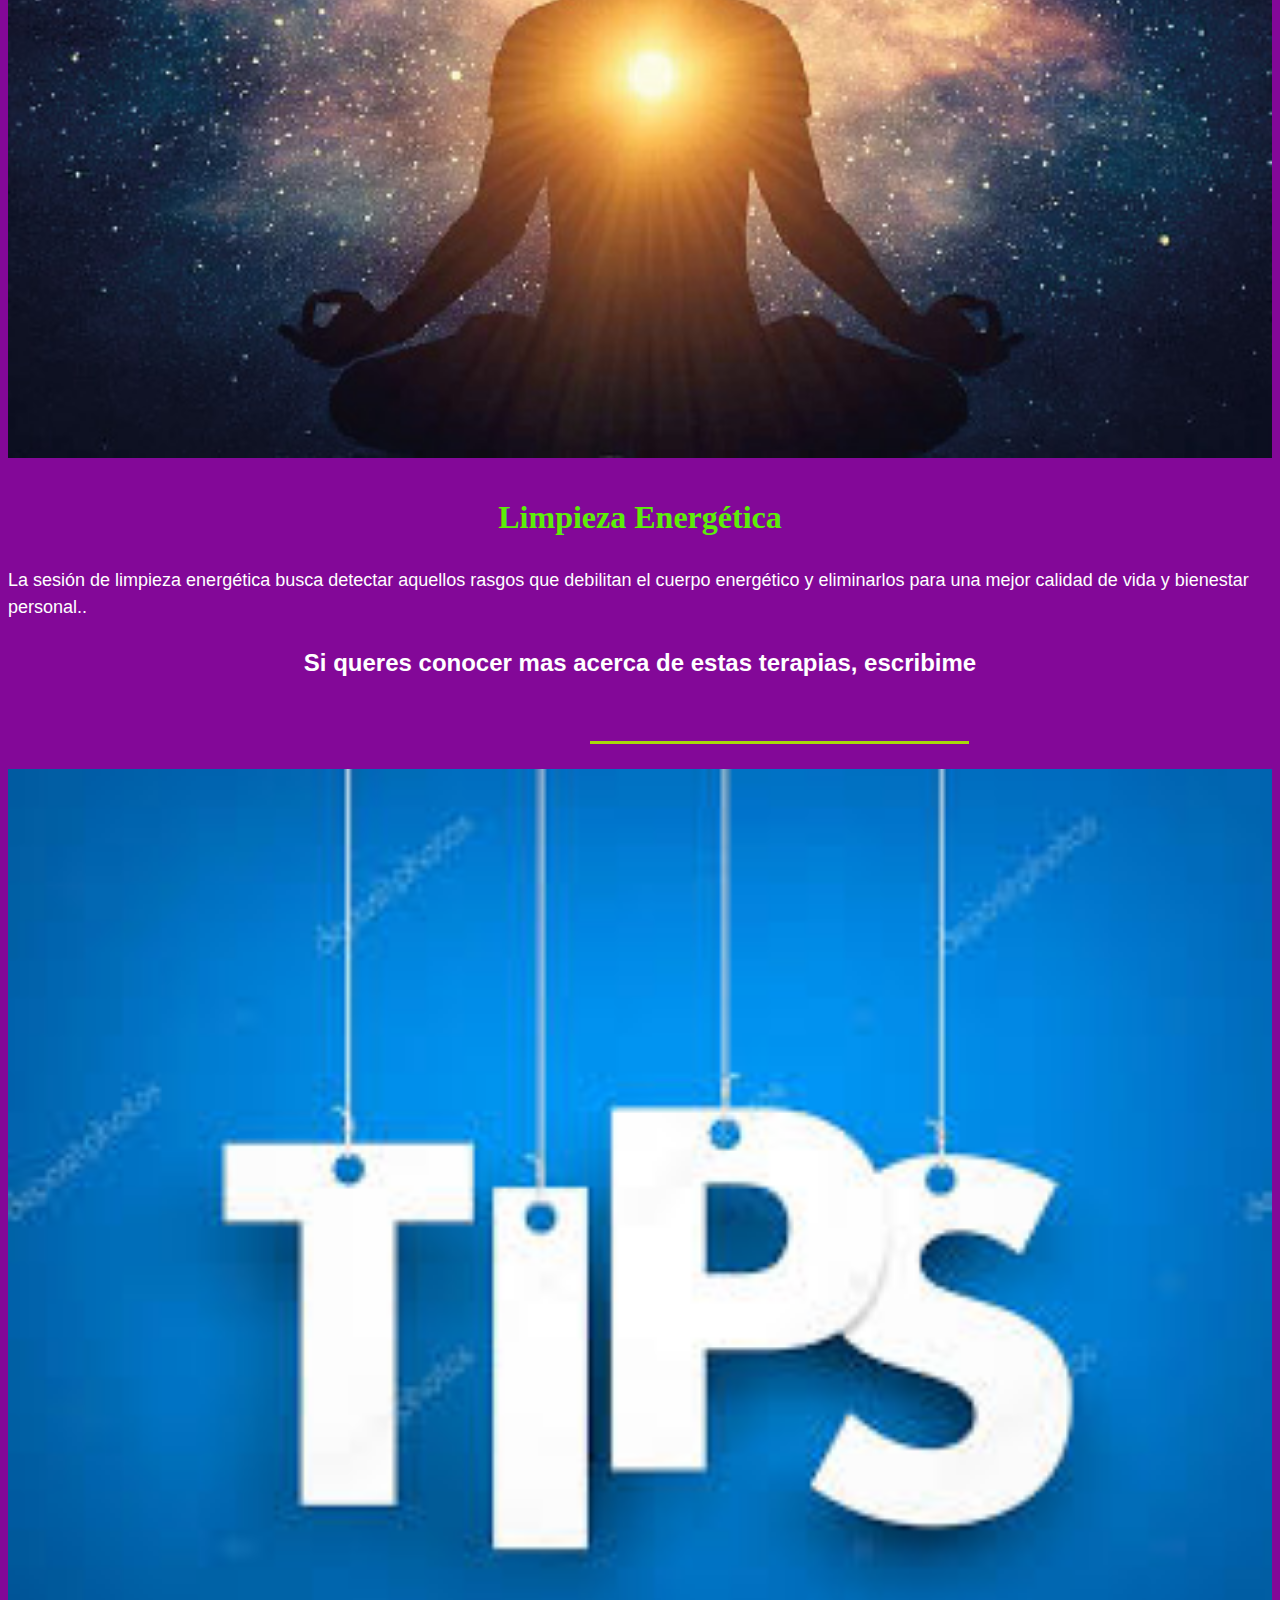
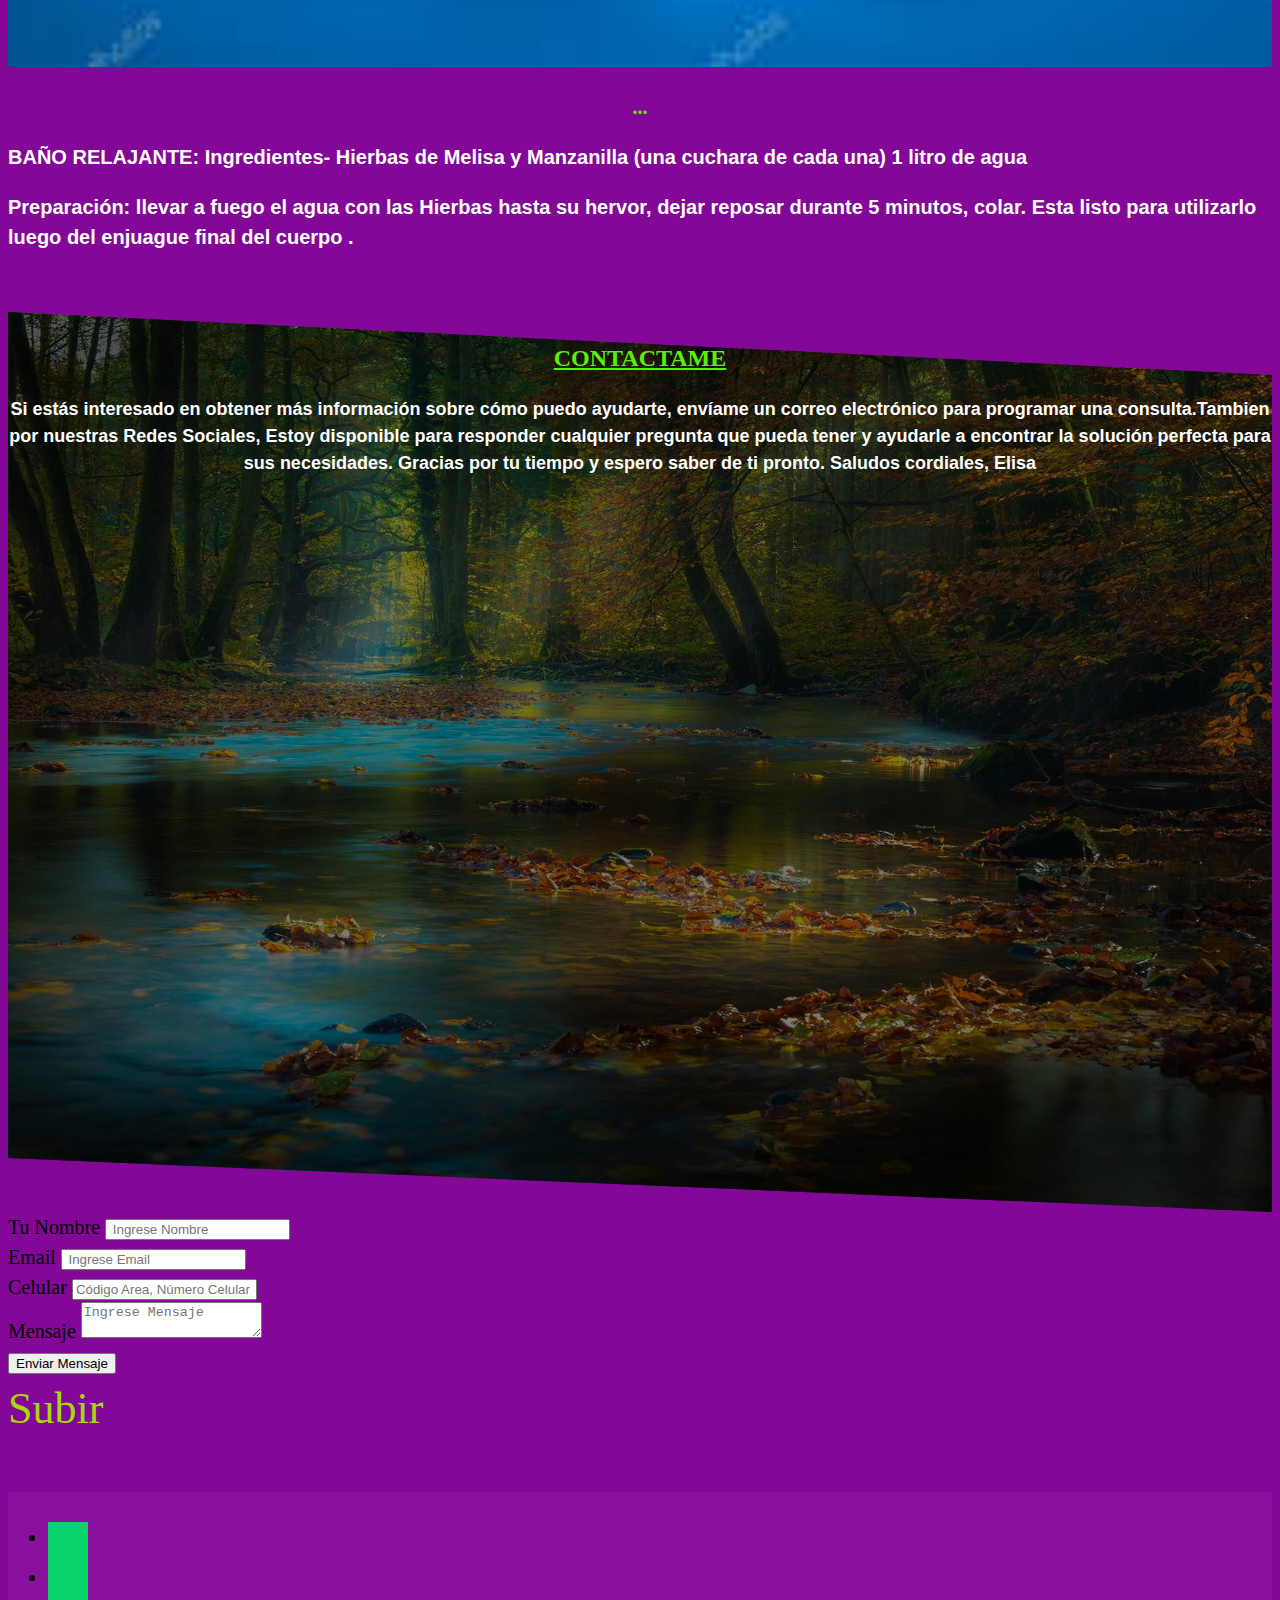
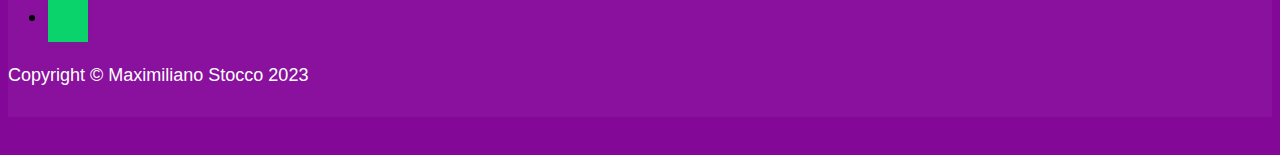
==== commit fe6c6e0d: "Version_1.3" ====
--- a/index.html
+++ b/index.html
@@ -1,252 +1,306 @@
-<!DOCTYPE html>
-<html lang="es">
-<head>
-    <meta charset="UTF-8">
-    <meta name="viewport" content="width=device-width, initial-scale=1.0">
-    <meta http-equiv="X-UA-Compatible" content="ie=edge">
-   
-    <meta name="author" content="maximiliano">
-    <title>TERAPIAS HOLISTICAS</title>
-    <link rel="stylesheet" href="https://use.fontawesome.com/releases/v5.4.1/css/all.css" integrity="sha384-5sAR7xN1Nv6T6+dT2mhtzEpVJvfS3NScPQTrOxhwjIuvcA67KV2R5Jz6kr4abQsz" crossorigin="anonymous">
-    <link rel="stylesheet" href="https://stackpath.bootstrapcdn.com/bootstrap/4.1.3/css/bootstrap.min.css" integrity="sha384-MCw98/SFnGE8fJT3GXwEOngsV7Zt27NXFoaoApmYm81iuXoPkFOJwJ8ERdknLPMO" crossorigin="anonymous">
-    <link rel="stylesheet" href="css/style.css">
-    <script src="https://code.jquery.com/jquery-3.3.1.slim.min.js" integrity="sha384-q8i/X+965DzO0rT7abK41JStQIAqVgRVzpbzo5smXKp4YfRvH+8abtTE1Pi6jizo" crossorigin="anonymous"></script>
-    <script src="https://cdnjs.cloudflare.com/ajax/libs/popper.js/1.14.3/umd/popper.min.js" integrity="sha384-ZMP7rVo3mIykV+2+9J3UJ46jBk0WLaUAdn689aCwoqbBJiSnjAK/l8WvCWPIPm49" crossorigin="anonymous"></script>
-    <script src="https://stackpath.bootstrapcdn.com/bootstrap/4.1.3/js/bootstrap.min.js" integrity="sha384-ChfqqxuZUCnJSK3+MXmPNIyE6ZbWh2IMqE241rYiqJxyMiZ6OW/JmZQ5stwEULTy" crossorigin="anonymous"></script>
-    <script src="js/main.js"></script>
-</head>
-<body>
-    <!-- Navegacion -->
-    <nav class="navbar navbar-expand-lg navbar-light fixed-top" id="mainNav">
-        <div class="container">
-
-            
-
-            <a class="navbar-brand js-scroll-trigger" href="#page-top">TERAPIAS HOLISTICAS</a>
-            <button class="navbar-toggler navbar-toggler-right" type="button" data-toggle="collapse" data-target="#navbarResponsive" aria-controls="navbarResponsive" aria-expanded="false" aria-label="Toggle navigation">
-                <span class="navbar-toggler-icon"></span>
-            </button>
-            <div class="collapse navbar-collapse" id="navbarResponsive">
-                <ul class="navbar-nav ml-auto">
-                    
-                  
-
-                    <li class="nav-item">
-                    <a class="nav-link js-scroll-trigger" href="#about">Inicio</a>
-                    </li>
-                    <li class="nav-item">
-                    <a class="nav-link js-scroll-trigger" href="#services">Servicios</a>
-                    </li>
-                    <li class="nav-item">
-                        <a class="nav-link js-scroll-trigger" href="./productos.html">Productos</a>
-                        </li>
-                    <li class="nav-item">
-                    <a class="nav-link js-scroll-trigger" href="#portfolio">Terapias</a>
-                    </li>
-                    <li class="nav-item">
-                    <a class="nav-link js-scroll-trigger" href="#contact">Contacto</a>
-                    </li>
-                </ul>
-            </div>
-        </div>
-    </nav>
-    <header class="background-main">
-        <main class="main">
-            <h1 class="main-title"> 
-                <a href="" class="typewrite" data-period="2000" data-type='[ "Registros Akáshicos", "Réiki", "Limpieza Energética" ]'>
-                    <span class="wrap"></span>
-                </a>
-            </h1>
-        </main>
-        <div class="text-center">
-            <a class="main-link btn btn-lg"  href="">
-                Seguir 
-                <i class="fa fa-chevron-down"></i>
-            </a> 
-        </div>
-    </header>
-    
-    <section class="about-us" id="about">
-        <div class="container">
-            <div class="text-center">
-                <h2>Sobre MI</h2>
-                <div class="line-shape"></div>
-                <p>
-                    Lorem ipsum dolor sit amet consectetur adipisicing elit. Placeat dolorum itaque quisquam assumenda maxime recusandae doloremque explicabo necessitatibus illum facere, numquam nemo iste at. Sint laborum vel soluta sequi id!
-                    Lorem ipsum dolor, sit amet consectetur adipisicing elit. Fugiat animi, aut eius labore eligendi delectus magni autem mollitia aliquam rem excepturi fuga laboriosam sapiente quas itaque ratione, dolorem iste ad?
-                </p>        
-            </div>
-        </div>
-    </section>
-    <br>
-    <section class="services-class" id="services">
-        <div class="container">
-            <div class="row">
-            <div class="col-lg-12 text-center">
-                <h2 class="section-heading">Nuestros Servicios</h2>
-                <div class="line-shape"></div>
-            </div>
-            </div>
-        </div>
-        <div class="container">
-            <div class="row">
-            <div class="col-lg-3 col-md-6 text-center">
-                <div class="service-box mt-5 mx-auto">
-                <i class="fas fa-4x fa-gem text-primary mb-3 sr-icon-1"></i>
-                <i class="fa-duotone fa-house" style="--fa-secondary-color: #1f514b;"></i>
-                <h3 class="mb-3">Registros Akashicos </h3>
-                <p class="text-muted mb-0">Our templates are updated regularly so they don't break.</p>
-                </div>
-            </div>
-            <div class="col-lg-3 col-md-6 text-center">
-                <div class="service-box mt-5 mx-auto">
-                <i class="fas fa-4x fa-paper-plane text-primary mb-3 sr-icon-2"></i>
-                <h3 class="mb-3">Reiki</h3>
-                <p class="text-muted mb-0">You can use this theme as is, or you can make changes!</p>
-                </div>
-            </div>
-            <div class="col-lg-3 col-md-6 text-center">
-                <div class="service-box mt-5 mx-auto">
-                <i class="fas fa-4x fa-code text-primary mb-3 sr-icon-3"></i>
-                <h3 class="mb-3">Limpieza Energetica</h3>
-                <p class="text-muted mb-0">We update dependencies to keep things fresh.</p>
-                </div>
-            </div>
-            <div class="col-lg-3 col-md-6 text-center">
-                <div class="service-box mt-5 mx-auto">
-                <i class="fas fa-4x fa-heart text-primary mb-3 sr-icon-4"></i>
-                <h3 class="mb-3">Mesa Radionica Kabbalah</h3>
-                <p class="text-muted mb-0">You have to make your websites with love these days!</p>
-                </div>
-            </div>
-            </div>
-        </div>
-    </section>
-    <br>
-    <div class="container text-center" id="portfolio">
-            <h2 class="portfolio-title">Portfolio</h2>
-            <div class="line-shape"></div>
-    </div>
-    <section>
-        <div class="container">
-            <div class="row align-items-center">
-                <div class="col-lg-6 order-lg-2">
-                    <div class="p-5">
-                        <img class="img-fluid rounded-circle" src="img/portfolio/eli.jpg" alt="">
-                    </div>
-                </div>
-                <div class="col-lg-6 order-lg-1">
-                    <div class="p-5">
-                        <h2 class="display-4">For those about to rock...</h2>
-                        <p>Lorem ipsum dolor sit amet, consectetur adipisicing elit. Quod aliquid, mollitia odio veniam sit iste esse assumenda amet aperiam exercitationem, ea animi blanditiis recusandae! Ratione voluptatum molestiae adipisci, beatae obcaecati.</p>
-                    </div>
-                </div>
-            </div>
-        </div>
-    </section>
-
-    <section>
-        <div class="container">
-            <div class="row align-items-center">
-                <div class="col-lg-6">
-                    <div class="p-5">
-                        <img class="img-fluid rounded-circle" src="img/portfolio/DSCN1700.JPG" alt="">
-                    </div>
-                </div>
-                <div class="col-lg-6">
-                    <div class="p-5">
-                        <h2 class="display-4">We salute you!</h2>
-                        <p>Lorem ipsum dolor sit amet, consectetur adipisicing elit. Quod aliquid, mollitia odio veniam sit iste esse assumenda amet aperiam exercitationem, ea animi blanditiis recusandae! Ratione voluptatum molestiae adipisci, beatae obcaecati.</p>
-                    </div>
-                </div>
-            </div>
-        </div>
-    </section>
-
-    <section>
-        <div class="container">
-            <div class="row align-items-center">
-                <div class="col-lg-6 order-lg-2">
-                    <div class="p-5">
-                        <img class="img-fluid rounded-circle" src="img/portfolio/DSCN1696.JPG" alt="">
-                    </div>
-                </div>
-                <div class="col-lg-6 order-lg-1">
-                    <div class="p-5">
-                        <h2 class="display-4">Let there be rock!</h2>
-                        <p>Lorem ipsum dolor sit amet, consectetur adipisicing elit. Quod aliquid, mollitia odio veniam sit iste esse assumenda amet aperiam exercitationem, ea animi blanditiis recusandae! Ratione voluptatum molestiae adipisci, beatae obcaecati.</p>
-                    </div>
-                </div>
-            </div>
-        </div>
-    </section>
-    <section class="contact-us" id="contact">
-        <div class="container">
-            <div class="row">
-                <div class="col-lg-12 text-center">
-                    <h2 class="section-heading">Contactame</h2>
-                    <div class="line-shape"></div>
-                    <p>Lorem ipsum dolor sit amet consectetur adipisicing elit. Placeat harum incidunt id quas, facere amet modi quisquam, voluptate ad dolores soluta molestias rerum excepturi delectus mollitia porro, adipisci eveniet qui!</p>
-                </div>
-            </div>
-        </div>
-        <div class="container">
-            <form>
-                <div class="row">
-                    <div class="col-md-6 form-line">
-                        <div class="form-group">
-                            <label for="exampleInputUsername">Tu Nombre</label>
-                            <input type="text" class="form-control" id="" placeholder=" Enter Name">
-                        </div>
-                        <div class="form-group">
-                            <label for="exampleInputEmail">Email </label>
-                            <input type="email" class="form-control" id="exampleInputEmail" placeholder=" Enter Email id">
-                        </div>	
-                        <div class="form-group">
-                            <label for="telephone">Celular</label>
-                            <input type="tel" class="form-control" id="telephone" placeholder=" Enter 10-digit mobile no.">
-                        </div>
-                    </div>
-                    <div class="col-md-6">
-                        <div class="form-group">
-                            <label for ="description"> Mensaje</label>
-                            <textarea  class="form-control" id="description" placeholder="Enter Your Message"></textarea>
-                        </div>
-                        <button type="button" class="btn btn-primary submit"><i class="fa fa-paper-plane" aria-hidden="true"></i>  Enviar Mensaje</button>
-                    </div>        
-                </div>
-            </form>
-        </div>
-    </section>
-    <br>
-        <!-- Footer -->
-    <footer class="footer text-center">
-        <div class="container">
-            <ul class="list-inline mb-5">
-                <li class="list-inline-item">
-                    <a class="social-link rounded-circle text-white mr-3" href="#">
-                    <i class="fab fa-facebook-f"></i>
-                    </a>
-                </li>
-                <li class="list-inline-item">
-                    <a class="social-link rounded-circle text-white mr-3" href="#">
-                    <i class="fab fa-twitter"></i>
-                    </a>
-                </li>
-                <li class="list-inline-item">
-                    <a class="social-link rounded-circle text-white" href="#">
-                    <i class="fab fa-github"></i>
-                    </a>
-                </li>
-                <li class="list-inline-item">
-                    <a class="social-link rounded-circle text-white" href="#">
-                        <i class="fab fa-instagram"></i>
-                    </a>
-                </li>
-            </ul>
-            <p class="text-muted small mb-0">Copyright &copy; Your Website 2018</p>
-        </div>
-    </footer>
-    <br>
-</body>
+<!DOCTYPE html>
+<html lang="es">
+<head>
+    <meta charset="UTF-8">
+    <meta name="viewport" content="width=device-width, initial-scale=1.0">
+    <meta http-equiv="X-UA-Compatible" content="ie=edge">
+   
+    <meta name="author" content="maximiliano">
+    <title>TERAPIAS HOLISTICAS</title>
+    <link rel="stylesheet" href="https://use.fontawesome.com/releases/v5.4.1/css/all.css" integrity="sha384-5sAR7xN1Nv6T6+dT2mhtzEpVJvfS3NScPQTrOxhwjIuvcA67KV2R5Jz6kr4abQsz" crossorigin="anonymous">
+    <link rel="stylesheet" href="https://stackpath.bootstrapcdn.com/bootstrap/4.1.3/css/bootstrap.min.css" integrity="sha384-MCw98/SFnGE8fJT3GXwEOngsV7Zt27NXFoaoApmYm81iuXoPkFOJwJ8ERdknLPMO" crossorigin="anonymous">
+    <link rel="stylesheet" href="css/style.css">
+    <script src="https://code.jquery.com/jquery-3.3.1.slim.min.js" integrity="sha384-q8i/X+965DzO0rT7abK41JStQIAqVgRVzpbzo5smXKp4YfRvH+8abtTE1Pi6jizo" crossorigin="anonymous"></script>
+    <script src="https://cdnjs.cloudflare.com/ajax/libs/popper.js/1.14.3/umd/popper.min.js" integrity="sha384-ZMP7rVo3mIykV+2+9J3UJ46jBk0WLaUAdn689aCwoqbBJiSnjAK/l8WvCWPIPm49" crossorigin="anonymous"></script>
+    <script src="https://stackpath.bootstrapcdn.com/bootstrap/4.1.3/js/bootstrap.min.js" integrity="sha384-ChfqqxuZUCnJSK3+MXmPNIyE6ZbWh2IMqE241rYiqJxyMiZ6OW/JmZQ5stwEULTy" crossorigin="anonymous"></script>
+    <script src="js/main.js"></script>
+</head>
+<body>
+    <!-- Navegacion -->
+    <nav class="navbar navbar-expand-lg navbar-light fixed-top" id="mainNav">
+        <div class="container">
+
+            <a class="navbar-brand js-scroll-trigger titulo" href="#page-top">TERAPIAS HOLISTICAS</a>
+            <button class="navbar-toggler navbar-toggler-right" type="button" data-toggle="collapse" data-target="#navbarResponsive" aria-controls="navbarResponsive" aria-expanded="false" aria-label="Toggle navigation">
+                <span class="navbar-toggler-icon"></span>
+            </button>
+            <div class="collapse navbar-collapse" id="navbarResponsive">
+                <ul class="navbar-nav ml-auto">
+                    
+                  
+                   
+
+
+                    <li class="nav-item">
+                    <a class="nav-link js-scroll-trigger" href="#about">Sobre Mi</a>
+                    </li>
+                    
+                    <li class="nav-item">
+                    <a class="nav-link js-scroll-trigger" href="#portfolio">Terapias</a>
+                    </li>
+                    <li class="nav-item">
+                        <a class="nav-link js-scroll-trigger" href="./productos.html">Productos</a>
+                        </li>
+                    
+                    <li class="nav-item">
+                    <a class="nav-link js-scroll-trigger" href="#contact">Contacto</a>
+                    </li>
+                </ul>
+            </div>
+        </div>
+    </nav>
+    <header class="background-main ">
+        
+        <main class="main">
+            
+            <h1 class="main-title"> 
+                <a href="" class="typewrite " data-period="1800" data-type='[ "Registros Akáshicos", "Réiki", "Limpieza Energética" ]'>
+                    <span class="wrap "></span>
+                </a>
+            </h1>
+
+        </main>
+        <div class="text-center">
+            <a class="main-link btn btn-lg"  href="#about">
+                Seguir 
+                
+            </a> 
+        </div>
+    </header>
+    
+    <section class="about-us " id="about">
+        <div class="container ">
+            <div class="text-center">
+                <h2>Sobre MI</h2>
+                <div class="line-shape"></div>
+                <div class="container">
+                    <div class="row align-items-center">
+                        <div class="col-lg-6 order-lg-2">
+                            <div class="p-5">
+                                <img class="img-fluid rounded-circle" src="img/portfolio/eli.jpg" alt="">
+                            </div>
+                        </div>
+                        <div class="col-lg-6 order-lg-1">
+                            <div class="p-5">
+                                <h2 class="display-4">Como Comenzo...</h2>
+                                <p>Desde mi adolescencia siempre creí que había algo más de lo que vemos a simple vista, 
+                                    eso me llevo a través de los años a entender que no todo lo que nos enseñaban 
+                                    en nuestra infancia   era solamente lo que veíamos, sino que también estamos 
+                                    interconectados energéticamente con todo lo que nos rodea. Experiencias, 
+                                    distintas situaciones cotidianas me llevaron por un camino donde me encontré 
+                                    con respuestas de cómo nos afecta nuestro entorno.</p>
+                            </div>
+                        </div>
+                    </div>
+                </div>
+                
+                     
+            </div>
+        </div>
+    </section>
+    <br>
+    <section class="services-class" id="services">
+        <div class="container">
+            <div class="row">
+            <div class="col-lg-12 text-center">
+                
+                <div class="line-shape"></div>
+            </div>
+            </div>
+        </div>
+        <div class="container-frases text-center">
+            
+            <div class="row">
+            
+                <div class="service-box mt-5 mx-auto">
+                    <h2 class="relax">Relajación es Salud</h2>
+                <p>"La paz comienza con una sonrisa. 
+                    Sonríe y harás de este mundo un lugar mejor"</p>
+                </div>
+            </div>
+            
+           <!-- <div class="col-lg-3 col-md-6 text-center">
+                <div class="service-box mt-5 mx-auto">
+                <p>No dejes que el pasado se interponga en tu vida. Tampoco dejes que el futuro te moleste. El pasado es algo que ya no existe, y el futuro tampoco existe. Debes vivir en el presente.</p>
+                </div>
+            </div>-->
+            
+            </div>
+        </div>
+    </section>
+    <br>
+    <div class="container text-center terapias" id="portfolio">
+            <h1 class="portfolio-title2 ">Terapias</h1>
+            <div class="line-shape"></div>
+    </div>
+    <section>
+        <div class="container">
+            <div class="row align-items-center">
+                <div class="col-lg-6 order-lg-2">
+                    <div class="p-5">
+                        <img class="img-fluid rounded-circle" src="img/661305.jpg" alt="">
+                    </div>
+                </div>
+                <div class="col-lg-6 order-lg-1">
+                    <div class="p-5">
+                        <h2 class="display-4">Registros Akashicos...</h2>
+                        <p>La lectura de Registros Akáshicos es una técnica que ayuda a las personas a conocerse a sí mismos, con el fin último de ser más felices y encontrar paz interior. Permite conectar con la memoria (los registros) de nuestra propia alma..</p>
+                    </div>
+                </div>
+            </div>
+        </div>
+    </section>
+
+    <section>
+        <div class="container">
+            <div class="row align-items-center">
+                <div class="col-lg-6">
+                    <div class="p-5">
+                        <img class="img-fluid rounded-circle" src="img/reiki1.jpg" alt="">
+                    </div>
+                </div>
+                <div class="col-lg-6">
+                    <div class="p-5">
+                        <h2 class="display-4">Reiki</h2>
+                        <p>El Reiki es una práctica espiritual con las dimensiones basadas en la materia y espíritu, caracterizado por la imposición de manos con el fin de restablecer el equilibrio del cuerpo. Este es uno de los métodos curativos más antiguos de que la humanidad tiene conocimiento.</p>
+                    </div>
+                </div>
+            </div>
+        </div>
+    </section>
+
+    <section>
+        <div class="container">
+            <div class="row align-items-center">
+                <div class="col-lg-6 order-lg-2">
+                    <div class="p-5">
+                        <img class="img-fluid rounded-circle" src="img/energia-espiritual.jpg" alt="">
+                    </div>
+                </div>
+                <div class="col-lg-6 order-lg-1">
+                    <div class="p-5">
+                        <h2 class="display-4">Limpieza Energética</h2>
+                        <p>La sesión de limpieza energética busca detectar aquellos rasgos que debilitan el cuerpo energético y eliminarlos para una mejor calidad de vida y bienestar personal..</p>
+                        
+                        
+                   
+                    </div>
+                </div>
+            </div>
+            <p class="propag">Si queres conocer mas acerca de estas terapias, escribime </p>
+        </div>
+    </section>
+
+    <section class="about-us " id="tips">
+        <div class="container text-center" id="tips"></div>
+        <div class="container ">
+            <div class="text-center">
+                <h2 class="tips"></h2>
+                <div class="line-shape"></div>
+                <div class="container">
+                   
+                            <div class="p-5">
+                                <img class="img-fluid rounded-circle" src="img/tips.jpg" alt="">
+                            </div>
+                        </div>
+                       
+                            <div class="p-5">
+                                <h2 class="tips">...</h2>
+                                <p class="tips">BAÑO RELAJANTE: 
+                                    Ingredientes-
+                                    Hierbas de Melisa y Manzanilla (una cuchara de cada una) 1 litro de agua</p>
+                                    <p class="tips">Preparación:
+                                    llevar a fuego el agua con las Hierbas hasta su hervor, dejar reposar
+                                    durante 5 minutos, colar. Esta listo para utilizarlo luego del enjuague final del cuerpo .</p>
+                            </div>
+                        </div>
+                    </div>
+                </div>
+                
+                     
+            </div>
+        </div>
+    </section>
+
+
+    <section class="contact-us" id="contact">
+        <div class="container">
+            <div class="row">
+                <div class="col-lg-12 text-center">
+                    
+                    <div class="line-shape"></div>
+                    <h2 class="contacto"><u>CONTACTAME</u></h2>
+                    <p class="mensaje">Si estás interesado en obtener más información sobre cómo puedo ayudarte, envíame un correo electrónico para programar una consulta.Tambien por nuestras Redes Sociales, Estoy disponible para responder cualquier pregunta que pueda tener y ayudarle a encontrar la solución perfecta para sus necesidades.
+                        Gracias por tu tiempo y espero saber de ti pronto.
+                        Saludos cordiales, Elisa</p>
+                </div>
+            </div>
+        </div>
+       
+            </form>
+        </div>
+    </section>
+
+    <div class="container">
+        <form>
+            <div class="row">
+                <div class="col-md-6 form-line">
+                    <div class="form-group">
+                        <label for="exampleInputUsername">Tu Nombre</label>
+                        <input type="Ingrese Nombre" class="form-control" id="" placeholder=" Ingrese Nombre">
+                    </div>
+                    <div class="form-group">
+                        <label for="exampleInputEmail">Email </label>
+                        <input type="Ingrese Email" class="form-control" id="exampleInputEmail" placeholder=" Ingrese Email">
+                    </div>	
+                    <div class="form-group">
+                        <label for="telephone">Celular</label>
+                        <input type="tel" class="form-control" id="telephone" placeholder="Código Area, Número Celular">
+                    </div>
+                </div>
+                <div class="col-md-6">
+                    <div class="form-group">
+                        <label for ="description"> Mensaje</label>
+                        <textarea  class="form-control" id="description" placeholder="Ingrese Mensaje"></textarea>
+                    </div>
+                    <button type="button" class="btn btn-primary submit"><i class="fa fa-paper-plane" aria-hidden="true"></i>  Enviar Mensaje</button>
+                </div>   
+                
+            </div>
+            <div class="text-center">
+                <a class="main-link btn btn-lg"  href="#about">
+                    Subir 
+                    
+                </a> 
+            </div>    
+            
+
+    <br>
+        <!-- Footer -->
+    <footer class="footer text-center">
+        <div class="container">
+            <ul class="list-inline mb-5">
+                <li class="list-inline-item">
+                    <a class="social-link rounded-circle text-white mr-3" href="https://www.facebook.com/elisa.lopez.71404">
+                    <i class="fab fa-facebook-f"></i>
+                    </a>
+                </li>
+                
+                <li class="list-inline-item">
+                    <a class="social-link rounded-circle text-white mr-3" href="#">
+                        <i class="fa fa-whatsapp" aria-hidden="true"></i>
+                    </a>
+                </li>
+                <li class="list-inline-item">
+                    <a class="social-link rounded-circle text-white" href="https://web.whatsapp.com/+54%209%203516%2058-0823">
+                        <i class="fab fa-instagram"></i>
+                    </a>
+                </li>
+            </ul>
+            <p class="text-muted small mb-0">Copyright &copy; Maximiliano Stocco 2023</p>
+        </div>
+    </footer>
+    <br>
+
+</body>
 </html>--- a/css/style.css
+++ b/css/style.css
@@ -1,65 +1,126 @@
 :root{
     --primary-font-color1: #ffffff; 
-    --primary-font-color2: #007bff;
+    --primary-font-color2: #a8d80a;
+    --primary-font-color3: #c30ad8;
+    --primary-font-color4: #d3dd12;
+    --primary-font-color5: #0ad36b;
+    --primary-font-color6: #000703;
+    --primary-font-color7: #100790;
+}
+.typewrite{
+    text-align: center;
+    color: var(--primary-font-color4);
+    font: x-large;
+}
+
+.titulo{
+    font-size: xx-large;
+}
+.terapias{
+    font-size: xx-large;
+}
+
+.contacto{
+    font-size: xx-large;
 }
 
 .navbar-light {
     padding-top: 1rem;
     padding-bottom: 1rem;
-    background-color: rgba(0,0,0,.7);
-    
-}
-
-.navbar-light .container a, .navbar-light .container .collapse .navbar-nav .nav-item .nav-link{
+    background-color: rgba(236, 98, 249, 0.7);
+    
+   
+}
+.container-frases{
+    font-size:xx-large;
+    font-family: cursive;
+    
+    width: 100%;
+    height: 50vh;
+}
+    
+  .propag{
+    text-align: center;
+    font-size: x-large;
+    font-weight: 700;
+  }
+  
+
+.navbar-light .container a , .navbar-light .container .collapse .navbar-nav .nav-item .nav-link{
     color: var(--primary-font-color1);
+    font-weight: 900;  
+    font-family:cursive;
+    float: left;
+  
+
 }
 
 .background-main{
     height: 100vh;
-    background: linear-gradient(rgba(20,20,20, .5),rgba(20,20,20, .5)),url(../img/pexels-shonny-yu-2947097.jpg);
+    background: linear-gradient(rgba(0, 4, 6, 0.5),rgba(20,20,20, .5)),url(../img/pexels-shonny-yu-2947097.jpg);
     -webkit-clip-path: polygon(0 0, 100% 0, 100% 89%, 51% 100%, 0 89%);
     clip-path: polygon(0 0, 100% 0, 100% 89%, 51% 100%, 0 89%);
+   
 }
 
 .background-main, .services-class{
     max-width: 100%;
     background-position: center center;
     background-repeat:  no-repeat;
-    background-attachment: fixed;
-    background-size:  cover;
+    background-attachment:fixed;
+    background-size:cover;
     color:var(--primary-font-color1);
+    
 }
 
 .background-main h1{
-    font-size: 5.5rem;
+    font-size: 3rem;
+    color: #b584c1;
+    
 }
 
 .background-main .main { 
     display: table; 
     width: 100%;
-    height: 82vh;
-    text-align: center;
-    /*
-    display: flex; 
+    height: 75vh;
+    text-align: center;
+    color: #cc00ff;
+    
+    
+    /*display: flex; 
     width: 50%; 
     height: 200px; 
-    margin: auto; 
-    */
+    margin: auto; */
+    
 } 
 
-.background-main .main .main-title,.background-main .main p { 
+.background-main .main,.background-main .main p { 
     display: table-cell;
     vertical-align: middle;
-    /*margin: auto;  Important 
-    text-align: center;  */
+    color: #cc00ff;
+    margin: auto; /* Important*/
+    text-align: center;  
+   
+}
+.main-title{
+    display: table-cell;
+    vertical-align: middle;
+    color: #1ac80a;
+  
+}
+
+.portfolio-title2{
+    font-size: x-large;
 }
 
 .main-link{
     font-size: 44px;
-    color: var(--primary-font-color1);
+    color: var(--primary-font-color2);
+    
 }
 .main-link:hover{
     color:var(--primary-font-color2);
+
 }
 
 .about-us,.services-class{
@@ -68,48 +129,80 @@
 }
 
 .line-shape{
-    width: 10%;
-    height: 2px;
-    margin-left: calc(49% - 40px);
+    width: 30%;
+    height: 3px;
+    margin-left: calc(50% - 50px);
     background-color: var(--primary-font-color2);
-    margin-top: 17px;
+    margin-top: 10px;
     margin-bottom: 25px;
+
 }
 
 .services-class{
     max-width: 100%;
     height: 78vh;
-    background: linear-gradient(rgba(20,20,20, .5),rgba(20,20,20, .5)),url(../img/bosque.jpeg);
+    background: linear-gradient(rgba(0, 5, 5, 0.5),rgba(20,20,20, .5)),url(../img/wallpaperflare.com_wallpaper\ \(4\).jpg);
     background-position: center center;
     background-repeat:  no-repeat;
     background-attachment: fixed;
     background-size:  cover;
     -webkit-clip-path: polygon(0 7%, 100% 0, 100% 96%, 0 100%);
     clip-path: polygon(0 7%, 100% 0, 100% 96%, 0 100%);
-}
-
+
+}
+
+.relax{
+    font:800;
+    font-size: x-large;
+}
 .services-class .section-heading, .portfolio-title,.contact-us .section-heading{
-    font-size: 34px;
-    margin-top: 2.5em;
+    font-size: 20px;
+    font-size: x-large;
+   
+
+}
+
+.tips{
+    font-weight: 700;
+    font-size: 2rem;
 }
 
 .services-class .container .service-box .text-muted{
-    color: rgba(255,255,255,.7) !important
+    font-size: 2rem;
+    font-weight: 700;  
+    font-family:cursive;
+    color: rgba(21, 18, 230, 0.7) !important
+    
+    
+
 }
 
 .contact-us{
+    font-size: 2rem;
+    font-weight: 700; 
     max-width: 100%;
     height: 100vh;
-    background: linear-gradient(rgba(20,20,20, .5),rgba(20,20,20, .5)),url(../img/pexels-stein-egil-liland-1933239.jpg);
+    background: linear-gradient(rgba(1, 1, 1, 0.5),rgba(1, 1, 1, 0.5)),url(../img/wallpaperflare.com_wallpaper\ \(2\).jpg);
     background-position: center center;
     background-repeat:  no-repeat;
-    background-attachment: fixed;
+    background-attachment: var(fixed);/*fixed estaba*/
     background-size:  cover;
     color: var(--primary-font-color1);
     -webkit-clip-path: polygon(0 0, 100% 7%, 100% 100%, 0 94%);
     clip-path: polygon(0 0, 100% 7%, 100% 100%, 0 94%);
 }
-
+.contacto{
+    font-size: larger;
+    font-family: cursive;
+    text-align: center;
+    font-weight: 600;
+}
+
+.mensaje{
+    font-weight: 600;
+    text-align: center;
+    font-size: large;
+}
 
 footer.footer .social-link {
     display: block;
@@ -117,13 +210,288 @@
     width: 4rem;
     line-height: 4.3rem;
     font-size: 2.5rem;
-    background-color: var(--primary-font-color2);
+    background-color: var(--primary-font-color5);
     -webkit-transition: background-color .15s ease-in-out;
     transition: background-color .15s ease-in-out;
-    -webkit-box-shadow: 0 3px 3px 0 rgba(0,0,0,.1);
-    box-shadow: 0 3px 3px 0 rgba(0,0,0,.1);
+    -webkit-box-shadow: 0 3px 3px 0 rgba(10, 122, 13, 0.1);
+    box-shadow: 0 3px 3px 0 rgba(4, 139, 29, 0.1);
 }
 
 footer.footer .social-link:hover{
     background-color: rgba(20,20,20, .5);
+}
+
+.modal-body {
+    height: 2rem;
+    max-width: 100%;
+}
+
+
+
+/*css Productos*/
+
+:root{
+    --primario: #830898; 
+    --primario_oscuro: #89119d;
+    --secundario: #5cee08;
+    --secundario_oscuro: rgb(233,287,2);
+    --blanco: #fff;
+    --negro: #000;
+    
+    }
+    
+    html {
+        box-sizing: border-box;
+        font-size: 62.5%;
+      }
+      *, *:before, *:after {
+        box-sizing: inherit;
+      }
+    
+      /*GLOBALES*/
+    
+    body{
+        background-color: var(--primario);
+        font-size: 2rem;
+        line-height:1.5;
+    }
+    
+    p{
+        font-size: 1.8rem;
+        font-family: Arial, Helvetica, sans-serif;
+        color: var(--blanco);
+    }
+    
+    a{
+        text-decoration: none;
+    }
+    
+    img{
+        width: 100%;
+    }
+    
+    .contenedor{
+        max-width: 120rem;
+        margin: 0 auto;
+    }
+    
+    h1,h2,h3{
+        text-align: center;
+        color: var(--secundario);
+        font-family:'Times New Roman', Times, serif;
+    }
+    
+    h1 {font-size: 4rem;}
+    h2 {font-size: 3.2rem;}
+    h3 {font-size: 2.4rem;}
+
+/*header*/
+
+.header{
+    display: flex;
+    justify-content: center;
+}
+.header__logo{
+    margin: 3rem 0;
+}
+/*footer*/
+
+.footer{
+    background-color: var(--primario_oscuro);
+    padding: 1rem 0;
+    margin-top: 2rem;
+}
+.footer__texto{
+    font-family: 'Lucida Sans', 'Lucida Sans Regular', 'Lucida Grande', 'Lucida Sans Unicode', Geneva, Verdana, sans-serif;
+    text-align: center;
+    font-size: 2.2rem;
+}
+
+/*bloque*/
+.navegacion{
+    background-color: var(--primario_oscuro);
+    padding: 1rem 0;
+    display: flex;
+    justify-content: center;
+    gap: 2rem; 
+
+}
+/*elemento - sintaxis de BEM*/
+.navegacion__enlace{
+    font-family: Impact, Haettenschweiler, 'Arial Narrow Bold', sans-serif;
+    color: var(--blanco);
+    font-size: 3rem;
+    
+
+}
+
+/*modificadores*/
+
+
+.navegacion__enlace--activo,
+.navegacion__enlace:hover{
+    color: var(--secundario);
+
+}
+
+/**Grid para crear una tienda virtual con productos**/
+
+.grid{
+    display: grid;
+    grid-template-columns: repeat(2, 1fr);
+    gap: 2rem;
+}
+@media (min-width: 768px) {
+    .grid{
+    grid-template-columns: repeat(3, 1fr);
+}
+}
+
+
+
+/*Productos*/
+.producto{
+    background-color: var(--primario_oscuro);
+    padding: 1rem;
+}
+
+
+.producto__nombre{
+font-size: 4rem;
+}
+
+.producto__precio{
+    font-size: 2.8rem;
+    color: var(--secundario);
+}
+.producto__nombre,
+.producto__precio{
+    font-family: Impact, Haettenschweiler, 'Arial Narrow Bold', sans-serif;
+    margin: 1rem 0;
+    text-align: center;
+    line-height: 1.2;
+}
+
+/**graficos**/
+
+.grafico{
+    min-height: 30rem;
+    background-repeat: no-repeat;
+    background-size: cover;
+    grid-column: 1 / 3;
+}
+/*.grafico--camisa{
+grid-row: 2 / 3;
+background-image: url(../css/image/grafico1.jpg);
+
+}
+.grafico--node{
+    background-image: url(../css/image/grafico2.jpg);    
+    grid-row: 8 / 9;
+}*/
+
+@media (min-width: 768px) {
+    .grafico--node{
+        grid-row: 5 / 6;
+        grid-column: 2 / 4;
+    }
+}
+
+/**nosotros**/
+.nosotros{
+    display: grid;
+    grid-template-rows: repeat(2, auto);
+}
+
+@media (min-width: 768px) {
+    .nosotros{
+      
+        grid-template-columns: repeat(2, 1fr);
+        column-gap: 2rem;
+    
+    }
+}
+
+.nosotros__imagen{
+    grid-row: 1 / 2;
+   }
+
+@media (min-width: 768) {
+    .nosotros__imagen{
+        grid-column: 2 / 3;
+        }
+}
+
+/**Bloques**/
+
+.bloques{
+    display: grid;
+    grid-template-columns: repeat(2, 1fr);
+    gap: 2rem;
+}
+@media (min-width: 768px) {
+    .bloques{
+        grid-template-columns: repeat(4, 1fr);
+    }
+}
+
+.bloque__titulo{
+    margin: 0;
+
+}
+.bloque{
+    text-align: center;
+}
+
+/**PAGINA DEL PRODUCTO**/
+
+@media (min-width:768px ) {
+    .camisa{
+        display: grid;
+        grid-template-columns: repeat(2, 1fr);
+        column-gap: 2rem;
+
+    }
+}
+/**formulario*/
+.formulario{
+    display: grid;
+    grid-template-columns: repeat(2, 1fr);
+    gap: 2rem;
+}
+.formulario__campo{
+    /* border-color: var(--primario_oscuro);
+    border-width: 1rem;
+    border-style: solid;    es lo mismo de abajo */
+    
+    border: 1rem solid var(--primario_oscuro);
+    background-color: transparent;
+    color: var(--blanco);
+    font-size: 2rem;
+    font-family: Arial, Helvetica, sans-serif;
+    padding: 1rem;
+    
+
+
+
+
+
+
+}
+.formulario__submit{
+background-color: var(--secundario);
+border: none;
+font-size: 1.5rem;
+font-family:Impact, Haettenschweiler, 'Arial Narrow Bold', sans-serif;
+padding: 2rem;
+transition: font-size .3s ease;
+grid-column: 1/3;
+
+}
+
+.formulario__submit:hover{
+    font-size: 2rem;
+    cursor: pointer;
+    background-color: var(--secundario_oscuro);
+    
 }